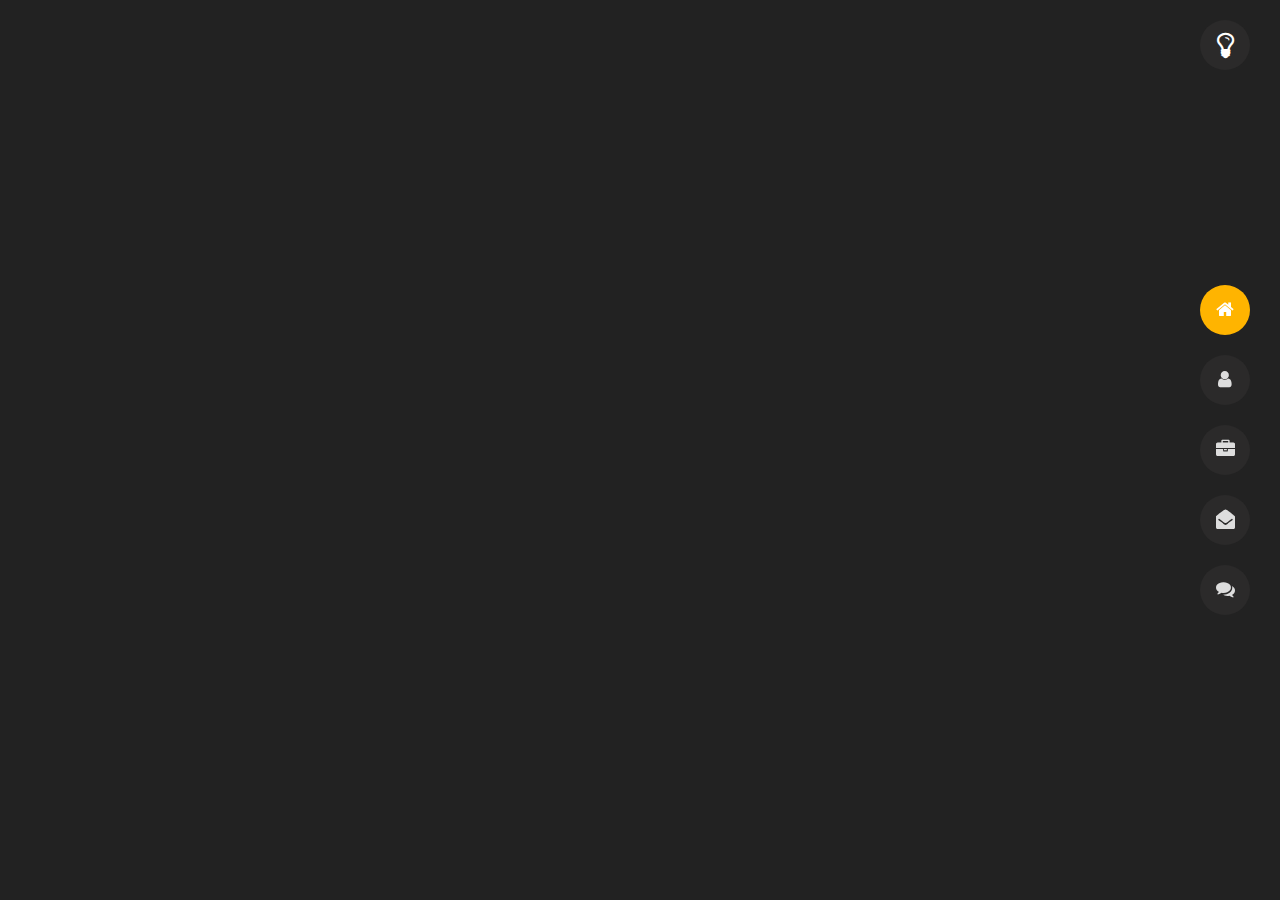
==== main/index.html @ 8f85aff1 "first commit" ====
<head>
    <meta charset="utf-8">
    <link rel="icon" href="/favicon.ico">
    <meta name="viewport" content="width=device-width,initial-scale=1">
    <meta name="theme-color" content="#ffffff">
    <meta name="description" content="React Personal Portfolio">
    <link rel="apple-touch-icon" href="/logo192.png">
    <link rel="preconnect" href="https://fonts.gstatic.com">
    <link rel="preconnect" href="https://fonts.googleapis.com">
    <link rel="preconnect" href="https://fonts.gstatic.com" crossorigin="">
    <link href="https://fonts.googleapis.com/css?family=Poppins:400,400i,500,500i,600,600i,700,700i,800,800i,900,900i" rel="stylesheet">
    <link href="https://fonts.googleapis.com/css?family=Open+Sans:300,400,400i,600,600i,700" rel="stylesheet">
    <link rel="manifest" href="/manifest.json">
    <title>Tunis - Personal Portfolio React Template</title>
    <link href="../css/2.441d864e.chunk.css" rel="stylesheet">
    <link href="../css/main.e9a58ea6.chunk.css" rel="stylesheet">
    <link rel="stylesheet" href="https://pro.fontawesome.com/releases/v5.10.0/css/all.css" integrity="sha384-AYmEC3Yw5cVb3ZcuHtOA93w35dYTsvhLPVnYs9eStHfGJvOvKxVfELGroGkvsg+p" crossorigin="anonymous"/>
     <style >
         .fa{
           display: flex;   
         }
         .about{
           display: flex;   
         }
         .fa-briefcase{
             margin-top: 13px;
             margin-left: 12px;
         }
     </style>
</head>

<body data-aos-easing="ease" data-aos-duration="400" data-aos-delay="0" style="cursor: none;">
    <noscript>You need to enable JavaScript to run this app.</noscript>
    <div id="root">
        <div style="z-index: 999; display: block; position: fixed; border-radius: 50%; pointer-events: none; width: 44px; height: 44px; background-color: rgba(255, 160, 1, 0.3); transition: opacity 0.15s ease-in-out 0s, transform 0.15s ease-in-out 0s; will-change: transform; transform: translate(-50%, -50%) scale(1); opacity: 0; top: 307px; left: 559px;">
            
        </div>
        <div style="z-index: 999; display: block; position: fixed; border-radius: 50%; width: 8px; height: 8px; pointer-events: none; background-color: rgb(255, 160, 1); transition: opacity 0.15s ease-in-out 0s, transform 0.25s ease-in-out 0s; transform: translate(-50%, -50%) scale(1); opacity: 0; top: 307px; left: 559px;">
            
        </div>
        <div class="yellow">
            <div class="demo-sticker">
                <a href="/home-light" style="cursor: none;">
                    <i class="fa fa-lightbulb-o" aria-hidden="true">
                        
                    </i>
                </a>
            </div>
            <div class="react-tabs" data-rttabs="true">
                <div class="header"><ul class=" icon-menu  revealator-slideup revealator-once revealator-delay1" role="tablist">
                    <li class="icon-box react-tabs__tab--selected" role="tab" id="react-tabs-0" aria-selected="true" aria-disabled="false" aria-controls="react-tabs-1" data-rttab="true" tabindex="0">
                        <i class="fas fa-home"></i>
                        <h2>Home</h2>
                    </li>
                    <li class="icon-box" role="tab" id="react-tabs-2" aria-selected="false" aria-disabled="false" aria-controls="react-tabs-3" data-rttab="true">
                        <i class="fas fa-users"></i>
                        <h2>About</h2>
                    </li>
                    <li class="icon-box" role="tab" id="react-tabs-4" aria-selected="false" aria-disabled="false" aria-controls="react-tabs-5" data-rttab="true">
                        <i class="fas fa-briefcase">
                        
                    </i>
                        <h2>Portfolio</h2>
                    </li>
                    <li class="icon-box" role="tab" id="react-tabs-6" aria-selected="false" aria-disabled="false" aria-controls="react-tabs-7" data-rttab="true">
                        <i class="fa fa-envelope-open">
                        
                    </i>
                        <h2>Contact</h2>
                    </li>
                    <li class="icon-box" role="tab" id="react-tabs-8" aria-selected="false" aria-disabled="false" aria-controls="react-tabs-9" data-rttab="true">
                        <i class="fa fa-comments">
                        
                    </i>
                        <h2>Blog</h2>
                    </li>
                </ul>
                </div>
                <div class="tab-panel_list">
                    <div class="home  react-tabs__tab-panel--selected" role="tabpanel" id="react-tabs-1" aria-labelledby="react-tabs-0">
                        <div class="container-fluid main-container container-home p-0 aos-init aos-animate" data-aos="fade-up" data-aos-duration="1200">
                            <div class="color-block d-none d-lg-block">
                                
                            </div>
                            <div class="row home-details-container align-items-center">
                                <div class="col-lg-4 bg position-fixed d-none d-lg-block" style="background-image: url(&quot;img/hero/dark.jpg&quot;);">
                                    
                                </div>
                                <div class="col-12 col-lg-8 offset-lg-4 home-details  text-center text-lg-start">
                                    <div>
                                        <img src="img/hero/img-mobile.jpg" class="img-fluid main-img-mobile d-sm-block d-lg-none" alt="hero man">
                                        <h1 class="text-uppercase poppins-font">I'm sahdev patel.
                                            <span>full-stack developer</span>
                                        </h1>
                                        <p class="open-sans-font">lkjhgfds
                                        </p>
                                        <button class="button" style="cursor: none;">
                                            <span class="button-text">more about me</span>
                                            <span class="button-icon fa fa-arrow-right"></span>
                                        </button>
                                    </div>
                                </div>
                            </div>
                        </div>
                    </div>
                    <div class="about" role="tabpanel" id="react-tabs-3" aria-labelledby="react-tabs-2"></div>
                    <div class="portfolio professional" role="tabpanel" id="react-tabs-5" aria-labelledby="react-tabs-4">
                        
                    </div>
                    <div class="contact" role="tabpanel" id="react-tabs-7" aria-labelledby="react-tabs-6"></div>
                    <div class="blog" role="tabpanel" id="react-tabs-9" aria-labelledby="react-tabs-8"></div>
                </div>
            </div>
        </div>
    </div>
    <script>!function(e){function t(t){for(var n,i,a=t[0],c=t[1],l=t[2],s=0,p=[];s<a.length;s++)i=a[s],Object.prototype.hasOwnProperty.call(o,i)&&o[i]&&p.push(o[i][0]),o[i]=0;
    for(n in c)Object.prototype.hasOwnProperty.call(c,n)&&(e[n]=c[n]);
    for(f&&f(t);p.length;)p.shift()();
    return u.push.apply(u,l||[]),r()}
    function r(){for(var e,t=0;t<u.length;t++)
        {
            for(var r=u[t],n=!0,a=1;a<r.length;a++)
            {
                var c=r[a];0!==o[c]&&(n=!1)}n&&(u.splice(t--,1),e=i(i.s=r[0]))
            }
            return e
        }
        var n={},o={1:0},u=[];
        function i(t)
        {
            if(n[t])return n[t].exports;
            var r=n[t]={i:t,l:!1,exports:{}};
            return e[t].call(r.exports,r,r.exports,i),r.l=!0,r.exports
        }
        i.e=function(e){var t=[],r=o[e];if(0!==r)if(r)t.push(r[2]);
            else
            {
                var n=new Promise((function(t,n){r=o[e]=[t,n]}));
                t.push(r[2]=n);
                var u,a=document.createElement("script");
                a.charset="utf-8",a.timeout=120,i.nc&&a.setAttribute("nonce",i.nc),a.src=function(e)
                {
                    return i.p+"static/js/"+({}[e]||e)+"."+{3:"87fa7256"}[e]+".chunk.js"}(e);
                    var c=new Error;u=function(t){a.onerror=a.onload=null,clearTimeout(l);
                        var r=o[e];
                        if(0!==r)
                        {
                            if(r)
                            {
                                var n=t&&("load"===t.type?"missing":t.type),u=t&&t.target&&t.target.src;
                            c.message="Loading chunk "+e+" failed.\n("+n+": "+u+")",c.name="ChunkLoadError",c.type=n,c.request=u,r[1](c)}o[e]=void 0
                        }
                        };
                        var l=setTimeout((function()
                        {u({type:"timeout",target:a})}),12e4);
                        a.onerror=a.onload=u,document.head.appendChild(a)
                    }
                    return Promise.all(t)
                    },i.m=e,i.c=n,i.d=function(e,t,r){i.o(e,t)||Object.defineProperty(e,t,{enumerable:!0,get:r})},i.r=function(e)
                        {"undefined"!=typeof Symbol&&Symbol.toStringTag&&Object.defineProperty(e,Symbol.toStringTag,{value:"Module"}),Object.defineProperty(e,"__esModule",{value:!0})},i.t=function(e,t){if(1&t&&(e=i(e)),8&t)return e;if(4&t&&"object"==typeof e&&e&&e.__esModule)
                        return e;
                        var r=Object.create(null);
                        if(i.r(r),Object.defineProperty(r,"default",{enumerable:!0,value:e}),2&t&&"string"!=typeof e)for(var n in e)i.d(r,n,function(t){return e[t]}.bind(null,n));
                        return r
                    },i.n=function(e){var t=e&&e.__esModule?function()
                        {return e.default}:function(){return e};return i.d(t,"a",t),t},i.o=function(e,t)
                        {
                            return Object.prototype.hasOwnProperty.call(e,t)},i.p="/",i.oe=function(e)
                            {
                                throw console.error(e),e};var a=this.webpackJsonptunis=this.webpackJsonptunis||[],c=a.push.bind(a);a.push=t,a=a.slice();
                                for(var l=0;l<a.length;l++)t(a[l]);
                                var f=c;r()}([])
    </script>
    <script src="../js/2.ab987286.chunk.js"></script>
    <script src="../js/main.96086233.chunk.js"></script>
    <div class="ReactModalPortal"></div>
</body>
---- css/2.441d864e.chunk.css ----
@charset "UTF-8";.slick-slider{box-sizing:border-box;-webkit-user-select:none;-ms-user-select:none;user-select:none;-webkit-touch-callout:none;-khtml-user-select:none;touch-action:pan-y;-webkit-tap-highlight-color:transparent}.slick-list,.slick-slider{position:relative;display:block}.slick-list{overflow:hidden;margin:0;padding:0}.slick-list:focus{outline:none}.slick-list.dragging{cursor:pointer;cursor:hand}.slick-slider .slick-list,.slick-slider .slick-track{transform:translateZ(0)}.slick-track{position:relative;top:0;left:0;display:block;margin-left:auto;margin-right:auto}.slick-track:after,.slick-track:before{display:table;content:""}.slick-track:after{clear:both}.slick-loading .slick-track{visibility:hidden}.slick-slide{display:none;float:left;height:100%;min-height:1px}[dir=rtl] .slick-slide{float:right}.slick-slide img{display:block}.slick-slide.slick-loading img{display:none}.slick-slide.dragging img{pointer-events:none}.slick-initialized .slick-slide{display:block}.slick-loading .slick-slide{visibility:hidden}.slick-vertical .slick-slide{display:block;height:auto;border:1px solid transparent}.slick-arrow.slick-hidden{display:none}.slick-loading .slick-list{background:#fff url([data-uri]) 50% no-repeat}@font-face{font-family:"slick";font-weight:400;font-style:normal;src:url(/static/media/slick.a4e97f5a.eot);src:url(/static/media/slick.a4e97f5a.eot?#iefix) format("embedded-opentype"),url(/static/media/slick.29518378.woff) format("woff"),url(/static/media/slick.c94f7671.ttf) format("truetype"),url(/static/media/slick.2630a3e3.svg#slick) format("svg")}.slick-next,.slick-prev{font-size:0;line-height:0;position:absolute;top:50%;display:block;width:20px;height:20px;padding:0;transform:translateY(-50%);cursor:pointer;border:none}.slick-next,.slick-next:focus,.slick-next:hover,.slick-prev,.slick-prev:focus,.slick-prev:hover{color:transparent;outline:none;background:transparent}.slick-next:focus:before,.slick-next:hover:before,.slick-prev:focus:before,.slick-prev:hover:before{opacity:1}.slick-next.slick-disabled:before,.slick-prev.slick-disabled:before{opacity:.25}.slick-next:before,.slick-prev:before{font-family:"slick";font-size:20px;line-height:1;opacity:.75;color:#fff;-webkit-font-smoothing:antialiased;-moz-osx-font-smoothing:grayscale}.slick-prev{left:-25px}[dir=rtl] .slick-prev{right:-25px;left:auto}.slick-prev:before{content:"←"}[dir=rtl] .slick-prev:before{content:"→"}.slick-next{right:-25px}[dir=rtl] .slick-next{right:auto;left:-25px}.slick-next:before{content:"→"}[dir=rtl] .slick-next:before{content:"←"}.slick-dotted.slick-slider{margin-bottom:30px}.slick-dots{position:absolute;bottom:-25px;display:block;width:100%;padding:0;margin:0;list-style:none;text-align:center}.slick-dots li{position:relative;display:inline-block;margin:0 5px;padding:0}.slick-dots li,.slick-dots li button{width:20px;height:20px;cursor:pointer}.slick-dots li button{font-size:0;line-height:0;display:block;padding:5px;color:transparent;border:0;outline:none;background:transparent}.slick-dots li button:focus,.slick-dots li button:hover{outline:none}.slick-dots li button:focus:before,.slick-dots li button:hover:before{opacity:1}.slick-dots li button:before{font-family:"slick";font-size:6px;line-height:20px;position:absolute;top:0;left:0;width:20px;height:20px;content:"•";text-align:center;opacity:.25;color:#000;-webkit-font-smoothing:antialiased;-moz-osx-font-smoothing:grayscale}.slick-dots li.slick-active button:before{opacity:.75;color:#000}[data-aos][data-aos][data-aos-duration="50"],body[data-aos-duration="50"] [data-aos]{transition-duration:50ms}[data-aos][data-aos][data-aos-delay="50"],body[data-aos-delay="50"] [data-aos]{transition-delay:0}[data-aos][data-aos][data-aos-delay="50"].aos-animate,body[data-aos-delay="50"] [data-aos].aos-animate{transition-delay:50ms}[data-aos][data-aos][data-aos-duration="100"],body[data-aos-duration="100"] [data-aos]{transition-duration:.1s}[data-aos][data-aos][data-aos-delay="100"],body[data-aos-delay="100"] [data-aos]{transition-delay:0}[data-aos][data-aos][data-aos-delay="100"].aos-animate,body[data-aos-delay="100"] [data-aos].aos-animate{transition-delay:.1s}[data-aos][data-aos][data-aos-duration="150"],body[data-aos-duration="150"] [data-aos]{transition-duration:.15s}[data-aos][data-aos][data-aos-delay="150"],body[data-aos-delay="150"] [data-aos]{transition-delay:0}[data-aos][data-aos][data-aos-delay="150"].aos-animate,body[data-aos-delay="150"] [data-aos].aos-animate{transition-delay:.15s}[data-aos][data-aos][data-aos-duration="200"],body[data-aos-duration="200"] [data-aos]{transition-duration:.2s}[data-aos][data-aos][data-aos-delay="200"],body[data-aos-delay="200"] [data-aos]{transition-delay:0}[data-aos][data-aos][data-aos-delay="200"].aos-animate,body[data-aos-delay="200"] [data-aos].aos-animate{transition-delay:.2s}[data-aos][data-aos][data-aos-duration="250"],body[data-aos-duration="250"] [data-aos]{transition-duration:.25s}[data-aos][data-aos][data-aos-delay="250"],body[data-aos-delay="250"] [data-aos]{transition-delay:0}[data-aos][data-aos][data-aos-delay="250"].aos-animate,body[data-aos-delay="250"] [data-aos].aos-animate{transition-delay:.25s}[data-aos][data-aos][data-aos-duration="300"],body[data-aos-duration="300"] [data-aos]{transition-duration:.3s}[data-aos][data-aos][data-aos-delay="300"],body[data-aos-delay="300"] [data-aos]{transition-delay:0}[data-aos][data-aos][data-aos-delay="300"].aos-animate,body[data-aos-delay="300"] [data-aos].aos-animate{transition-delay:.3s}[data-aos][data-aos][data-aos-duration="350"],body[data-aos-duration="350"] [data-aos]{transition-duration:.35s}[data-aos][data-aos][data-aos-delay="350"],body[data-aos-delay="350"] [data-aos]{transition-delay:0}[data-aos][data-aos][data-aos-delay="350"].aos-animate,body[data-aos-delay="350"] [data-aos].aos-animate{transition-delay:.35s}[data-aos][data-aos][data-aos-duration="400"],body[data-aos-duration="400"] [data-aos]{transition-duration:.4s}[data-aos][data-aos][data-aos-delay="400"],body[data-aos-delay="400"] [data-aos]{transition-delay:0}[data-aos][data-aos][data-aos-delay="400"].aos-animate,body[data-aos-delay="400"] [data-aos].aos-animate{transition-delay:.4s}[data-aos][data-aos][data-aos-duration="450"],body[data-aos-duration="450"] [data-aos]{transition-duration:.45s}[data-aos][data-aos][data-aos-delay="450"],body[data-aos-delay="450"] [data-aos]{transition-delay:0}[data-aos][data-aos][data-aos-delay="450"].aos-animate,body[data-aos-delay="450"] [data-aos].aos-animate{transition-delay:.45s}[data-aos][data-aos][data-aos-duration="500"],body[data-aos-duration="500"] [data-aos]{transition-duration:.5s}[data-aos][data-aos][data-aos-delay="500"],body[data-aos-delay="500"] [data-aos]{transition-delay:0}[data-aos][data-aos][data-aos-delay="500"].aos-animate,body[data-aos-delay="500"] [data-aos].aos-animate{transition-delay:.5s}[data-aos][data-aos][data-aos-duration="550"],body[data-aos-duration="550"] [data-aos]{transition-duration:.55s}[data-aos][data-aos][data-aos-delay="550"],body[data-aos-delay="550"] [data-aos]{transition-delay:0}[data-aos][data-aos][data-aos-delay="550"].aos-animate,body[data-aos-delay="550"] [data-aos].aos-animate{transition-delay:.55s}[data-aos][data-aos][data-aos-duration="600"],body[data-aos-duration="600"] [data-aos]{transition-duration:.6s}[data-aos][data-aos][data-aos-delay="600"],body[data-aos-delay="600"] [data-aos]{transition-delay:0}[data-aos][data-aos][data-aos-delay="600"].aos-animate,body[data-aos-delay="600"] [data-aos].aos-animate{transition-delay:.6s}[data-aos][data-aos][data-aos-duration="650"],body[data-aos-duration="650"] [data-aos]{transition-duration:.65s}[data-aos][data-aos][data-aos-delay="650"],body[data-aos-delay="650"] [data-aos]{transition-delay:0}[data-aos][data-aos][data-aos-delay="650"].aos-animate,body[data-aos-delay="650"] [data-aos].aos-animate{transition-delay:.65s}[data-aos][data-aos][data-aos-duration="700"],body[data-aos-duration="700"] [data-aos]{transition-duration:.7s}[data-aos][data-aos][data-aos-delay="700"],body[data-aos-delay="700"] [data-aos]{transition-delay:0}[data-aos][data-aos][data-aos-delay="700"].aos-animate,body[data-aos-delay="700"] [data-aos].aos-animate{transition-delay:.7s}[data-aos][data-aos][data-aos-duration="750"],body[data-aos-duration="750"] [data-aos]{transition-duration:.75s}[data-aos][data-aos][data-aos-delay="750"],body[data-aos-delay="750"] [data-aos]{transition-delay:0}[data-aos][data-aos][data-aos-delay="750"].aos-animate,body[data-aos-delay="750"] [data-aos].aos-animate{transition-delay:.75s}[data-aos][data-aos][data-aos-duration="800"],body[data-aos-duration="800"] [data-aos]{transition-duration:.8s}[data-aos][data-aos][data-aos-delay="800"],body[data-aos-delay="800"] [data-aos]{transition-delay:0}[data-aos][data-aos][data-aos-delay="800"].aos-animate,body[data-aos-delay="800"] [data-aos].aos-animate{transition-delay:.8s}[data-aos][data-aos][data-aos-duration="850"],body[data-aos-duration="850"] [data-aos]{transition-duration:.85s}[data-aos][data-aos][data-aos-delay="850"],body[data-aos-delay="850"] [data-aos]{transition-delay:0}[data-aos][data-aos][data-aos-delay="850"].aos-animate,body[data-aos-delay="850"] [data-aos].aos-animate{transition-delay:.85s}[data-aos][data-aos][data-aos-duration="900"],body[data-aos-duration="900"] [data-aos]{transition-duration:.9s}[data-aos][data-aos][data-aos-delay="900"],body[data-aos-delay="900"] [data-aos]{transition-delay:0}[data-aos][data-aos][data-aos-delay="900"].aos-animate,body[data-aos-delay="900"] [data-aos].aos-animate{transition-delay:.9s}[data-aos][data-aos][data-aos-duration="950"],body[data-aos-duration="950"] [data-aos]{transition-duration:.95s}[data-aos][data-aos][data-aos-delay="950"],body[data-aos-delay="950"] [data-aos]{transition-delay:0}[data-aos][data-aos][data-aos-delay="950"].aos-animate,body[data-aos-delay="950"] [data-aos].aos-animate{transition-delay:.95s}[data-aos][data-aos][data-aos-duration="1000"],body[data-aos-duration="1000"] [data-aos]{transition-duration:1s}[data-aos][data-aos][data-aos-delay="1000"],body[data-aos-delay="1000"] [data-aos]{transition-delay:0}[data-aos][data-aos][data-aos-delay="1000"].aos-animate,body[data-aos-delay="1000"] [data-aos].aos-animate{transition-delay:1s}[data-aos][data-aos][data-aos-duration="1050"],body[data-aos-duration="1050"] [data-aos]{transition-duration:1.05s}[data-aos][data-aos][data-aos-delay="1050"],body[data-aos-delay="1050"] [data-aos]{transition-delay:0}[data-aos][data-aos][data-aos-delay="1050"].aos-animate,body[data-aos-delay="1050"] [data-aos].aos-animate{transition-delay:1.05s}[data-aos][data-aos][data-aos-duration="1100"],body[data-aos-duration="1100"] [data-aos]{transition-duration:1.1s}[data-aos][data-aos][data-aos-delay="1100"],body[data-aos-delay="1100"] [data-aos]{transition-delay:0}[data-aos][data-aos][data-aos-delay="1100"].aos-animate,body[data-aos-delay="1100"] [data-aos].aos-animate{transition-delay:1.1s}[data-aos][data-aos][data-aos-duration="1150"],body[data-aos-duration="1150"] [data-aos]{transition-duration:1.15s}[data-aos][data-aos][data-aos-delay="1150"],body[data-aos-delay="1150"] [data-aos]{transition-delay:0}[data-aos][data-aos][data-aos-delay="1150"].aos-animate,body[data-aos-delay="1150"] [data-aos].aos-animate{transition-delay:1.15s}[data-aos][data-aos][data-aos-duration="1200"],body[data-aos-duration="1200"] [data-aos]{transition-duration:1.2s}[data-aos][data-aos][data-aos-delay="1200"],body[data-aos-delay="1200"] [data-aos]{transition-delay:0}[data-aos][data-aos][data-aos-delay="1200"].aos-animate,body[data-aos-delay="1200"] [data-aos].aos-animate{transition-delay:1.2s}[data-aos][data-aos][data-aos-duration="1250"],body[data-aos-duration="1250"] [data-aos]{transition-duration:1.25s}[data-aos][data-aos][data-aos-delay="1250"],body[data-aos-delay="1250"] [data-aos]{transition-delay:0}[data-aos][data-aos][data-aos-delay="1250"].aos-animate,body[data-aos-delay="1250"] [data-aos].aos-animate{transition-delay:1.25s}[data-aos][data-aos][data-aos-duration="1300"],body[data-aos-duration="1300"] [data-aos]{transition-duration:1.3s}[data-aos][data-aos][data-aos-delay="1300"],body[data-aos-delay="1300"] [data-aos]{transition-delay:0}[data-aos][data-aos][data-aos-delay="1300"].aos-animate,body[data-aos-delay="1300"] [data-aos].aos-animate{transition-delay:1.3s}[data-aos][data-aos][data-aos-duration="1350"],body[data-aos-duration="1350"] [data-aos]{transition-duration:1.35s}[data-aos][data-aos][data-aos-delay="1350"],body[data-aos-delay="1350"] [data-aos]{transition-delay:0}[data-aos][data-aos][data-aos-delay="1350"].aos-animate,body[data-aos-delay="1350"] [data-aos].aos-animate{transition-delay:1.35s}[data-aos][data-aos][data-aos-duration="1400"],body[data-aos-duration="1400"] [data-aos]{transition-duration:1.4s}[data-aos][data-aos][data-aos-delay="1400"],body[data-aos-delay="1400"] [data-aos]{transition-delay:0}[data-aos][data-aos][data-aos-delay="1400"].aos-animate,body[data-aos-delay="1400"] [data-aos].aos-animate{transition-delay:1.4s}[data-aos][data-aos][data-aos-duration="1450"],body[data-aos-duration="1450"] [data-aos]{transition-duration:1.45s}[data-aos][data-aos][data-aos-delay="1450"],body[data-aos-delay="1450"] [data-aos]{transition-delay:0}[data-aos][data-aos][data-aos-delay="1450"].aos-animate,body[data-aos-delay="1450"] [data-aos].aos-animate{transition-delay:1.45s}[data-aos][data-aos][data-aos-duration="1500"],body[data-aos-duration="1500"] [data-aos]{transition-duration:1.5s}[data-aos][data-aos][data-aos-delay="1500"],body[data-aos-delay="1500"] [data-aos]{transition-delay:0}[data-aos][data-aos][data-aos-delay="1500"].aos-animate,body[data-aos-delay="1500"] [data-aos].aos-animate{transition-delay:1.5s}[data-aos][data-aos][data-aos-duration="1550"],body[data-aos-duration="1550"] [data-aos]{transition-duration:1.55s}[data-aos][data-aos][data-aos-delay="1550"],body[data-aos-delay="1550"] [data-aos]{transition-delay:0}[data-aos][data-aos][data-aos-delay="1550"].aos-animate,body[data-aos-delay="1550"] [data-aos].aos-animate{transition-delay:1.55s}[data-aos][data-aos][data-aos-duration="1600"],body[data-aos-duration="1600"] [data-aos]{transition-duration:1.6s}[data-aos][data-aos][data-aos-delay="1600"],body[data-aos-delay="1600"] [data-aos]{transition-delay:0}[data-aos][data-aos][data-aos-delay="1600"].aos-animate,body[data-aos-delay="1600"] [data-aos].aos-animate{transition-delay:1.6s}[data-aos][data-aos][data-aos-duration="1650"],body[data-aos-duration="1650"] [data-aos]{transition-duration:1.65s}[data-aos][data-aos][data-aos-delay="1650"],body[data-aos-delay="1650"] [data-aos]{transition-delay:0}[data-aos][data-aos][data-aos-delay="1650"].aos-animate,body[data-aos-delay="1650"] [data-aos].aos-animate{transition-delay:1.65s}[data-aos][data-aos][data-aos-duration="1700"],body[data-aos-duration="1700"] [data-aos]{transition-duration:1.7s}[data-aos][data-aos][data-aos-delay="1700"],body[data-aos-delay="1700"] [data-aos]{transition-delay:0}[data-aos][data-aos][data-aos-delay="1700"].aos-animate,body[data-aos-delay="1700"] [data-aos].aos-animate{transition-delay:1.7s}[data-aos][data-aos][data-aos-duration="1750"],body[data-aos-duration="1750"] [data-aos]{transition-duration:1.75s}[data-aos][data-aos][data-aos-delay="1750"],body[data-aos-delay="1750"] [data-aos]{transition-delay:0}[data-aos][data-aos][data-aos-delay="1750"].aos-animate,body[data-aos-delay="1750"] [data-aos].aos-animate{transition-delay:1.75s}[data-aos][data-aos][data-aos-duration="1800"],body[data-aos-duration="1800"] [data-aos]{transition-duration:1.8s}[data-aos][data-aos][data-aos-delay="1800"],body[data-aos-delay="1800"] [data-aos]{transition-delay:0}[data-aos][data-aos][data-aos-delay="1800"].aos-animate,body[data-aos-delay="1800"] [data-aos].aos-animate{transition-delay:1.8s}[data-aos][data-aos][data-aos-duration="1850"],body[data-aos-duration="1850"] [data-aos]{transition-duration:1.85s}[data-aos][data-aos][data-aos-delay="1850"],body[data-aos-delay="1850"] [data-aos]{transition-delay:0}[data-aos][data-aos][data-aos-delay="1850"].aos-animate,body[data-aos-delay="1850"] [data-aos].aos-animate{transition-delay:1.85s}[data-aos][data-aos][data-aos-duration="1900"],body[data-aos-duration="1900"] [data-aos]{transition-duration:1.9s}[data-aos][data-aos][data-aos-delay="1900"],body[data-aos-delay="1900"] [data-aos]{transition-delay:0}[data-aos][data-aos][data-aos-delay="1900"].aos-animate,body[data-aos-delay="1900"] [data-aos].aos-animate{transition-delay:1.9s}[data-aos][data-aos][data-aos-duration="1950"],body[data-aos-duration="1950"] [data-aos]{transition-duration:1.95s}[data-aos][data-aos][data-aos-delay="1950"],body[data-aos-delay="1950"] [data-aos]{transition-delay:0}[data-aos][data-aos][data-aos-delay="1950"].aos-animate,body[data-aos-delay="1950"] [data-aos].aos-animate{transition-delay:1.95s}[data-aos][data-aos][data-aos-duration="2000"],body[data-aos-duration="2000"] [data-aos]{transition-duration:2s}[data-aos][data-aos][data-aos-delay="2000"],body[data-aos-delay="2000"] [data-aos]{transition-delay:0}[data-aos][data-aos][data-aos-delay="2000"].aos-animate,body[data-aos-delay="2000"] [data-aos].aos-animate{transition-delay:2s}[data-aos][data-aos][data-aos-duration="2050"],body[data-aos-duration="2050"] [data-aos]{transition-duration:2.05s}[data-aos][data-aos][data-aos-delay="2050"],body[data-aos-delay="2050"] [data-aos]{transition-delay:0}[data-aos][data-aos][data-aos-delay="2050"].aos-animate,body[data-aos-delay="2050"] [data-aos].aos-animate{transition-delay:2.05s}[data-aos][data-aos][data-aos-duration="2100"],body[data-aos-duration="2100"] [data-aos]{transition-duration:2.1s}[data-aos][data-aos][data-aos-delay="2100"],body[data-aos-delay="2100"] [data-aos]{transition-delay:0}[data-aos][data-aos][data-aos-delay="2100"].aos-animate,body[data-aos-delay="2100"] [data-aos].aos-animate{transition-delay:2.1s}[data-aos][data-aos][data-aos-duration="2150"],body[data-aos-duration="2150"] [data-aos]{transition-duration:2.15s}[data-aos][data-aos][data-aos-delay="2150"],body[data-aos-delay="2150"] [data-aos]{transition-delay:0}[data-aos][data-aos][data-aos-delay="2150"].aos-animate,body[data-aos-delay="2150"] [data-aos].aos-animate{transition-delay:2.15s}[data-aos][data-aos][data-aos-duration="2200"],body[data-aos-duration="2200"] [data-aos]{transition-duration:2.2s}[data-aos][data-aos][data-aos-delay="2200"],body[data-aos-delay="2200"] [data-aos]{transition-delay:0}[data-aos][data-aos][data-aos-delay="2200"].aos-animate,body[data-aos-delay="2200"] [data-aos].aos-animate{transition-delay:2.2s}[data-aos][data-aos][data-aos-duration="2250"],body[data-aos-duration="2250"] [data-aos]{transition-duration:2.25s}[data-aos][data-aos][data-aos-delay="2250"],body[data-aos-delay="2250"] [data-aos]{transition-delay:0}[data-aos][data-aos][data-aos-delay="2250"].aos-animate,body[data-aos-delay="2250"] [data-aos].aos-animate{transition-delay:2.25s}[data-aos][data-aos][data-aos-duration="2300"],body[data-aos-duration="2300"] [data-aos]{transition-duration:2.3s}[data-aos][data-aos][data-aos-delay="2300"],body[data-aos-delay="2300"] [data-aos]{transition-delay:0}[data-aos][data-aos][data-aos-delay="2300"].aos-animate,body[data-aos-delay="2300"] [data-aos].aos-animate{transition-delay:2.3s}[data-aos][data-aos][data-aos-duration="2350"],body[data-aos-duration="2350"] [data-aos]{transition-duration:2.35s}[data-aos][data-aos][data-aos-delay="2350"],body[data-aos-delay="2350"] [data-aos]{transition-delay:0}[data-aos][data-aos][data-aos-delay="2350"].aos-animate,body[data-aos-delay="2350"] [data-aos].aos-animate{transition-delay:2.35s}[data-aos][data-aos][data-aos-duration="2400"],body[data-aos-duration="2400"] [data-aos]{transition-duration:2.4s}[data-aos][data-aos][data-aos-delay="2400"],body[data-aos-delay="2400"] [data-aos]{transition-delay:0}[data-aos][data-aos][data-aos-delay="2400"].aos-animate,body[data-aos-delay="2400"] [data-aos].aos-animate{transition-delay:2.4s}[data-aos][data-aos][data-aos-duration="2450"],body[data-aos-duration="2450"] [data-aos]{transition-duration:2.45s}[data-aos][data-aos][data-aos-delay="2450"],body[data-aos-delay="2450"] [data-aos]{transition-delay:0}[data-aos][data-aos][data-aos-delay="2450"].aos-animate,body[data-aos-delay="2450"] [data-aos].aos-animate{transition-delay:2.45s}[data-aos][data-aos][data-aos-duration="2500"],body[data-aos-duration="2500"] [data-aos]{transition-duration:2.5s}[data-aos][data-aos][data-aos-delay="2500"],body[data-aos-delay="2500"] [data-aos]{transition-delay:0}[data-aos][data-aos][data-aos-delay="2500"].aos-animate,body[data-aos-delay="2500"] [data-aos].aos-animate{transition-delay:2.5s}[data-aos][data-aos][data-aos-duration="2550"],body[data-aos-duration="2550"] [data-aos]{transition-duration:2.55s}[data-aos][data-aos][data-aos-delay="2550"],body[data-aos-delay="2550"] [data-aos]{transition-delay:0}[data-aos][data-aos][data-aos-delay="2550"].aos-animate,body[data-aos-delay="2550"] [data-aos].aos-animate{transition-delay:2.55s}[data-aos][data-aos][data-aos-duration="2600"],body[data-aos-duration="2600"] [data-aos]{transition-duration:2.6s}[data-aos][data-aos][data-aos-delay="2600"],body[data-aos-delay="2600"] [data-aos]{transition-delay:0}[data-aos][data-aos][data-aos-delay="2600"].aos-animate,body[data-aos-delay="2600"] [data-aos].aos-animate{transition-delay:2.6s}[data-aos][data-aos][data-aos-duration="2650"],body[data-aos-duration="2650"] [data-aos]{transition-duration:2.65s}[data-aos][data-aos][data-aos-delay="2650"],body[data-aos-delay="2650"] [data-aos]{transition-delay:0}[data-aos][data-aos][data-aos-delay="2650"].aos-animate,body[data-aos-delay="2650"] [data-aos].aos-animate{transition-delay:2.65s}[data-aos][data-aos][data-aos-duration="2700"],body[data-aos-duration="2700"] [data-aos]{transition-duration:2.7s}[data-aos][data-aos][data-aos-delay="2700"],body[data-aos-delay="2700"] [data-aos]{transition-delay:0}[data-aos][data-aos][data-aos-delay="2700"].aos-animate,body[data-aos-delay="2700"] [data-aos].aos-animate{transition-delay:2.7s}[data-aos][data-aos][data-aos-duration="2750"],body[data-aos-duration="2750"] [data-aos]{transition-duration:2.75s}[data-aos][data-aos][data-aos-delay="2750"],body[data-aos-delay="2750"] [data-aos]{transition-delay:0}[data-aos][data-aos][data-aos-delay="2750"].aos-animate,body[data-aos-delay="2750"] [data-aos].aos-animate{transition-delay:2.75s}[data-aos][data-aos][data-aos-duration="2800"],body[data-aos-duration="2800"] [data-aos]{transition-duration:2.8s}[data-aos][data-aos][data-aos-delay="2800"],body[data-aos-delay="2800"] [data-aos]{transition-delay:0}[data-aos][data-aos][data-aos-delay="2800"].aos-animate,body[data-aos-delay="2800"] [data-aos].aos-animate{transition-delay:2.8s}[data-aos][data-aos][data-aos-duration="2850"],body[data-aos-duration="2850"] [data-aos]{transition-duration:2.85s}[data-aos][data-aos][data-aos-delay="2850"],body[data-aos-delay="2850"] [data-aos]{transition-delay:0}[data-aos][data-aos][data-aos-delay="2850"].aos-animate,body[data-aos-delay="2850"] [data-aos].aos-animate{transition-delay:2.85s}[data-aos][data-aos][data-aos-duration="2900"],body[data-aos-duration="2900"] [data-aos]{transition-duration:2.9s}[data-aos][data-aos][data-aos-delay="2900"],body[data-aos-delay="2900"] [data-aos]{transition-delay:0}[data-aos][data-aos][data-aos-delay="2900"].aos-animate,body[data-aos-delay="2900"] [data-aos].aos-animate{transition-delay:2.9s}[data-aos][data-aos][data-aos-duration="2950"],body[data-aos-duration="2950"] [data-aos]{transition-duration:2.95s}[data-aos][data-aos][data-aos-delay="2950"],body[data-aos-delay="2950"] [data-aos]{transition-delay:0}[data-aos][data-aos][data-aos-delay="2950"].aos-animate,body[data-aos-delay="2950"] [data-aos].aos-animate{transition-delay:2.95s}[data-aos][data-aos][data-aos-duration="3000"],body[data-aos-duration="3000"] [data-aos]{transition-duration:3s}[data-aos][data-aos][data-aos-delay="3000"],body[data-aos-delay="3000"] [data-aos]{transition-delay:0}[data-aos][data-aos][data-aos-delay="3000"].aos-animate,body[data-aos-delay="3000"] [data-aos].aos-animate{transition-delay:3s}[data-aos][data-aos][data-aos-easing=linear],body[data-aos-easing=linear] [data-aos]{transition-timing-function:cubic-bezier(.25,.25,.75,.75)}[data-aos][data-aos][data-aos-easing=ease],body[data-aos-easing=ease] [data-aos]{transition-timing-function:ease}[data-aos][data-aos][data-aos-easing=ease-in],body[data-aos-easing=ease-in] [data-aos]{transition-timing-function:ease-in}[data-aos][data-aos][data-aos-easing=ease-out],body[data-aos-easing=ease-out] [data-aos]{transition-timing-function:ease-out}[data-aos][data-aos][data-aos-easing=ease-in-out],body[data-aos-easing=ease-in-out] [data-aos]{transition-timing-function:ease-in-out}[data-aos][data-aos][data-aos-easing=ease-in-back],body[data-aos-easing=ease-in-back] [data-aos]{transition-timing-function:cubic-bezier(.6,-.28,.735,.045)}[data-aos][data-aos][data-aos-easing=ease-out-back],body[data-aos-easing=ease-out-back] [data-aos]{transition-timing-function:cubic-bezier(.175,.885,.32,1.275)}[data-aos][data-aos][data-aos-easing=ease-in-out-back],body[data-aos-easing=ease-in-out-back] [data-aos]{transition-timing-function:cubic-bezier(.68,-.55,.265,1.55)}[data-aos][data-aos][data-aos-easing=ease-in-sine],body[data-aos-easing=ease-in-sine] [data-aos]{transition-timing-function:cubic-bezier(.47,0,.745,.715)}[data-aos][data-aos][data-aos-easing=ease-out-sine],body[data-aos-easing=ease-out-sine] [data-aos]{transition-timing-function:cubic-bezier(.39,.575,.565,1)}[data-aos][data-aos][data-aos-easing=ease-in-out-sine],body[data-aos-easing=ease-in-out-sine] [data-aos]{transition-timing-function:cubic-bezier(.445,.05,.55,.95)}[data-aos][data-aos][data-aos-easing=ease-in-quad],body[data-aos-easing=ease-in-quad] [data-aos]{transition-timing-function:cubic-bezier(.55,.085,.68,.53)}[data-aos][data-aos][data-aos-easing=ease-out-quad],body[data-aos-easing=ease-out-quad] [data-aos]{transition-timing-function:cubic-bezier(.25,.46,.45,.94)}[data-aos][data-aos][data-aos-easing=ease-in-out-quad],body[data-aos-easing=ease-in-out-quad] [data-aos]{transition-timing-function:cubic-bezier(.455,.03,.515,.955)}[data-aos][data-aos][data-aos-easing=ease-in-cubic],body[data-aos-easing=ease-in-cubic] [data-aos]{transition-timing-function:cubic-bezier(.55,.085,.68,.53)}[data-aos][data-aos][data-aos-easing=ease-out-cubic],body[data-aos-easing=ease-out-cubic] [data-aos]{transition-timing-function:cubic-bezier(.25,.46,.45,.94)}[data-aos][data-aos][data-aos-easing=ease-in-out-cubic],body[data-aos-easing=ease-in-out-cubic] [data-aos]{transition-timing-function:cubic-bezier(.455,.03,.515,.955)}[data-aos][data-aos][data-aos-easing=ease-in-quart],body[data-aos-easing=ease-in-quart] [data-aos]{transition-timing-function:cubic-bezier(.55,.085,.68,.53)}[data-aos][data-aos][data-aos-easing=ease-out-quart],body[data-aos-easing=ease-out-quart] [data-aos]{transition-timing-function:cubic-bezier(.25,.46,.45,.94)}[data-aos][data-aos][data-aos-easing=ease-in-out-quart],body[data-aos-easing=ease-in-out-quart] [data-aos]{transition-timing-function:cubic-bezier(.455,.03,.515,.955)}[data-aos^=fade][data-aos^=fade]{opacity:0;transition-property:opacity,transform}[data-aos^=fade][data-aos^=fade].aos-animate{opacity:1;transform:translateZ(0)}[data-aos=fade-up]{transform:translate3d(0,100px,0)}[data-aos=fade-down]{transform:translate3d(0,-100px,0)}[data-aos=fade-right]{transform:translate3d(-100px,0,0)}[data-aos=fade-left]{transform:translate3d(100px,0,0)}[data-aos=fade-up-right]{transform:translate3d(-100px,100px,0)}[data-aos=fade-up-left]{transform:translate3d(100px,100px,0)}[data-aos=fade-down-right]{transform:translate3d(-100px,-100px,0)}[data-aos=fade-down-left]{transform:translate3d(100px,-100px,0)}[data-aos^=zoom][data-aos^=zoom]{opacity:0;transition-property:opacity,transform}[data-aos^=zoom][data-aos^=zoom].aos-animate{opacity:1;transform:translateZ(0) scale(1)}[data-aos=zoom-in]{transform:scale(.6)}[data-aos=zoom-in-up]{transform:translate3d(0,100px,0) scale(.6)}[data-aos=zoom-in-down]{transform:translate3d(0,-100px,0) scale(.6)}[data-aos=zoom-in-right]{transform:translate3d(-100px,0,0) scale(.6)}[data-aos=zoom-in-left]{transform:translate3d(100px,0,0) scale(.6)}[data-aos=zoom-out]{transform:scale(1.2)}[data-aos=zoom-out-up]{transform:translate3d(0,100px,0) scale(1.2)}[data-aos=zoom-out-down]{transform:translate3d(0,-100px,0) scale(1.2)}[data-aos=zoom-out-right]{transform:translate3d(-100px,0,0) scale(1.2)}[data-aos=zoom-out-left]{transform:translate3d(100px,0,0) scale(1.2)}[data-aos^=slide][data-aos^=slide]{transition-property:transform}[data-aos^=slide][data-aos^=slide].aos-animate{transform:translateZ(0)}[data-aos=slide-up]{transform:translate3d(0,100%,0)}[data-aos=slide-down]{transform:translate3d(0,-100%,0)}[data-aos=slide-right]{transform:translate3d(-100%,0,0)}[data-aos=slide-left]{transform:translate3d(100%,0,0)}[data-aos^=flip][data-aos^=flip]{-webkit-backface-visibility:hidden;backface-visibility:hidden;transition-property:transform}[data-aos=flip-left]{transform:perspective(2500px) rotateY(-100deg)}[data-aos=flip-left].aos-animate{transform:perspective(2500px) rotateY(0)}[data-aos=flip-right]{transform:perspective(2500px) rotateY(100deg)}[data-aos=flip-right].aos-animate{transform:perspective(2500px) rotateY(0)}[data-aos=flip-up]{transform:perspective(2500px) rotateX(-100deg)}[data-aos=flip-up].aos-animate{transform:perspective(2500px) rotateX(0)}[data-aos=flip-down]{transform:perspective(2500px) rotateX(100deg)}[data-aos=flip-down].aos-animate{transform:perspective(2500px) rotateX(0)}
/*!
 * Bootstrap v5.1.3 (https://getbootstrap.com/)
 * Copyright 2011-2021 The Bootstrap Authors
 * Copyright 2011-2021 Twitter, Inc.
 * Licensed under MIT (https://github.com/twbs/bootstrap/blob/main/LICENSE)
 */:root{--bs-blue:#0d6efd;--bs-indigo:#6610f2;--bs-purple:#6f42c1;--bs-pink:#d63384;--bs-red:#dc3545;--bs-orange:#fd7e14;--bs-yellow:#ffc107;--bs-green:#198754;--bs-teal:#20c997;--bs-cyan:#0dcaf0;--bs-white:#fff;--bs-gray:#6c757d;--bs-gray-dark:#343a40;--bs-gray-100:#f8f9fa;--bs-gray-200:#e9ecef;--bs-gray-300:#dee2e6;--bs-gray-400:#ced4da;--bs-gray-500:#adb5bd;--bs-gray-600:#6c757d;--bs-gray-700:#495057;--bs-gray-800:#343a40;--bs-gray-900:#212529;--bs-primary:#0d6efd;--bs-secondary:#6c757d;--bs-success:#198754;--bs-info:#0dcaf0;--bs-warning:#ffc107;--bs-danger:#dc3545;--bs-light:#f8f9fa;--bs-dark:#212529;--bs-primary-rgb:13,110,253;--bs-secondary-rgb:108,117,125;--bs-success-rgb:25,135,84;--bs-info-rgb:13,202,240;--bs-warning-rgb:255,193,7;--bs-danger-rgb:220,53,69;--bs-light-rgb:248,249,250;--bs-dark-rgb:33,37,41;--bs-white-rgb:255,255,255;--bs-black-rgb:0,0,0;--bs-body-color-rgb:33,37,41;--bs-body-bg-rgb:255,255,255;--bs-font-sans-serif:system-ui,-apple-system,"Segoe UI",Roboto,"Helvetica Neue",Arial,"Noto Sans","Liberation Sans",sans-serif,"Apple Color Emoji","Segoe UI Emoji","Segoe UI Symbol","Noto Color Emoji";--bs-font-monospace:SFMono-Regular,Menlo,Monaco,Consolas,"Liberation Mono","Courier New",monospace;--bs-gradient:linear-gradient(180deg,hsla(0,0%,100%,0.15),hsla(0,0%,100%,0));--bs-body-font-family:var(--bs-font-sans-serif);--bs-body-font-size:1rem;--bs-body-font-weight:400;--bs-body-line-height:1.5;--bs-body-color:#212529;--bs-body-bg:#fff}*,:after,:before{box-sizing:border-box}@media (prefers-reduced-motion:no-preference){:root{scroll-behavior:smooth}}body{margin:0;font-family:system-ui,-apple-system,"Segoe UI",Roboto,"Helvetica Neue",Arial,"Noto Sans","Liberation Sans",sans-serif,"Apple Color Emoji","Segoe UI Emoji","Segoe UI Symbol","Noto Color Emoji";font-family:var(--bs-body-font-family);font-size:1rem;font-size:var(--bs-body-font-size);font-weight:400;font-weight:var(--bs-body-font-weight);line-height:1.5;line-height:var(--bs-body-line-height);color:#212529;color:var(--bs-body-color);text-align:var(--bs-body-text-align);background-color:#fff;background-color:var(--bs-body-bg);-webkit-text-size-adjust:100%;-webkit-tap-highlight-color:rgba(0,0,0,0)}hr{margin:1rem 0;color:inherit;background-color:currentColor;border:0;opacity:.25}hr:not([size]){height:1px}.h1,.h2,.h3,.h4,.h5,.h6,h1,h2,h3,h4,h5,h6{margin-top:0;margin-bottom:.5rem;font-weight:500;line-height:1.2}.h1,h1{font-size:calc(1.375rem + 1.5vw)}@media (min-width:1200px){.h1,h1{font-size:2.5rem}}.h2,h2{font-size:calc(1.325rem + .9vw)}@media (min-width:1200px){.h2,h2{font-size:2rem}}.h3,h3{font-size:calc(1.3rem + .6vw)}@media (min-width:1200px){.h3,h3{font-size:1.75rem}}.h4,h4{font-size:calc(1.275rem + .3vw)}@media (min-width:1200px){.h4,h4{font-size:1.5rem}}.h5,h5{font-size:1.25rem}.h6,h6{font-size:1rem}p{margin-top:0;margin-bottom:1rem}abbr[data-bs-original-title],abbr[title]{-webkit-text-decoration:underline dotted;text-decoration:underline dotted;cursor:help;-webkit-text-decoration-skip-ink:none;text-decoration-skip-ink:none}address{margin-bottom:1rem;font-style:normal;line-height:inherit}ol,ul{padding-left:2rem}dl,ol,ul{margin-top:0;margin-bottom:1rem}ol ol,ol ul,ul ol,ul ul{margin-bottom:0}dt{font-weight:700}dd{margin-bottom:.5rem;margin-left:0}blockquote{margin:0 0 1rem}b,strong{font-weight:bolder}.small,small{font-size:.875em}.mark,mark{padding:.2em;background-color:#fcf8e3}sub,sup{position:relative;font-size:.75em;line-height:0;vertical-align:baseline}sub{bottom:-.25em}sup{top:-.5em}a{color:#0d6efd;text-decoration:underline}a:hover{color:#0a58ca}a:not([href]):not([class]),a:not([href]):not([class]):hover{color:inherit;text-decoration:none}code,kbd,pre,samp{font-family:SFMono-Regular,Menlo,Monaco,Consolas,"Liberation Mono","Courier New",monospace;font-family:var(--bs-font-monospace);font-size:1em;direction:ltr;unicode-bidi:bidi-override}pre{display:block;margin-top:0;margin-bottom:1rem;overflow:auto;font-size:.875em}pre code{font-size:inherit;color:inherit;word-break:normal}code{font-size:.875em;color:#d63384;word-wrap:break-word}a>code{color:inherit}kbd{padding:.2rem .4rem;font-size:.875em;color:#fff;background-color:#212529;border-radius:.2rem}kbd kbd{padding:0;font-size:1em;font-weight:700}figure{margin:0 0 1rem}img,svg{vertical-align:middle}table{caption-side:bottom;border-collapse:collapse}caption{padding-top:.5rem;padding-bottom:.5rem;color:#6c757d;text-align:left}th{text-align:inherit;text-align:-webkit-match-parent}tbody,td,tfoot,th,thead,tr{border:0 solid;border-color:inherit}label{display:inline-block}button{border-radius:0}button:focus:not(:focus-visible){outline:0}button,input,optgroup,select,textarea{margin:0;font-family:inherit;font-size:inherit;line-height:inherit}button,select{text-transform:none}[role=button]{cursor:pointer}select{word-wrap:normal}select:disabled{opacity:1}[list]::-webkit-calendar-picker-indicator{display:none}[type=button],[type=reset],[type=submit],button{-webkit-appearance:button}[type=button]:not(:disabled),[type=reset]:not(:disabled),[type=submit]:not(:disabled),button:not(:disabled){cursor:pointer}::-moz-focus-inner{padding:0;border-style:none}textarea{resize:vertical}fieldset{min-width:0;padding:0;margin:0;border:0}legend{float:left;width:100%;padding:0;margin-bottom:.5rem;font-size:calc(1.275rem + .3vw);line-height:inherit}@media (min-width:1200px){legend{font-size:1.5rem}}legend+*{clear:left}::-webkit-datetime-edit-day-field,::-webkit-datetime-edit-fields-wrapper,::-webkit-datetime-edit-hour-field,::-webkit-datetime-edit-minute,::-webkit-datetime-edit-month-field,::-webkit-datetime-edit-text,::-webkit-datetime-edit-year-field{padding:0}::-webkit-inner-spin-button{height:auto}[type=search]{outline-offset:-2px;-webkit-appearance:textfield}::-webkit-search-decoration{-webkit-appearance:none}::-webkit-color-swatch-wrapper{padding:0}::file-selector-button{font:inherit}::-webkit-file-upload-button{font:inherit;-webkit-appearance:button}output{display:inline-block}iframe{border:0}summary{display:list-item;cursor:pointer}progress{vertical-align:baseline}[hidden]{display:none!important}.lead{font-size:1.25rem;font-weight:300}.display-1{font-size:calc(1.625rem + 4.5vw);font-weight:300;line-height:1.2}@media (min-width:1200px){.display-1{font-size:5rem}}.display-2{font-size:calc(1.575rem + 3.9vw);font-weight:300;line-height:1.2}@media (min-width:1200px){.display-2{font-size:4.5rem}}.display-3{font-size:calc(1.525rem + 3.3vw);font-weight:300;line-height:1.2}@media (min-width:1200px){.display-3{font-size:4rem}}.display-4{font-size:calc(1.475rem + 2.7vw);font-weight:300;line-height:1.2}@media (min-width:1200px){.display-4{font-size:3.5rem}}.display-5{font-size:calc(1.425rem + 2.1vw);font-weight:300;line-height:1.2}@media (min-width:1200px){.display-5{font-size:3rem}}.display-6{font-size:calc(1.375rem + 1.5vw);font-weight:300;line-height:1.2}@media (min-width:1200px){.display-6{font-size:2.5rem}}.list-inline,.list-unstyled{padding-left:0;list-style:none}.list-inline-item{display:inline-block}.list-inline-item:not(:last-child){margin-right:.5rem}.initialism{font-size:.875em;text-transform:uppercase}.blockquote{margin-bottom:1rem;font-size:1.25rem}.blockquote>:last-child{margin-bottom:0}.blockquote-footer{margin-top:-1rem;margin-bottom:1rem;font-size:.875em;color:#6c757d}.blockquote-footer:before{content:"— "}.img-fluid,.img-thumbnail{max-width:100%;height:auto}.img-thumbnail{padding:.25rem;background-color:#fff;border:1px solid #dee2e6;border-radius:.25rem}.figure{display:inline-block}.figure-img{margin-bottom:.5rem;line-height:1}.figure-caption{font-size:.875em;color:#6c757d}.container,.container-fluid,.container-lg,.container-md,.container-sm,.container-xl,.container-xxl{width:100%;padding-right:.75rem;padding-right:var(--bs-gutter-x,.75rem);padding-left:.75rem;padding-left:var(--bs-gutter-x,.75rem);margin-right:auto;margin-left:auto}@media (min-width:576px){.container,.container-sm{max-width:540px}}@media (min-width:768px){.container,.container-md,.container-sm{max-width:720px}}@media (min-width:992px){.container,.container-lg,.container-md,.container-sm{max-width:960px}}@media (min-width:1200px){.container,.container-lg,.container-md,.container-sm,.container-xl{max-width:1140px}}@media (min-width:1400px){.container,.container-lg,.container-md,.container-sm,.container-xl,.container-xxl{max-width:1320px}}.row{--bs-gutter-x:1.5rem;--bs-gutter-y:0;display:flex;flex-wrap:wrap;margin-top:calc(var(--bs-gutter-y)*-1);margin-right:calc(var(--bs-gutter-x)*-0.5);margin-left:calc(var(--bs-gutter-x)*-0.5)}.row>*{flex-shrink:0;width:100%;max-width:100%;padding-right:calc(var(--bs-gutter-x)*0.5);padding-left:calc(var(--bs-gutter-x)*0.5);margin-top:var(--bs-gutter-y)}.col{flex:1 0}.row-cols-auto>*{flex:0 0 auto;width:auto}.row-cols-1>*{flex:0 0 auto;width:100%}.row-cols-2>*{flex:0 0 auto;width:50%}.row-cols-3>*{flex:0 0 auto;width:33.3333333333%}.row-cols-4>*{flex:0 0 auto;width:25%}.row-cols-5>*{flex:0 0 auto;width:20%}.row-cols-6>*{flex:0 0 auto;width:16.6666666667%}.col-auto{flex:0 0 auto;width:auto}.col-1{flex:0 0 auto;width:8.33333333%}.col-2{flex:0 0 auto;width:16.66666667%}.col-3{flex:0 0 auto;width:25%}.col-4{flex:0 0 auto;width:33.33333333%}.col-5{flex:0 0 auto;width:41.66666667%}.col-6{flex:0 0 auto;width:50%}.col-7{flex:0 0 auto;width:58.33333333%}.col-8{flex:0 0 auto;width:66.66666667%}.col-9{flex:0 0 auto;width:75%}.col-10{flex:0 0 auto;width:83.33333333%}.col-11{flex:0 0 auto;width:91.66666667%}.col-12{flex:0 0 auto;width:100%}.offset-1{margin-left:8.33333333%}.offset-2{margin-left:16.66666667%}.offset-3{margin-left:25%}.offset-4{margin-left:33.33333333%}.offset-5{margin-left:41.66666667%}.offset-6{margin-left:50%}.offset-7{margin-left:58.33333333%}.offset-8{margin-left:66.66666667%}.offset-9{margin-left:75%}.offset-10{margin-left:83.33333333%}.offset-11{margin-left:91.66666667%}.g-0,.gx-0{--bs-gutter-x:0}.g-0,.gy-0{--bs-gutter-y:0}.g-1,.gx-1{--bs-gutter-x:0.25rem}.g-1,.gy-1{--bs-gutter-y:0.25rem}.g-2,.gx-2{--bs-gutter-x:0.5rem}.g-2,.gy-2{--bs-gutter-y:0.5rem}.g-3,.gx-3{--bs-gutter-x:1rem}.g-3,.gy-3{--bs-gutter-y:1rem}.g-4,.gx-4{--bs-gutter-x:1.5rem}.g-4,.gy-4{--bs-gutter-y:1.5rem}.g-5,.gx-5{--bs-gutter-x:3rem}.g-5,.gy-5{--bs-gutter-y:3rem}@media (min-width:576px){.col-sm{flex:1 0}.row-cols-sm-auto>*{flex:0 0 auto;width:auto}.row-cols-sm-1>*{flex:0 0 auto;width:100%}.row-cols-sm-2>*{flex:0 0 auto;width:50%}.row-cols-sm-3>*{flex:0 0 auto;width:33.3333333333%}.row-cols-sm-4>*{flex:0 0 auto;width:25%}.row-cols-sm-5>*{flex:0 0 auto;width:20%}.row-cols-sm-6>*{flex:0 0 auto;width:16.6666666667%}.col-sm-auto{flex:0 0 auto;width:auto}.col-sm-1{flex:0 0 auto;width:8.33333333%}.col-sm-2{flex:0 0 auto;width:16.66666667%}.col-sm-3{flex:0 0 auto;width:25%}.col-sm-4{flex:0 0 auto;width:33.33333333%}.col-sm-5{flex:0 0 auto;width:41.66666667%}.col-sm-6{flex:0 0 auto;width:50%}.col-sm-7{flex:0 0 auto;width:58.33333333%}.col-sm-8{flex:0 0 auto;width:66.66666667%}.col-sm-9{flex:0 0 auto;width:75%}.col-sm-10{flex:0 0 auto;width:83.33333333%}.col-sm-11{flex:0 0 auto;width:91.66666667%}.col-sm-12{flex:0 0 auto;width:100%}.offset-sm-0{margin-left:0}.offset-sm-1{margin-left:8.33333333%}.offset-sm-2{margin-left:16.66666667%}.offset-sm-3{margin-left:25%}.offset-sm-4{margin-left:33.33333333%}.offset-sm-5{margin-left:41.66666667%}.offset-sm-6{margin-left:50%}.offset-sm-7{margin-left:58.33333333%}.offset-sm-8{margin-left:66.66666667%}.offset-sm-9{margin-left:75%}.offset-sm-10{margin-left:83.33333333%}.offset-sm-11{margin-left:91.66666667%}.g-sm-0,.gx-sm-0{--bs-gutter-x:0}.g-sm-0,.gy-sm-0{--bs-gutter-y:0}.g-sm-1,.gx-sm-1{--bs-gutter-x:0.25rem}.g-sm-1,.gy-sm-1{--bs-gutter-y:0.25rem}.g-sm-2,.gx-sm-2{--bs-gutter-x:0.5rem}.g-sm-2,.gy-sm-2{--bs-gutter-y:0.5rem}.g-sm-3,.gx-sm-3{--bs-gutter-x:1rem}.g-sm-3,.gy-sm-3{--bs-gutter-y:1rem}.g-sm-4,.gx-sm-4{--bs-gutter-x:1.5rem}.g-sm-4,.gy-sm-4{--bs-gutter-y:1.5rem}.g-sm-5,.gx-sm-5{--bs-gutter-x:3rem}.g-sm-5,.gy-sm-5{--bs-gutter-y:3rem}}@media (min-width:768px){.col-md{flex:1 0}.row-cols-md-auto>*{flex:0 0 auto;width:auto}.row-cols-md-1>*{flex:0 0 auto;width:100%}.row-cols-md-2>*{flex:0 0 auto;width:50%}.row-cols-md-3>*{flex:0 0 auto;width:33.3333333333%}.row-cols-md-4>*{flex:0 0 auto;width:25%}.row-cols-md-5>*{flex:0 0 auto;width:20%}.row-cols-md-6>*{flex:0 0 auto;width:16.6666666667%}.col-md-auto{flex:0 0 auto;width:auto}.col-md-1{flex:0 0 auto;width:8.33333333%}.col-md-2{flex:0 0 auto;width:16.66666667%}.col-md-3{flex:0 0 auto;width:25%}.col-md-4{flex:0 0 auto;width:33.33333333%}.col-md-5{flex:0 0 auto;width:41.66666667%}.col-md-6{flex:0 0 auto;width:50%}.col-md-7{flex:0 0 auto;width:58.33333333%}.col-md-8{flex:0 0 auto;width:66.66666667%}.col-md-9{flex:0 0 auto;width:75%}.col-md-10{flex:0 0 auto;width:83.33333333%}.col-md-11{flex:0 0 auto;width:91.66666667%}.col-md-12{flex:0 0 auto;width:100%}.offset-md-0{margin-left:0}.offset-md-1{margin-left:8.33333333%}.offset-md-2{margin-left:16.66666667%}.offset-md-3{margin-left:25%}.offset-md-4{margin-left:33.33333333%}.offset-md-5{margin-left:41.66666667%}.offset-md-6{margin-left:50%}.offset-md-7{margin-left:58.33333333%}.offset-md-8{margin-left:66.66666667%}.offset-md-9{margin-left:75%}.offset-md-10{margin-left:83.33333333%}.offset-md-11{margin-left:91.66666667%}.g-md-0,.gx-md-0{--bs-gutter-x:0}.g-md-0,.gy-md-0{--bs-gutter-y:0}.g-md-1,.gx-md-1{--bs-gutter-x:0.25rem}.g-md-1,.gy-md-1{--bs-gutter-y:0.25rem}.g-md-2,.gx-md-2{--bs-gutter-x:0.5rem}.g-md-2,.gy-md-2{--bs-gutter-y:0.5rem}.g-md-3,.gx-md-3{--bs-gutter-x:1rem}.g-md-3,.gy-md-3{--bs-gutter-y:1rem}.g-md-4,.gx-md-4{--bs-gutter-x:1.5rem}.g-md-4,.gy-md-4{--bs-gutter-y:1.5rem}.g-md-5,.gx-md-5{--bs-gutter-x:3rem}.g-md-5,.gy-md-5{--bs-gutter-y:3rem}}@media (min-width:992px){.col-lg{flex:1 0}.row-cols-lg-auto>*{flex:0 0 auto;width:auto}.row-cols-lg-1>*{flex:0 0 auto;width:100%}.row-cols-lg-2>*{flex:0 0 auto;width:50%}.row-cols-lg-3>*{flex:0 0 auto;width:33.3333333333%}.row-cols-lg-4>*{flex:0 0 auto;width:25%}.row-cols-lg-5>*{flex:0 0 auto;width:20%}.row-cols-lg-6>*{flex:0 0 auto;width:16.6666666667%}.col-lg-auto{flex:0 0 auto;width:auto}.col-lg-1{flex:0 0 auto;width:8.33333333%}.col-lg-2{flex:0 0 auto;width:16.66666667%}.col-lg-3{flex:0 0 auto;width:25%}.col-lg-4{flex:0 0 auto;width:33.33333333%}.col-lg-5{flex:0 0 auto;width:41.66666667%}.col-lg-6{flex:0 0 auto;width:50%}.col-lg-7{flex:0 0 auto;width:58.33333333%}.col-lg-8{flex:0 0 auto;width:66.66666667%}.col-lg-9{flex:0 0 auto;width:75%}.col-lg-10{flex:0 0 auto;width:83.33333333%}.col-lg-11{flex:0 0 auto;width:91.66666667%}.col-lg-12{flex:0 0 auto;width:100%}.offset-lg-0{margin-left:0}.offset-lg-1{margin-left:8.33333333%}.offset-lg-2{margin-left:16.66666667%}.offset-lg-3{margin-left:25%}.offset-lg-4{margin-left:33.33333333%}.offset-lg-5{margin-left:41.66666667%}.offset-lg-6{margin-left:50%}.offset-lg-7{margin-left:58.33333333%}.offset-lg-8{margin-left:66.66666667%}.offset-lg-9{margin-left:75%}.offset-lg-10{margin-left:83.33333333%}.offset-lg-11{margin-left:91.66666667%}.g-lg-0,.gx-lg-0{--bs-gutter-x:0}.g-lg-0,.gy-lg-0{--bs-gutter-y:0}.g-lg-1,.gx-lg-1{--bs-gutter-x:0.25rem}.g-lg-1,.gy-lg-1{--bs-gutter-y:0.25rem}.g-lg-2,.gx-lg-2{--bs-gutter-x:0.5rem}.g-lg-2,.gy-lg-2{--bs-gutter-y:0.5rem}.g-lg-3,.gx-lg-3{--bs-gutter-x:1rem}.g-lg-3,.gy-lg-3{--bs-gutter-y:1rem}.g-lg-4,.gx-lg-4{--bs-gutter-x:1.5rem}.g-lg-4,.gy-lg-4{--bs-gutter-y:1.5rem}.g-lg-5,.gx-lg-5{--bs-gutter-x:3rem}.g-lg-5,.gy-lg-5{--bs-gutter-y:3rem}}@media (min-width:1200px){.col-xl{flex:1 0}.row-cols-xl-auto>*{flex:0 0 auto;width:auto}.row-cols-xl-1>*{flex:0 0 auto;width:100%}.row-cols-xl-2>*{flex:0 0 auto;width:50%}.row-cols-xl-3>*{flex:0 0 auto;width:33.3333333333%}.row-cols-xl-4>*{flex:0 0 auto;width:25%}.row-cols-xl-5>*{flex:0 0 auto;width:20%}.row-cols-xl-6>*{flex:0 0 auto;width:16.6666666667%}.col-xl-auto{flex:0 0 auto;width:auto}.col-xl-1{flex:0 0 auto;width:8.33333333%}.col-xl-2{flex:0 0 auto;width:16.66666667%}.col-xl-3{flex:0 0 auto;width:25%}.col-xl-4{flex:0 0 auto;width:33.33333333%}.col-xl-5{flex:0 0 auto;width:41.66666667%}.col-xl-6{flex:0 0 auto;width:50%}.col-xl-7{flex:0 0 auto;width:58.33333333%}.col-xl-8{flex:0 0 auto;width:66.66666667%}.col-xl-9{flex:0 0 auto;width:75%}.col-xl-10{flex:0 0 auto;width:83.33333333%}.col-xl-11{flex:0 0 auto;width:91.66666667%}.col-xl-12{flex:0 0 auto;width:100%}.offset-xl-0{margin-left:0}.offset-xl-1{margin-left:8.33333333%}.offset-xl-2{margin-left:16.66666667%}.offset-xl-3{margin-left:25%}.offset-xl-4{margin-left:33.33333333%}.offset-xl-5{margin-left:41.66666667%}.offset-xl-6{margin-left:50%}.offset-xl-7{margin-left:58.33333333%}.offset-xl-8{margin-left:66.66666667%}.offset-xl-9{margin-left:75%}.offset-xl-10{margin-left:83.33333333%}.offset-xl-11{margin-left:91.66666667%}.g-xl-0,.gx-xl-0{--bs-gutter-x:0}.g-xl-0,.gy-xl-0{--bs-gutter-y:0}.g-xl-1,.gx-xl-1{--bs-gutter-x:0.25rem}.g-xl-1,.gy-xl-1{--bs-gutter-y:0.25rem}.g-xl-2,.gx-xl-2{--bs-gutter-x:0.5rem}.g-xl-2,.gy-xl-2{--bs-gutter-y:0.5rem}.g-xl-3,.gx-xl-3{--bs-gutter-x:1rem}.g-xl-3,.gy-xl-3{--bs-gutter-y:1rem}.g-xl-4,.gx-xl-4{--bs-gutter-x:1.5rem}.g-xl-4,.gy-xl-4{--bs-gutter-y:1.5rem}.g-xl-5,.gx-xl-5{--bs-gutter-x:3rem}.g-xl-5,.gy-xl-5{--bs-gutter-y:3rem}}@media (min-width:1400px){.col-xxl{flex:1 0}.row-cols-xxl-auto>*{flex:0 0 auto;width:auto}.row-cols-xxl-1>*{flex:0 0 auto;width:100%}.row-cols-xxl-2>*{flex:0 0 auto;width:50%}.row-cols-xxl-3>*{flex:0 0 auto;width:33.3333333333%}.row-cols-xxl-4>*{flex:0 0 auto;width:25%}.row-cols-xxl-5>*{flex:0 0 auto;width:20%}.row-cols-xxl-6>*{flex:0 0 auto;width:16.6666666667%}.col-xxl-auto{flex:0 0 auto;width:auto}.col-xxl-1{flex:0 0 auto;width:8.33333333%}.col-xxl-2{flex:0 0 auto;width:16.66666667%}.col-xxl-3{flex:0 0 auto;width:25%}.col-xxl-4{flex:0 0 auto;width:33.33333333%}.col-xxl-5{flex:0 0 auto;width:41.66666667%}.col-xxl-6{flex:0 0 auto;width:50%}.col-xxl-7{flex:0 0 auto;width:58.33333333%}.col-xxl-8{flex:0 0 auto;width:66.66666667%}.col-xxl-9{flex:0 0 auto;width:75%}.col-xxl-10{flex:0 0 auto;width:83.33333333%}.col-xxl-11{flex:0 0 auto;width:91.66666667%}.col-xxl-12{flex:0 0 auto;width:100%}.offset-xxl-0{margin-left:0}.offset-xxl-1{margin-left:8.33333333%}.offset-xxl-2{margin-left:16.66666667%}.offset-xxl-3{margin-left:25%}.offset-xxl-4{margin-left:33.33333333%}.offset-xxl-5{margin-left:41.66666667%}.offset-xxl-6{margin-left:50%}.offset-xxl-7{margin-left:58.33333333%}.offset-xxl-8{margin-left:66.66666667%}.offset-xxl-9{margin-left:75%}.offset-xxl-10{margin-left:83.33333333%}.offset-xxl-11{margin-left:91.66666667%}.g-xxl-0,.gx-xxl-0{--bs-gutter-x:0}.g-xxl-0,.gy-xxl-0{--bs-gutter-y:0}.g-xxl-1,.gx-xxl-1{--bs-gutter-x:0.25rem}.g-xxl-1,.gy-xxl-1{--bs-gutter-y:0.25rem}.g-xxl-2,.gx-xxl-2{--bs-gutter-x:0.5rem}.g-xxl-2,.gy-xxl-2{--bs-gutter-y:0.5rem}.g-xxl-3,.gx-xxl-3{--bs-gutter-x:1rem}.g-xxl-3,.gy-xxl-3{--bs-gutter-y:1rem}.g-xxl-4,.gx-xxl-4{--bs-gutter-x:1.5rem}.g-xxl-4,.gy-xxl-4{--bs-gutter-y:1.5rem}.g-xxl-5,.gx-xxl-5{--bs-gutter-x:3rem}.g-xxl-5,.gy-xxl-5{--bs-gutter-y:3rem}}.table{--bs-table-bg:transparent;--bs-table-accent-bg:transparent;--bs-table-striped-color:#212529;--bs-table-striped-bg:rgba(0,0,0,0.05);--bs-table-active-color:#212529;--bs-table-active-bg:rgba(0,0,0,0.1);--bs-table-hover-color:#212529;--bs-table-hover-bg:rgba(0,0,0,0.075);width:100%;margin-bottom:1rem;color:#212529;vertical-align:top;border-color:#dee2e6}.table>:not(caption)>*>*{padding:.5rem;background-color:var(--bs-table-bg);border-bottom-width:1px;box-shadow:inset 0 0 0 9999px var(--bs-table-accent-bg)}.table>tbody{vertical-align:inherit}.table>thead{vertical-align:bottom}.table>:not(:first-child){border-top:2px solid}.caption-top{caption-side:top}.table-sm>:not(caption)>*>*{padding:.25rem}.table-bordered>:not(caption)>*{border-width:1px 0}.table-bordered>:not(caption)>*>*{border-width:0 1px}.table-borderless>:not(caption)>*>*{border-bottom-width:0}.table-borderless>:not(:first-child){border-top-width:0}.table-striped>tbody>tr:nth-of-type(odd)>*{--bs-table-accent-bg:var(--bs-table-striped-bg);color:var(--bs-table-striped-color)}.table-active{--bs-table-accent-bg:var(--bs-table-active-bg);color:var(--bs-table-active-color)}.table-hover>tbody>tr:hover>*{--bs-table-accent-bg:var(--bs-table-hover-bg);color:var(--bs-table-hover-color)}.table-primary{--bs-table-bg:#cfe2ff;--bs-table-striped-bg:#c5d7f2;--bs-table-striped-color:#000;--bs-table-active-bg:#bacbe6;--bs-table-active-color:#000;--bs-table-hover-bg:#bfd1ec;--bs-table-hover-color:#000;color:#000;border-color:#bacbe6}.table-secondary{--bs-table-bg:#e2e3e5;--bs-table-striped-bg:#d7d8da;--bs-table-striped-color:#000;--bs-table-active-bg:#cbccce;--bs-table-active-color:#000;--bs-table-hover-bg:#d1d2d4;--bs-table-hover-color:#000;color:#000;border-color:#cbccce}.table-success{--bs-table-bg:#d1e7dd;--bs-table-striped-bg:#c7dbd2;--bs-table-striped-color:#000;--bs-table-active-bg:#bcd0c7;--bs-table-active-color:#000;--bs-table-hover-bg:#c1d6cc;--bs-table-hover-color:#000;color:#000;border-color:#bcd0c7}.table-info{--bs-table-bg:#cff4fc;--bs-table-striped-bg:#c5e8ef;--bs-table-striped-color:#000;--bs-table-active-bg:#badce3;--bs-table-active-color:#000;--bs-table-hover-bg:#bfe2e9;--bs-table-hover-color:#000;color:#000;border-color:#badce3}.table-warning{--bs-table-bg:#fff3cd;--bs-table-striped-bg:#f2e7c3;--bs-table-striped-color:#000;--bs-table-active-bg:#e6dbb9;--bs-table-active-color:#000;--bs-table-hover-bg:#ece1be;--bs-table-hover-color:#000;color:#000;border-color:#e6dbb9}.table-danger{--bs-table-bg:#f8d7da;--bs-table-striped-bg:#eccccf;--bs-table-striped-color:#000;--bs-table-active-bg:#dfc2c4;--bs-table-active-color:#000;--bs-table-hover-bg:#e5c7ca;--bs-table-hover-color:#000;color:#000;border-color:#dfc2c4}.table-light{--bs-table-bg:#f8f9fa;--bs-table-striped-bg:#ecedee;--bs-table-striped-color:#000;--bs-table-active-bg:#dfe0e1;--bs-table-active-color:#000;--bs-table-hover-bg:#e5e6e7;--bs-table-hover-color:#000;color:#000;border-color:#dfe0e1}.table-dark{--bs-table-bg:#212529;--bs-table-striped-bg:#2c3034;--bs-table-striped-color:#fff;--bs-table-active-bg:#373b3e;--bs-table-active-color:#fff;--bs-table-hover-bg:#323539;--bs-table-hover-color:#fff;color:#fff;border-color:#373b3e}.table-responsive{overflow-x:auto;-webkit-overflow-scrolling:touch}@media (max-width:575.98px){.table-responsive-sm{overflow-x:auto;-webkit-overflow-scrolling:touch}}@media (max-width:767.98px){.table-responsive-md{overflow-x:auto;-webkit-overflow-scrolling:touch}}@media (max-width:991.98px){.table-responsive-lg{overflow-x:auto;-webkit-overflow-scrolling:touch}}@media (max-width:1199.98px){.table-responsive-xl{overflow-x:auto;-webkit-overflow-scrolling:touch}}@media (max-width:1399.98px){.table-responsive-xxl{overflow-x:auto;-webkit-overflow-scrolling:touch}}.form-label{margin-bottom:.5rem}.col-form-label{padding-top:calc(.375rem + 1px);padding-bottom:calc(.375rem + 1px);margin-bottom:0;font-size:inherit;line-height:1.5}.col-form-label-lg{padding-top:calc(.5rem + 1px);padding-bottom:calc(.5rem + 1px);font-size:1.25rem}.col-form-label-sm{padding-top:calc(.25rem + 1px);padding-bottom:calc(.25rem + 1px);font-size:.875rem}.form-text{margin-top:.25rem;font-size:.875em;color:#6c757d}.form-control{display:block;width:100%;padding:.375rem .75rem;font-size:1rem;font-weight:400;line-height:1.5;color:#212529;background-color:#fff;background-clip:padding-box;border:1px solid #ced4da;-webkit-appearance:none;appearance:none;border-radius:.25rem;transition:border-color .15s ease-in-out,box-shadow .15s ease-in-out}@media (prefers-reduced-motion:reduce){.form-control{transition:none}}.form-control[type=file]{overflow:hidden}.form-control[type=file]:not(:disabled):not([readonly]){cursor:pointer}.form-control:focus{color:#212529;background-color:#fff;border-color:#86b7fe;outline:0;box-shadow:0 0 0 .25rem rgba(13,110,253,.25)}.form-control::-webkit-date-and-time-value{height:1.5em}.form-control:-ms-input-placeholder{color:#6c757d;opacity:1}.form-control::placeholder{color:#6c757d;opacity:1}.form-control:disabled,.form-control[readonly]{background-color:#e9ecef;opacity:1}.form-control::file-selector-button{padding:.375rem .75rem;margin:-.375rem -.75rem;-webkit-margin-end:.75rem;margin-inline-end:.75rem;color:#212529;background-color:#e9ecef;pointer-events:none;border:0 solid;border-color:inherit;border-inline-end-width:1px;border-radius:0;transition:color .15s ease-in-out,background-color .15s ease-in-out,border-color .15s ease-in-out,box-shadow .15s ease-in-out}@media (prefers-reduced-motion:reduce){.form-control::-webkit-file-upload-button{-webkit-transition:none;transition:none}.form-control::file-selector-button{transition:none}}.form-control:hover:not(:disabled):not([readonly])::file-selector-button{background-color:#dde0e3}.form-control::-webkit-file-upload-button{padding:.375rem .75rem;margin:-.375rem -.75rem;-webkit-margin-end:.75rem;margin-inline-end:.75rem;color:#212529;background-color:#e9ecef;pointer-events:none;border:0 solid;border-color:inherit;border-inline-end-width:1px;border-radius:0;-webkit-transition:color .15s ease-in-out,background-color .15s ease-in-out,border-color .15s ease-in-out,box-shadow .15s ease-in-out;transition:color .15s ease-in-out,background-color .15s ease-in-out,border-color .15s ease-in-out,box-shadow .15s ease-in-out}@media (prefers-reduced-motion:reduce){.form-control::-webkit-file-upload-button{-webkit-transition:none;transition:none}}.form-control:hover:not(:disabled):not([readonly])::-webkit-file-upload-button{background-color:#dde0e3}.form-control-plaintext{display:block;width:100%;padding:.375rem 0;margin-bottom:0;line-height:1.5;color:#212529;background-color:transparent;border:solid transparent;border-width:1px 0}.form-control-plaintext.form-control-lg,.form-control-plaintext.form-control-sm{padding-right:0;padding-left:0}.form-control-sm{min-height:calc(1.5em + .5rem + 2px);padding:.25rem .5rem;font-size:.875rem;border-radius:.2rem}.form-control-sm::file-selector-button{padding:.25rem .5rem;margin:-.25rem -.5rem;-webkit-margin-end:.5rem;margin-inline-end:.5rem}.form-control-sm::-webkit-file-upload-button{padding:.25rem .5rem;margin:-.25rem -.5rem;-webkit-margin-end:.5rem;margin-inline-end:.5rem}.form-control-lg{min-height:calc(1.5em + 1rem + 2px);padding:.5rem 1rem;font-size:1.25rem;border-radius:.3rem}.form-control-lg::file-selector-button{padding:.5rem 1rem;margin:-.5rem -1rem;-webkit-margin-end:1rem;margin-inline-end:1rem}.form-control-lg::-webkit-file-upload-button{padding:.5rem 1rem;margin:-.5rem -1rem;-webkit-margin-end:1rem;margin-inline-end:1rem}textarea.form-control{min-height:calc(1.5em + .75rem + 2px)}textarea.form-control-sm{min-height:calc(1.5em + .5rem + 2px)}textarea.form-control-lg{min-height:calc(1.5em + 1rem + 2px)}.form-control-color{width:3rem;height:auto;padding:.375rem}.form-control-color:not(:disabled):not([readonly]){cursor:pointer}.form-control-color::-moz-color-swatch{height:1.5em;border-radius:.25rem}.form-control-color::-webkit-color-swatch{height:1.5em;border-radius:.25rem}.form-select{display:block;width:100%;padding:.375rem 2.25rem .375rem .75rem;-moz-padding-start:calc(.75rem - 3px);font-size:1rem;font-weight:400;line-height:1.5;color:#212529;background-color:#fff;background-image:url("data:image/svg+xml;charset=utf-8,%3Csvg xmlns='http://www.w3.org/2000/svg' viewBox='0 0 16 16'%3E%3Cpath fill='none' stroke='%23343a40' stroke-linecap='round' stroke-linejoin='round' stroke-width='2' d='M2 5l6 6 6-6'/%3E%3C/svg%3E");background-repeat:no-repeat;background-position:right .75rem center;background-size:16px 12px;border:1px solid #ced4da;border-radius:.25rem;transition:border-color .15s ease-in-out,box-shadow .15s ease-in-out;-webkit-appearance:none;appearance:none}@media (prefers-reduced-motion:reduce){.form-select{transition:none}}.form-select:focus{border-color:#86b7fe;outline:0;box-shadow:0 0 0 .25rem rgba(13,110,253,.25)}.form-select[multiple],.form-select[size]:not([size="1"]){padding-right:.75rem;background-image:none}.form-select:disabled{background-color:#e9ecef}.form-select:-moz-focusring{color:transparent;text-shadow:0 0 0 #212529}.form-select-sm{padding-top:.25rem;padding-bottom:.25rem;padding-left:.5rem;font-size:.875rem;border-radius:.2rem}.form-select-lg{padding-top:.5rem;padding-bottom:.5rem;padding-left:1rem;font-size:1.25rem;border-radius:.3rem}.form-check{display:block;min-height:1.5rem;padding-left:1.5em;margin-bottom:.125rem}.form-check .form-check-input{float:left;margin-left:-1.5em}.form-check-input{width:1em;height:1em;margin-top:.25em;vertical-align:top;background-color:#fff;background-repeat:no-repeat;background-position:50%;background-size:contain;border:1px solid rgba(0,0,0,.25);-webkit-appearance:none;appearance:none;-webkit-print-color-adjust:exact;color-adjust:exact}.form-check-input[type=checkbox]{border-radius:.25em}.form-check-input[type=radio]{border-radius:50%}.form-check-input:active{filter:brightness(90%)}.form-check-input:focus{border-color:#86b7fe;outline:0;box-shadow:0 0 0 .25rem rgba(13,110,253,.25)}.form-check-input:checked{background-color:#0d6efd;border-color:#0d6efd}.form-check-input:checked[type=checkbox]{background-image:url("data:image/svg+xml;charset=utf-8,%3Csvg xmlns='http://www.w3.org/2000/svg' viewBox='0 0 20 20'%3E%3Cpath fill='none' stroke='%23fff' stroke-linecap='round' stroke-linejoin='round' stroke-width='3' d='M6 10l3 3 6-6'/%3E%3C/svg%3E")}.form-check-input:checked[type=radio]{background-image:url("data:image/svg+xml;charset=utf-8,%3Csvg xmlns='http://www.w3.org/2000/svg' viewBox='-4 -4 8 8'%3E%3Ccircle r='2' fill='%23fff'/%3E%3C/svg%3E")}.form-check-input[type=checkbox]:indeterminate{background-color:#0d6efd;border-color:#0d6efd;background-image:url("data:image/svg+xml;charset=utf-8,%3Csvg xmlns='http://www.w3.org/2000/svg' viewBox='0 0 20 20'%3E%3Cpath fill='none' stroke='%23fff' stroke-linecap='round' stroke-linejoin='round' stroke-width='3' d='M6 10h8'/%3E%3C/svg%3E")}.form-check-input:disabled{pointer-events:none;filter:none;opacity:.5}.form-check-input:disabled~.form-check-label,.form-check-input[disabled]~.form-check-label{opacity:.5}.form-switch{padding-left:2.5em}.form-switch .form-check-input{width:2em;margin-left:-2.5em;background-image:url("data:image/svg+xml;charset=utf-8,%3Csvg xmlns='http://www.w3.org/2000/svg' viewBox='-4 -4 8 8'%3E%3Ccircle r='3' fill='rgba(0, 0, 0, 0.25)'/%3E%3C/svg%3E");background-position:0;border-radius:2em;transition:background-position .15s ease-in-out}@media (prefers-reduced-motion:reduce){.form-switch .form-check-input{transition:none}}.form-switch .form-check-input:focus{background-image:url("data:image/svg+xml;charset=utf-8,%3Csvg xmlns='http://www.w3.org/2000/svg' viewBox='-4 -4 8 8'%3E%3Ccircle r='3' fill='%2386b7fe'/%3E%3C/svg%3E")}.form-switch .form-check-input:checked{background-position:100%;background-image:url("data:image/svg+xml;charset=utf-8,%3Csvg xmlns='http://www.w3.org/2000/svg' viewBox='-4 -4 8 8'%3E%3Ccircle r='3' fill='%23fff'/%3E%3C/svg%3E")}.form-check-inline{display:inline-block;margin-right:1rem}.btn-check{position:absolute;clip:rect(0,0,0,0);pointer-events:none}.btn-check:disabled+.btn,.btn-check[disabled]+.btn{pointer-events:none;filter:none;opacity:.65}.form-range{width:100%;height:1.5rem;padding:0;background-color:transparent;-webkit-appearance:none;appearance:none}.form-range:focus{outline:0}.form-range:focus::-webkit-slider-thumb{box-shadow:0 0 0 1px #fff,0 0 0 .25rem rgba(13,110,253,.25)}.form-range:focus::-moz-range-thumb{box-shadow:0 0 0 1px #fff,0 0 0 .25rem rgba(13,110,253,.25)}.form-range::-moz-focus-outer{border:0}.form-range::-webkit-slider-thumb{width:1rem;height:1rem;margin-top:-.25rem;background-color:#0d6efd;border:0;border-radius:1rem;-webkit-transition:background-color .15s ease-in-out,border-color .15s ease-in-out,box-shadow .15s ease-in-out;transition:background-color .15s ease-in-out,border-color .15s ease-in-out,box-shadow .15s ease-in-out;-webkit-appearance:none;appearance:none}@media (prefers-reduced-motion:reduce){.form-range::-webkit-slider-thumb{-webkit-transition:none;transition:none}}.form-range::-webkit-slider-thumb:active{background-color:#b6d4fe}.form-range::-webkit-slider-runnable-track{width:100%;height:.5rem;color:transparent;cursor:pointer;background-color:#dee2e6;border-color:transparent;border-radius:1rem}.form-range::-moz-range-thumb{width:1rem;height:1rem;background-color:#0d6efd;border:0;border-radius:1rem;-moz-transition:background-color .15s ease-in-out,border-color .15s ease-in-out,box-shadow .15s ease-in-out;transition:background-color .15s ease-in-out,border-color .15s ease-in-out,box-shadow .15s ease-in-out;appearance:none}@media (prefers-reduced-motion:reduce){.form-range::-moz-range-thumb{-moz-transition:none;transition:none}}.form-range::-moz-range-thumb:active{background-color:#b6d4fe}.form-range::-moz-range-track{width:100%;height:.5rem;color:transparent;cursor:pointer;background-color:#dee2e6;border-color:transparent;border-radius:1rem}.form-range:disabled{pointer-events:none}.form-range:disabled::-webkit-slider-thumb{background-color:#adb5bd}.form-range:disabled::-moz-range-thumb{background-color:#adb5bd}.form-floating{position:relative}.form-floating>.form-control,.form-floating>.form-select{height:calc(3.5rem + 2px);line-height:1.25}.form-floating>label{position:absolute;top:0;left:0;height:100%;padding:1rem .75rem;pointer-events:none;border:1px solid transparent;transform-origin:0 0;transition:opacity .1s ease-in-out,transform .1s ease-in-out}@media (prefers-reduced-motion:reduce){.form-floating>label{transition:none}}.form-floating>.form-control{padding:1rem .75rem}.form-floating>.form-control:-ms-input-placeholder{color:transparent}.form-floating>.form-control::placeholder{color:transparent}.form-floating>.form-control:not(:-ms-input-placeholder){padding-top:1.625rem;padding-bottom:.625rem}.form-floating>.form-control:focus,.form-floating>.form-control:not(:placeholder-shown){padding-top:1.625rem;padding-bottom:.625rem}.form-floating>.form-control:-webkit-autofill{padding-top:1.625rem;padding-bottom:.625rem}.form-floating>.form-select{padding-top:1.625rem;padding-bottom:.625rem}.form-floating>.form-control:not(:-ms-input-placeholder)~label{opacity:.65;transform:scale(.85) translateY(-.5rem) translateX(.15rem)}.form-floating>.form-control:focus~label,.form-floating>.form-control:not(:placeholder-shown)~label,.form-floating>.form-select~label{opacity:.65;transform:scale(.85) translateY(-.5rem) translateX(.15rem)}.form-floating>.form-control:-webkit-autofill~label{opacity:.65;transform:scale(.85) translateY(-.5rem) translateX(.15rem)}.input-group{position:relative;display:flex;flex-wrap:wrap;align-items:stretch;width:100%}.input-group>.form-control,.input-group>.form-select{position:relative;flex:1 1 auto;width:1%;min-width:0}.input-group>.form-control:focus,.input-group>.form-select:focus{z-index:3}.input-group .btn{position:relative;z-index:2}.input-group .btn:focus{z-index:3}.input-group-text{display:flex;align-items:center;padding:.375rem .75rem;font-size:1rem;font-weight:400;line-height:1.5;color:#212529;text-align:center;white-space:nowrap;background-color:#e9ecef;border:1px solid #ced4da;border-radius:.25rem}.input-group-lg>.btn,.input-group-lg>.form-control,.input-group-lg>.form-select,.input-group-lg>.input-group-text{padding:.5rem 1rem;font-size:1.25rem;border-radius:.3rem}.input-group-sm>.btn,.input-group-sm>.form-control,.input-group-sm>.form-select,.input-group-sm>.input-group-text{padding:.25rem .5rem;font-size:.875rem;border-radius:.2rem}.input-group-lg>.form-select,.input-group-sm>.form-select{padding-right:3rem}.input-group.has-validation>.dropdown-toggle:nth-last-child(n+4),.input-group.has-validation>:nth-last-child(n+3):not(.dropdown-toggle):not(.dropdown-menu),.input-group:not(.has-validation)>.dropdown-toggle:nth-last-child(n+3),.input-group:not(.has-validation)>:not(:last-child):not(.dropdown-toggle):not(.dropdown-menu){border-top-right-radius:0;border-bottom-right-radius:0}.input-group>:not(:first-child):not(.dropdown-menu):not(.valid-tooltip):not(.valid-feedback):not(.invalid-tooltip):not(.invalid-feedback){margin-left:-1px;border-top-left-radius:0;border-bottom-left-radius:0}.valid-feedback{display:none;width:100%;margin-top:.25rem;font-size:.875em;color:#198754}.valid-tooltip{position:absolute;top:100%;z-index:5;display:none;max-width:100%;padding:.25rem .5rem;margin-top:.1rem;font-size:.875rem;color:#fff;background-color:rgba(25,135,84,.9);border-radius:.25rem}.is-valid~.valid-feedback,.is-valid~.valid-tooltip,.was-validated :valid~.valid-feedback,.was-validated :valid~.valid-tooltip{display:block}.form-control.is-valid,.was-validated .form-control:valid{border-color:#198754;padding-right:calc(1.5em + .75rem);background-image:url("data:image/svg+xml;charset=utf-8,%3Csvg xmlns='http://www.w3.org/2000/svg' viewBox='0 0 8 8'%3E%3Cpath fill='%23198754' d='M2.3 6.73L.6 4.53c-.4-1.04.46-1.4 1.1-.8l1.1 1.4 3.4-3.8c.6-.63 1.6-.27 1.2.7l-4 4.6c-.43.5-.8.4-1.1.1z'/%3E%3C/svg%3E");background-repeat:no-repeat;background-position:right calc(.375em + .1875rem) center;background-size:calc(.75em + .375rem) calc(.75em + .375rem)}.form-control.is-valid:focus,.was-validated .form-control:valid:focus{border-color:#198754;box-shadow:0 0 0 .25rem rgba(25,135,84,.25)}.was-validated textarea.form-control:valid,textarea.form-control.is-valid{padding-right:calc(1.5em + .75rem);background-position:top calc(.375em + .1875rem) right calc(.375em + .1875rem)}.form-select.is-valid,.was-validated .form-select:valid{border-color:#198754}.form-select.is-valid:not([multiple]):not([size]),.form-select.is-valid:not([multiple])[size="1"],.was-validated .form-select:valid:not([multiple]):not([size]),.was-validated .form-select:valid:not([multiple])[size="1"]{padding-right:4.125rem;background-image:url("data:image/svg+xml;charset=utf-8,%3Csvg xmlns='http://www.w3.org/2000/svg' viewBox='0 0 16 16'%3E%3Cpath fill='none' stroke='%23343a40' stroke-linecap='round' stroke-linejoin='round' stroke-width='2' d='M2 5l6 6 6-6'/%3E%3C/svg%3E"),url("data:image/svg+xml;charset=utf-8,%3Csvg xmlns='http://www.w3.org/2000/svg' viewBox='0 0 8 8'%3E%3Cpath fill='%23198754' d='M2.3 6.73L.6 4.53c-.4-1.04.46-1.4 1.1-.8l1.1 1.4 3.4-3.8c.6-.63 1.6-.27 1.2.7l-4 4.6c-.43.5-.8.4-1.1.1z'/%3E%3C/svg%3E");background-position:right .75rem center,center right 2.25rem;background-size:16px 12px,calc(.75em + .375rem) calc(.75em + .375rem)}.form-select.is-valid:focus,.was-validated .form-select:valid:focus{border-color:#198754;box-shadow:0 0 0 .25rem rgba(25,135,84,.25)}.form-check-input.is-valid,.was-validated .form-check-input:valid{border-color:#198754}.form-check-input.is-valid:checked,.was-validated .form-check-input:valid:checked{background-color:#198754}.form-check-input.is-valid:focus,.was-validated .form-check-input:valid:focus{box-shadow:0 0 0 .25rem rgba(25,135,84,.25)}.form-check-input.is-valid~.form-check-label,.was-validated .form-check-input:valid~.form-check-label{color:#198754}.form-check-inline .form-check-input~.valid-feedback{margin-left:.5em}.input-group .form-control.is-valid,.input-group .form-select.is-valid,.was-validated .input-group .form-control:valid,.was-validated .input-group .form-select:valid{z-index:1}.input-group .form-control.is-valid:focus,.input-group .form-select.is-valid:focus,.was-validated .input-group .form-control:valid:focus,.was-validated .input-group .form-select:valid:focus{z-index:3}.invalid-feedback{display:none;width:100%;margin-top:.25rem;font-size:.875em;color:#dc3545}.invalid-tooltip{position:absolute;top:100%;z-index:5;display:none;max-width:100%;padding:.25rem .5rem;margin-top:.1rem;font-size:.875rem;color:#fff;background-color:rgba(220,53,69,.9);border-radius:.25rem}.is-invalid~.invalid-feedback,.is-invalid~.invalid-tooltip,.was-validated :invalid~.invalid-feedback,.was-validated :invalid~.invalid-tooltip{display:block}.form-control.is-invalid,.was-validated .form-control:invalid{border-color:#dc3545;padding-right:calc(1.5em + .75rem);background-image:url("data:image/svg+xml;charset=utf-8,%3Csvg xmlns='http://www.w3.org/2000/svg' width='12' height='12' fill='none' stroke='%23dc3545'%3E%3Ccircle cx='6' cy='6' r='4.5'/%3E%3Cpath stroke-linejoin='round' d='M5.8 3.6h.4L6 6.5z'/%3E%3Ccircle cx='6' cy='8.2' r='.6' fill='%23dc3545' stroke='none'/%3E%3C/svg%3E");background-repeat:no-repeat;background-position:right calc(.375em + .1875rem) center;background-size:calc(.75em + .375rem) calc(.75em + .375rem)}.form-control.is-invalid:focus,.was-validated .form-control:invalid:focus{border-color:#dc3545;box-shadow:0 0 0 .25rem rgba(220,53,69,.25)}.was-validated textarea.form-control:invalid,textarea.form-control.is-invalid{padding-right:calc(1.5em + .75rem);background-position:top calc(.375em + .1875rem) right calc(.375em + .1875rem)}.form-select.is-invalid,.was-validated .form-select:invalid{border-color:#dc3545}.form-select.is-invalid:not([multiple]):not([size]),.form-select.is-invalid:not([multiple])[size="1"],.was-validated .form-select:invalid:not([multiple]):not([size]),.was-validated .form-select:invalid:not([multiple])[size="1"]{padding-right:4.125rem;background-image:url("data:image/svg+xml;charset=utf-8,%3Csvg xmlns='http://www.w3.org/2000/svg' viewBox='0 0 16 16'%3E%3Cpath fill='none' stroke='%23343a40' stroke-linecap='round' stroke-linejoin='round' stroke-width='2' d='M2 5l6 6 6-6'/%3E%3C/svg%3E"),url("data:image/svg+xml;charset=utf-8,%3Csvg xmlns='http://www.w3.org/2000/svg' width='12' height='12' fill='none' stroke='%23dc3545'%3E%3Ccircle cx='6' cy='6' r='4.5'/%3E%3Cpath stroke-linejoin='round' d='M5.8 3.6h.4L6 6.5z'/%3E%3Ccircle cx='6' cy='8.2' r='.6' fill='%23dc3545' stroke='none'/%3E%3C/svg%3E");background-position:right .75rem center,center right 2.25rem;background-size:16px 12px,calc(.75em + .375rem) calc(.75em + .375rem)}.form-select.is-invalid:focus,.was-validated .form-select:invalid:focus{border-color:#dc3545;box-shadow:0 0 0 .25rem rgba(220,53,69,.25)}.form-check-input.is-invalid,.was-validated .form-check-input:invalid{border-color:#dc3545}.form-check-input.is-invalid:checked,.was-validated .form-check-input:invalid:checked{background-color:#dc3545}.form-check-input.is-invalid:focus,.was-validated .form-check-input:invalid:focus{box-shadow:0 0 0 .25rem rgba(220,53,69,.25)}.form-check-input.is-invalid~.form-check-label,.was-validated .form-check-input:invalid~.form-check-label{color:#dc3545}.form-check-inline .form-check-input~.invalid-feedback{margin-left:.5em}.input-group .form-control.is-invalid,.input-group .form-select.is-invalid,.was-validated .input-group .form-control:invalid,.was-validated .input-group .form-select:invalid{z-index:2}.input-group .form-control.is-invalid:focus,.input-group .form-select.is-invalid:focus,.was-validated .input-group .form-control:invalid:focus,.was-validated .input-group .form-select:invalid:focus{z-index:3}.btn{display:inline-block;font-weight:400;line-height:1.5;color:#212529;text-align:center;text-decoration:none;vertical-align:middle;cursor:pointer;-webkit-user-select:none;-ms-user-select:none;user-select:none;background-color:transparent;border:1px solid transparent;padding:.375rem .75rem;font-size:1rem;border-radius:.25rem;transition:color .15s ease-in-out,background-color .15s ease-in-out,border-color .15s ease-in-out,box-shadow .15s ease-in-out}@media (prefers-reduced-motion:reduce){.btn{transition:none}}.btn:hover{color:#212529}.btn-check:focus+.btn,.btn:focus{outline:0;box-shadow:0 0 0 .25rem rgba(13,110,253,.25)}.btn.disabled,.btn:disabled,fieldset:disabled .btn{pointer-events:none;opacity:.65}.btn-primary{color:#fff;background-color:#0d6efd;border-color:#0d6efd}.btn-check:focus+.btn-primary,.btn-primary:focus,.btn-primary:hover{color:#fff;background-color:#0b5ed7;border-color:#0a58ca}.btn-check:focus+.btn-primary,.btn-primary:focus{box-shadow:0 0 0 .25rem rgba(49,132,253,.5)}.btn-check:active+.btn-primary,.btn-check:checked+.btn-primary,.btn-primary.active,.btn-primary:active,.show>.btn-primary.dropdown-toggle{color:#fff;background-color:#0a58ca;border-color:#0a53be}.btn-check:active+.btn-primary:focus,.btn-check:checked+.btn-primary:focus,.btn-primary.active:focus,.btn-primary:active:focus,.show>.btn-primary.dropdown-toggle:focus{box-shadow:0 0 0 .25rem rgba(49,132,253,.5)}.btn-primary.disabled,.btn-primary:disabled{color:#fff;background-color:#0d6efd;border-color:#0d6efd}.btn-secondary{color:#fff;background-color:#6c757d;border-color:#6c757d}.btn-check:focus+.btn-secondary,.btn-secondary:focus,.btn-secondary:hover{color:#fff;background-color:#5c636a;border-color:#565e64}.btn-check:focus+.btn-secondary,.btn-secondary:focus{box-shadow:0 0 0 .25rem rgba(130,138,145,.5)}.btn-check:active+.btn-secondary,.btn-check:checked+.btn-secondary,.btn-secondary.active,.btn-secondary:active,.show>.btn-secondary.dropdown-toggle{color:#fff;background-color:#565e64;border-color:#51585e}.btn-check:active+.btn-secondary:focus,.btn-check:checked+.btn-secondary:focus,.btn-secondary.active:focus,.btn-secondary:active:focus,.show>.btn-secondary.dropdown-toggle:focus{box-shadow:0 0 0 .25rem rgba(130,138,145,.5)}.btn-secondary.disabled,.btn-secondary:disabled{color:#fff;background-color:#6c757d;border-color:#6c757d}.btn-success{color:#fff;background-color:#198754;border-color:#198754}.btn-check:focus+.btn-success,.btn-success:focus,.btn-success:hover{color:#fff;background-color:#157347;border-color:#146c43}.btn-check:focus+.btn-success,.btn-success:focus{box-shadow:0 0 0 .25rem rgba(60,153,110,.5)}.btn-check:active+.btn-success,.btn-check:checked+.btn-success,.btn-success.active,.btn-success:active,.show>.btn-success.dropdown-toggle{color:#fff;background-color:#146c43;border-color:#13653f}.btn-check:active+.btn-success:focus,.btn-check:checked+.btn-success:focus,.btn-success.active:focus,.btn-success:active:focus,.show>.btn-success.dropdown-toggle:focus{box-shadow:0 0 0 .25rem rgba(60,153,110,.5)}.btn-success.disabled,.btn-success:disabled{color:#fff;background-color:#198754;border-color:#198754}.btn-info{color:#000;background-color:#0dcaf0;border-color:#0dcaf0}.btn-check:focus+.btn-info,.btn-info:focus,.btn-info:hover{color:#000;background-color:#31d2f2;border-color:#25cff2}.btn-check:focus+.btn-info,.btn-info:focus{box-shadow:0 0 0 .25rem rgba(11,172,204,.5)}.btn-check:active+.btn-info,.btn-check:checked+.btn-info,.btn-info.active,.btn-info:active,.show>.btn-info.dropdown-toggle{color:#000;background-color:#3dd5f3;border-color:#25cff2}.btn-check:active+.btn-info:focus,.btn-check:checked+.btn-info:focus,.btn-info.active:focus,.btn-info:active:focus,.show>.btn-info.dropdown-toggle:focus{box-shadow:0 0 0 .25rem rgba(11,172,204,.5)}.btn-info.disabled,.btn-info:disabled{color:#000;background-color:#0dcaf0;border-color:#0dcaf0}.btn-warning{color:#000;background-color:#ffc107;border-color:#ffc107}.btn-check:focus+.btn-warning,.btn-warning:focus,.btn-warning:hover{color:#000;background-color:#ffca2c;border-color:#ffc720}.btn-check:focus+.btn-warning,.btn-warning:focus{box-shadow:0 0 0 .25rem rgba(217,164,6,.5)}.btn-check:active+.btn-warning,.btn-check:checked+.btn-warning,.btn-warning.active,.btn-warning:active,.show>.btn-warning.dropdown-toggle{color:#000;background-color:#ffcd39;border-color:#ffc720}.btn-check:active+.btn-warning:focus,.btn-check:checked+.btn-warning:focus,.btn-warning.active:focus,.btn-warning:active:focus,.show>.btn-warning.dropdown-toggle:focus{box-shadow:0 0 0 .25rem rgba(217,164,6,.5)}.btn-warning.disabled,.btn-warning:disabled{color:#000;background-color:#ffc107;border-color:#ffc107}.btn-danger{color:#fff;background-color:#dc3545;border-color:#dc3545}.btn-check:focus+.btn-danger,.btn-danger:focus,.btn-danger:hover{color:#fff;background-color:#bb2d3b;border-color:#b02a37}.btn-check:focus+.btn-danger,.btn-danger:focus{box-shadow:0 0 0 .25rem rgba(225,83,97,.5)}.btn-check:active+.btn-danger,.btn-check:checked+.btn-danger,.btn-danger.active,.btn-danger:active,.show>.btn-danger.dropdown-toggle{color:#fff;background-color:#b02a37;border-color:#a52834}.btn-check:active+.btn-danger:focus,.btn-check:checked+.btn-danger:focus,.btn-danger.active:focus,.btn-danger:active:focus,.show>.btn-danger.dropdown-toggle:focus{box-shadow:0 0 0 .25rem rgba(225,83,97,.5)}.btn-danger.disabled,.btn-danger:disabled{color:#fff;background-color:#dc3545;border-color:#dc3545}.btn-light{color:#000;background-color:#f8f9fa;border-color:#f8f9fa}.btn-check:focus+.btn-light,.btn-light:focus,.btn-light:hover{color:#000;background-color:#f9fafb;border-color:#f9fafb}.btn-check:focus+.btn-light,.btn-light:focus{box-shadow:0 0 0 .25rem rgba(211,212,213,.5)}.btn-check:active+.btn-light,.btn-check:checked+.btn-light,.btn-light.active,.btn-light:active,.show>.btn-light.dropdown-toggle{color:#000;background-color:#f9fafb;border-color:#f9fafb}.btn-check:active+.btn-light:focus,.btn-check:checked+.btn-light:focus,.btn-light.active:focus,.btn-light:active:focus,.show>.btn-light.dropdown-toggle:focus{box-shadow:0 0 0 .25rem rgba(211,212,213,.5)}.btn-light.disabled,.btn-light:disabled{color:#000;background-color:#f8f9fa;border-color:#f8f9fa}.btn-dark{color:#fff;background-color:#212529;border-color:#212529}.btn-check:focus+.btn-dark,.btn-dark:focus,.btn-dark:hover{color:#fff;background-color:#1c1f23;border-color:#1a1e21}.btn-check:focus+.btn-dark,.btn-dark:focus{box-shadow:0 0 0 .25rem rgba(66,70,73,.5)}.btn-check:active+.btn-dark,.btn-check:checked+.btn-dark,.btn-dark.active,.btn-dark:active,.show>.btn-dark.dropdown-toggle{color:#fff;background-color:#1a1e21;border-color:#191c1f}.btn-check:active+.btn-dark:focus,.btn-check:checked+.btn-dark:focus,.btn-dark.active:focus,.btn-dark:active:focus,.show>.btn-dark.dropdown-toggle:focus{box-shadow:0 0 0 .25rem rgba(66,70,73,.5)}.btn-dark.disabled,.btn-dark:disabled{color:#fff;background-color:#212529;border-color:#212529}.btn-outline-primary{color:#0d6efd;border-color:#0d6efd}.btn-outline-primary:hover{color:#fff;background-color:#0d6efd;border-color:#0d6efd}.btn-check:focus+.btn-outline-primary,.btn-outline-primary:focus{box-shadow:0 0 0 .25rem rgba(13,110,253,.5)}.btn-check:active+.btn-outline-primary,.btn-check:checked+.btn-outline-primary,.btn-outline-primary.active,.btn-outline-primary.dropdown-toggle.show,.btn-outline-primary:active{color:#fff;background-color:#0d6efd;border-color:#0d6efd}.btn-check:active+.btn-outline-primary:focus,.btn-check:checked+.btn-outline-primary:focus,.btn-outline-primary.active:focus,.btn-outline-primary.dropdown-toggle.show:focus,.btn-outline-primary:active:focus{box-shadow:0 0 0 .25rem rgba(13,110,253,.5)}.btn-outline-primary.disabled,.btn-outline-primary:disabled{color:#0d6efd;background-color:transparent}.btn-outline-secondary{color:#6c757d;border-color:#6c757d}.btn-outline-secondary:hover{color:#fff;background-color:#6c757d;border-color:#6c757d}.btn-check:focus+.btn-outline-secondary,.btn-outline-secondary:focus{box-shadow:0 0 0 .25rem rgba(108,117,125,.5)}.btn-check:active+.btn-outline-secondary,.btn-check:checked+.btn-outline-secondary,.btn-outline-secondary.active,.btn-outline-secondary.dropdown-toggle.show,.btn-outline-secondary:active{color:#fff;background-color:#6c757d;border-color:#6c757d}.btn-check:active+.btn-outline-secondary:focus,.btn-check:checked+.btn-outline-secondary:focus,.btn-outline-secondary.active:focus,.btn-outline-secondary.dropdown-toggle.show:focus,.btn-outline-secondary:active:focus{box-shadow:0 0 0 .25rem rgba(108,117,125,.5)}.btn-outline-secondary.disabled,.btn-outline-secondary:disabled{color:#6c757d;background-color:transparent}.btn-outline-success{color:#198754;border-color:#198754}.btn-outline-success:hover{color:#fff;background-color:#198754;border-color:#198754}.btn-check:focus+.btn-outline-success,.btn-outline-success:focus{box-shadow:0 0 0 .25rem rgba(25,135,84,.5)}.btn-check:active+.btn-outline-success,.btn-check:checked+.btn-outline-success,.btn-outline-success.active,.btn-outline-success.dropdown-toggle.show,.btn-outline-success:active{color:#fff;background-color:#198754;border-color:#198754}.btn-check:active+.btn-outline-success:focus,.btn-check:checked+.btn-outline-success:focus,.btn-outline-success.active:focus,.btn-outline-success.dropdown-toggle.show:focus,.btn-outline-success:active:focus{box-shadow:0 0 0 .25rem rgba(25,135,84,.5)}.btn-outline-success.disabled,.btn-outline-success:disabled{color:#198754;background-color:transparent}.btn-outline-info{color:#0dcaf0;border-color:#0dcaf0}.btn-outline-info:hover{color:#000;background-color:#0dcaf0;border-color:#0dcaf0}.btn-check:focus+.btn-outline-info,.btn-outline-info:focus{box-shadow:0 0 0 .25rem rgba(13,202,240,.5)}.btn-check:active+.btn-outline-info,.btn-check:checked+.btn-outline-info,.btn-outline-info.active,.btn-outline-info.dropdown-toggle.show,.btn-outline-info:active{color:#000;background-color:#0dcaf0;border-color:#0dcaf0}.btn-check:active+.btn-outline-info:focus,.btn-check:checked+.btn-outline-info:focus,.btn-outline-info.active:focus,.btn-outline-info.dropdown-toggle.show:focus,.btn-outline-info:active:focus{box-shadow:0 0 0 .25rem rgba(13,202,240,.5)}.btn-outline-info.disabled,.btn-outline-info:disabled{color:#0dcaf0;background-color:transparent}.btn-outline-warning{color:#ffc107;border-color:#ffc107}.btn-outline-warning:hover{color:#000;background-color:#ffc107;border-color:#ffc107}.btn-check:focus+.btn-outline-warning,.btn-outline-warning:focus{box-shadow:0 0 0 .25rem rgba(255,193,7,.5)}.btn-check:active+.btn-outline-warning,.btn-check:checked+.btn-outline-warning,.btn-outline-warning.active,.btn-outline-warning.dropdown-toggle.show,.btn-outline-warning:active{color:#000;background-color:#ffc107;border-color:#ffc107}.btn-check:active+.btn-outline-warning:focus,.btn-check:checked+.btn-outline-warning:focus,.btn-outline-warning.active:focus,.btn-outline-warning.dropdown-toggle.show:focus,.btn-outline-warning:active:focus{box-shadow:0 0 0 .25rem rgba(255,193,7,.5)}.btn-outline-warning.disabled,.btn-outline-warning:disabled{color:#ffc107;background-color:transparent}.btn-outline-danger{color:#dc3545;border-color:#dc3545}.btn-outline-danger:hover{color:#fff;background-color:#dc3545;border-color:#dc3545}.btn-check:focus+.btn-outline-danger,.btn-outline-danger:focus{box-shadow:0 0 0 .25rem rgba(220,53,69,.5)}.btn-check:active+.btn-outline-danger,.btn-check:checked+.btn-outline-danger,.btn-outline-danger.active,.btn-outline-danger.dropdown-toggle.show,.btn-outline-danger:active{color:#fff;background-color:#dc3545;border-color:#dc3545}.btn-check:active+.btn-outline-danger:focus,.btn-check:checked+.btn-outline-danger:focus,.btn-outline-danger.active:focus,.btn-outline-danger.dropdown-toggle.show:focus,.btn-outline-danger:active:focus{box-shadow:0 0 0 .25rem rgba(220,53,69,.5)}.btn-outline-danger.disabled,.btn-outline-danger:disabled{color:#dc3545;background-color:transparent}.btn-outline-light{color:#f8f9fa;border-color:#f8f9fa}.btn-outline-light:hover{color:#000;background-color:#f8f9fa;border-color:#f8f9fa}.btn-check:focus+.btn-outline-light,.btn-outline-light:focus{box-shadow:0 0 0 .25rem rgba(248,249,250,.5)}.btn-check:active+.btn-outline-light,.btn-check:checked+.btn-outline-light,.btn-outline-light.active,.btn-outline-light.dropdown-toggle.show,.btn-outline-light:active{color:#000;background-color:#f8f9fa;border-color:#f8f9fa}.btn-check:active+.btn-outline-light:focus,.btn-check:checked+.btn-outline-light:focus,.btn-outline-light.active:focus,.btn-outline-light.dropdown-toggle.show:focus,.btn-outline-light:active:focus{box-shadow:0 0 0 .25rem rgba(248,249,250,.5)}.btn-outline-light.disabled,.btn-outline-light:disabled{color:#f8f9fa;background-color:transparent}.btn-outline-dark{color:#212529;border-color:#212529}.btn-outline-dark:hover{color:#fff;background-color:#212529;border-color:#212529}.btn-check:focus+.btn-outline-dark,.btn-outline-dark:focus{box-shadow:0 0 0 .25rem rgba(33,37,41,.5)}.btn-check:active+.btn-outline-dark,.btn-check:checked+.btn-outline-dark,.btn-outline-dark.active,.btn-outline-dark.dropdown-toggle.show,.btn-outline-dark:active{color:#fff;background-color:#212529;border-color:#212529}.btn-check:active+.btn-outline-dark:focus,.btn-check:checked+.btn-outline-dark:focus,.btn-outline-dark.active:focus,.btn-outline-dark.dropdown-toggle.show:focus,.btn-outline-dark:active:focus{box-shadow:0 0 0 .25rem rgba(33,37,41,.5)}.btn-outline-dark.disabled,.btn-outline-dark:disabled{color:#212529;background-color:transparent}.btn-link{font-weight:400;color:#0d6efd;text-decoration:underline}.btn-link:hover{color:#0a58ca}.btn-link.disabled,.btn-link:disabled{color:#6c757d}.btn-group-lg>.btn,.btn-lg{padding:.5rem 1rem;font-size:1.25rem;border-radius:.3rem}.btn-group-sm>.btn,.btn-sm{padding:.25rem .5rem;font-size:.875rem;border-radius:.2rem}.fade{transition:opacity .15s linear}@media (prefers-reduced-motion:reduce){.fade{transition:none}}.fade:not(.show){opacity:0}.collapse:not(.show){display:none}.collapsing{height:0;overflow:hidden;transition:height .35s ease}@media (prefers-reduced-motion:reduce){.collapsing{transition:none}}.collapsing.collapse-horizontal{width:0;height:auto;transition:width .35s ease}@media (prefers-reduced-motion:reduce){.collapsing.collapse-horizontal{transition:none}}.dropdown,.dropend,.dropstart,.dropup{position:relative}.dropdown-toggle{white-space:nowrap}.dropdown-toggle:after{display:inline-block;margin-left:.255em;vertical-align:.255em;content:"";border-top:.3em solid;border-right:.3em solid transparent;border-bottom:0;border-left:.3em solid transparent}.dropdown-toggle:empty:after{margin-left:0}.dropdown-menu{position:absolute;z-index:1000;display:none;min-width:10rem;padding:.5rem 0;margin:0;font-size:1rem;color:#212529;text-align:left;list-style:none;background-color:#fff;background-clip:padding-box;border:1px solid rgba(0,0,0,.15);border-radius:.25rem}.dropdown-menu[data-bs-popper]{top:100%;left:0;margin-top:.125rem}.dropdown-menu-start{--bs-position:start}.dropdown-menu-start[data-bs-popper]{right:auto;left:0}.dropdown-menu-end{--bs-position:end}.dropdown-menu-end[data-bs-popper]{right:0;left:auto}@media (min-width:576px){.dropdown-menu-sm-start{--bs-position:start}.dropdown-menu-sm-start[data-bs-popper]{right:auto;left:0}.dropdown-menu-sm-end{--bs-position:end}.dropdown-menu-sm-end[data-bs-popper]{right:0;left:auto}}@media (min-width:768px){.dropdown-menu-md-start{--bs-position:start}.dropdown-menu-md-start[data-bs-popper]{right:auto;left:0}.dropdown-menu-md-end{--bs-position:end}.dropdown-menu-md-end[data-bs-popper]{right:0;left:auto}}@media (min-width:992px){.dropdown-menu-lg-start{--bs-position:start}.dropdown-menu-lg-start[data-bs-popper]{right:auto;left:0}.dropdown-menu-lg-end{--bs-position:end}.dropdown-menu-lg-end[data-bs-popper]{right:0;left:auto}}@media (min-width:1200px){.dropdown-menu-xl-start{--bs-position:start}.dropdown-menu-xl-start[data-bs-popper]{right:auto;left:0}.dropdown-menu-xl-end{--bs-position:end}.dropdown-menu-xl-end[data-bs-popper]{right:0;left:auto}}@media (min-width:1400px){.dropdown-menu-xxl-start{--bs-position:start}.dropdown-menu-xxl-start[data-bs-popper]{right:auto;left:0}.dropdown-menu-xxl-end{--bs-position:end}.dropdown-menu-xxl-end[data-bs-popper]{right:0;left:auto}}.dropup .dropdown-menu[data-bs-popper]{top:auto;bottom:100%;margin-top:0;margin-bottom:.125rem}.dropup .dropdown-toggle:after{display:inline-block;margin-left:.255em;vertical-align:.255em;content:"";border-top:0;border-right:.3em solid transparent;border-bottom:.3em solid;border-left:.3em solid transparent}.dropup .dropdown-toggle:empty:after{margin-left:0}.dropend .dropdown-menu[data-bs-popper]{top:0;right:auto;left:100%;margin-top:0;margin-left:.125rem}.dropend .dropdown-toggle:after{display:inline-block;margin-left:.255em;vertical-align:.255em;content:"";border-top:.3em solid transparent;border-right:0;border-bottom:.3em solid transparent;border-left:.3em solid}.dropend .dropdown-toggle:empty:after{margin-left:0}.dropend .dropdown-toggle:after{vertical-align:0}.dropstart .dropdown-menu[data-bs-popper]{top:0;right:100%;left:auto;margin-top:0;margin-right:.125rem}.dropstart .dropdown-toggle:after{display:inline-block;margin-left:.255em;vertical-align:.255em;content:"";display:none}.dropstart .dropdown-toggle:before{display:inline-block;margin-right:.255em;vertical-align:.255em;content:"";border-top:.3em solid transparent;border-right:.3em solid;border-bottom:.3em solid transparent}.dropstart .dropdown-toggle:empty:after{margin-left:0}.dropstart .dropdown-toggle:before{vertical-align:0}.dropdown-divider{height:0;margin:.5rem 0;overflow:hidden;border-top:1px solid rgba(0,0,0,.15)}.dropdown-item{display:block;width:100%;padding:.25rem 1rem;clear:both;font-weight:400;color:#212529;text-align:inherit;text-decoration:none;white-space:nowrap;background-color:transparent;border:0}.dropdown-item:focus,.dropdown-item:hover{color:#1e2125;background-color:#e9ecef}.dropdown-item.active,.dropdown-item:active{color:#fff;text-decoration:none;background-color:#0d6efd}.dropdown-item.disabled,.dropdown-item:disabled{color:#adb5bd;pointer-events:none;background-color:transparent}.dropdown-menu.show{display:block}.dropdown-header{display:block;padding:.5rem 1rem;margin-bottom:0;font-size:.875rem;color:#6c757d;white-space:nowrap}.dropdown-item-text{display:block;padding:.25rem 1rem;color:#212529}.dropdown-menu-dark{color:#dee2e6;background-color:#343a40;border-color:rgba(0,0,0,.15)}.dropdown-menu-dark .dropdown-item{color:#dee2e6}.dropdown-menu-dark .dropdown-item:focus,.dropdown-menu-dark .dropdown-item:hover{color:#fff;background-color:hsla(0,0%,100%,.15)}.dropdown-menu-dark .dropdown-item.active,.dropdown-menu-dark .dropdown-item:active{color:#fff;background-color:#0d6efd}.dropdown-menu-dark .dropdown-item.disabled,.dropdown-menu-dark .dropdown-item:disabled{color:#adb5bd}.dropdown-menu-dark .dropdown-divider{border-color:rgba(0,0,0,.15)}.dropdown-menu-dark .dropdown-item-text{color:#dee2e6}.dropdown-menu-dark .dropdown-header{color:#adb5bd}.btn-group,.btn-group-vertical{position:relative;display:inline-flex;vertical-align:middle}.btn-group-vertical>.btn,.btn-group>.btn{position:relative;flex:1 1 auto}.btn-group-vertical>.btn-check:checked+.btn,.btn-group-vertical>.btn-check:focus+.btn,.btn-group-vertical>.btn.active,.btn-group-vertical>.btn:active,.btn-group-vertical>.btn:focus,.btn-group-vertical>.btn:hover,.btn-group>.btn-check:checked+.btn,.btn-group>.btn-check:focus+.btn,.btn-group>.btn.active,.btn-group>.btn:active,.btn-group>.btn:focus,.btn-group>.btn:hover{z-index:1}.btn-toolbar{display:flex;flex-wrap:wrap;justify-content:flex-start}.btn-toolbar .input-group{width:auto}.btn-group>.btn-group:not(:first-child),.btn-group>.btn:not(:first-child){margin-left:-1px}.btn-group>.btn-group:not(:last-child)>.btn,.btn-group>.btn:not(:last-child):not(.dropdown-toggle){border-top-right-radius:0;border-bottom-right-radius:0}.btn-group>.btn-group:not(:first-child)>.btn,.btn-group>.btn:nth-child(n+3),.btn-group>:not(.btn-check)+.btn{border-top-left-radius:0;border-bottom-left-radius:0}.dropdown-toggle-split{padding-right:.5625rem;padding-left:.5625rem}.dropdown-toggle-split:after,.dropend .dropdown-toggle-split:after,.dropup .dropdown-toggle-split:after{margin-left:0}.dropstart .dropdown-toggle-split:before{margin-right:0}.btn-group-sm>.btn+.dropdown-toggle-split,.btn-sm+.dropdown-toggle-split{padding-right:.375rem;padding-left:.375rem}.btn-group-lg>.btn+.dropdown-toggle-split,.btn-lg+.dropdown-toggle-split{padding-right:.75rem;padding-left:.75rem}.btn-group-vertical{flex-direction:column;align-items:flex-start;justify-content:center}.btn-group-vertical>.btn,.btn-group-vertical>.btn-group{width:100%}.btn-group-vertical>.btn-group:not(:first-child),.btn-group-vertical>.btn:not(:first-child){margin-top:-1px}.btn-group-vertical>.btn-group:not(:last-child)>.btn,.btn-group-vertical>.btn:not(:last-child):not(.dropdown-toggle){border-bottom-right-radius:0;border-bottom-left-radius:0}.btn-group-vertical>.btn-group:not(:first-child)>.btn,.btn-group-vertical>.btn~.btn{border-top-left-radius:0;border-top-right-radius:0}.nav{display:flex;flex-wrap:wrap;padding-left:0;margin-bottom:0;list-style:none}.nav-link{display:block;padding:.5rem 1rem;color:#0d6efd;text-decoration:none;transition:color .15s ease-in-out,background-color .15s ease-in-out,border-color .15s ease-in-out}@media (prefers-reduced-motion:reduce){.nav-link{transition:none}}.nav-link:focus,.nav-link:hover{color:#0a58ca}.nav-link.disabled{color:#6c757d;pointer-events:none;cursor:default}.nav-tabs{border-bottom:1px solid #dee2e6}.nav-tabs .nav-link{margin-bottom:-1px;background:none;border:1px solid transparent;border-top-left-radius:.25rem;border-top-right-radius:.25rem}.nav-tabs .nav-link:focus,.nav-tabs .nav-link:hover{border-color:#e9ecef #e9ecef #dee2e6;isolation:isolate}.nav-tabs .nav-link.disabled{color:#6c757d;background-color:transparent;border-color:transparent}.nav-tabs .nav-item.show .nav-link,.nav-tabs .nav-link.active{color:#495057;background-color:#fff;border-color:#dee2e6 #dee2e6 #fff}.nav-tabs .dropdown-menu{margin-top:-1px;border-top-left-radius:0;border-top-right-radius:0}.nav-pills .nav-link{background:none;border:0;border-radius:.25rem}.nav-pills .nav-link.active,.nav-pills .show>.nav-link{color:#fff;background-color:#0d6efd}.nav-fill .nav-item,.nav-fill>.nav-link{flex:1 1 auto;text-align:center}.nav-justified .nav-item,.nav-justified>.nav-link{flex-basis:0;flex-grow:1;text-align:center}.nav-fill .nav-item .nav-link,.nav-justified .nav-item .nav-link{width:100%}.tab-content>.tab-pane{display:none}.tab-content>.active{display:block}.navbar{position:relative;display:flex;flex-wrap:wrap;align-items:center;justify-content:space-between;padding-top:.5rem;padding-bottom:.5rem}.navbar>.container,.navbar>.container-fluid,.navbar>.container-lg,.navbar>.container-md,.navbar>.container-sm,.navbar>.container-xl,.navbar>.container-xxl{display:flex;flex-wrap:inherit;align-items:center;justify-content:space-between}.navbar-brand{padding-top:.3125rem;padding-bottom:.3125rem;margin-right:1rem;font-size:1.25rem;text-decoration:none;white-space:nowrap}.navbar-nav{display:flex;flex-direction:column;padding-left:0;margin-bottom:0;list-style:none}.navbar-nav .nav-link{padding-right:0;padding-left:0}.navbar-nav .dropdown-menu{position:static}.navbar-text{padding-top:.5rem;padding-bottom:.5rem}.navbar-collapse{flex-basis:100%;flex-grow:1;align-items:center}.navbar-toggler{padding:.25rem .75rem;font-size:1.25rem;line-height:1;background-color:transparent;border:1px solid transparent;border-radius:.25rem;transition:box-shadow .15s ease-in-out}@media (prefers-reduced-motion:reduce){.navbar-toggler{transition:none}}.navbar-toggler:hover{text-decoration:none}.navbar-toggler:focus{text-decoration:none;outline:0;box-shadow:0 0 0 .25rem}.navbar-toggler-icon{display:inline-block;width:1.5em;height:1.5em;vertical-align:middle;background-repeat:no-repeat;background-position:50%;background-size:100%}.navbar-nav-scroll{max-height:75vh;max-height:var(--bs-scroll-height,75vh);overflow-y:auto}@media (min-width:576px){.navbar-expand-sm{flex-wrap:nowrap;justify-content:flex-start}.navbar-expand-sm .navbar-nav{flex-direction:row}.navbar-expand-sm .navbar-nav .dropdown-menu{position:absolute}.navbar-expand-sm .navbar-nav .nav-link{padding-right:.5rem;padding-left:.5rem}.navbar-expand-sm .navbar-nav-scroll{overflow:visible}.navbar-expand-sm .navbar-collapse{display:flex!important;flex-basis:auto}.navbar-expand-sm .navbar-toggler,.navbar-expand-sm .offcanvas-header{display:none}.navbar-expand-sm .offcanvas{position:inherit;bottom:0;z-index:1000;flex-grow:1;visibility:visible!important;background-color:transparent;border-right:0;border-left:0;transition:none;transform:none}.navbar-expand-sm .offcanvas-bottom,.navbar-expand-sm .offcanvas-top{height:auto;border-top:0;border-bottom:0}.navbar-expand-sm .offcanvas-body{display:flex;flex-grow:0;padding:0;overflow-y:visible}}@media (min-width:768px){.navbar-expand-md{flex-wrap:nowrap;justify-content:flex-start}.navbar-expand-md .navbar-nav{flex-direction:row}.navbar-expand-md .navbar-nav .dropdown-menu{position:absolute}.navbar-expand-md .navbar-nav .nav-link{padding-right:.5rem;padding-left:.5rem}.navbar-expand-md .navbar-nav-scroll{overflow:visible}.navbar-expand-md .navbar-collapse{display:flex!important;flex-basis:auto}.navbar-expand-md .navbar-toggler,.navbar-expand-md .offcanvas-header{display:none}.navbar-expand-md .offcanvas{position:inherit;bottom:0;z-index:1000;flex-grow:1;visibility:visible!important;background-color:transparent;border-right:0;border-left:0;transition:none;transform:none}.navbar-expand-md .offcanvas-bottom,.navbar-expand-md .offcanvas-top{height:auto;border-top:0;border-bottom:0}.navbar-expand-md .offcanvas-body{display:flex;flex-grow:0;padding:0;overflow-y:visible}}@media (min-width:992px){.navbar-expand-lg{flex-wrap:nowrap;justify-content:flex-start}.navbar-expand-lg .navbar-nav{flex-direction:row}.navbar-expand-lg .navbar-nav .dropdown-menu{position:absolute}.navbar-expand-lg .navbar-nav .nav-link{padding-right:.5rem;padding-left:.5rem}.navbar-expand-lg .navbar-nav-scroll{overflow:visible}.navbar-expand-lg .navbar-collapse{display:flex!important;flex-basis:auto}.navbar-expand-lg .navbar-toggler,.navbar-expand-lg .offcanvas-header{display:none}.navbar-expand-lg .offcanvas{position:inherit;bottom:0;z-index:1000;flex-grow:1;visibility:visible!important;background-color:transparent;border-right:0;border-left:0;transition:none;transform:none}.navbar-expand-lg .offcanvas-bottom,.navbar-expand-lg .offcanvas-top{height:auto;border-top:0;border-bottom:0}.navbar-expand-lg .offcanvas-body{display:flex;flex-grow:0;padding:0;overflow-y:visible}}@media (min-width:1200px){.navbar-expand-xl{flex-wrap:nowrap;justify-content:flex-start}.navbar-expand-xl .navbar-nav{flex-direction:row}.navbar-expand-xl .navbar-nav .dropdown-menu{position:absolute}.navbar-expand-xl .navbar-nav .nav-link{padding-right:.5rem;padding-left:.5rem}.navbar-expand-xl .navbar-nav-scroll{overflow:visible}.navbar-expand-xl .navbar-collapse{display:flex!important;flex-basis:auto}.navbar-expand-xl .navbar-toggler,.navbar-expand-xl .offcanvas-header{display:none}.navbar-expand-xl .offcanvas{position:inherit;bottom:0;z-index:1000;flex-grow:1;visibility:visible!important;background-color:transparent;border-right:0;border-left:0;transition:none;transform:none}.navbar-expand-xl .offcanvas-bottom,.navbar-expand-xl .offcanvas-top{height:auto;border-top:0;border-bottom:0}.navbar-expand-xl .offcanvas-body{display:flex;flex-grow:0;padding:0;overflow-y:visible}}@media (min-width:1400px){.navbar-expand-xxl{flex-wrap:nowrap;justify-content:flex-start}.navbar-expand-xxl .navbar-nav{flex-direction:row}.navbar-expand-xxl .navbar-nav .dropdown-menu{position:absolute}.navbar-expand-xxl .navbar-nav .nav-link{padding-right:.5rem;padding-left:.5rem}.navbar-expand-xxl .navbar-nav-scroll{overflow:visible}.navbar-expand-xxl .navbar-collapse{display:flex!important;flex-basis:auto}.navbar-expand-xxl .navbar-toggler,.navbar-expand-xxl .offcanvas-header{display:none}.navbar-expand-xxl .offcanvas{position:inherit;bottom:0;z-index:1000;flex-grow:1;visibility:visible!important;background-color:transparent;border-right:0;border-left:0;transition:none;transform:none}.navbar-expand-xxl .offcanvas-bottom,.navbar-expand-xxl .offcanvas-top{height:auto;border-top:0;border-bottom:0}.navbar-expand-xxl .offcanvas-body{display:flex;flex-grow:0;padding:0;overflow-y:visible}}.navbar-expand{flex-wrap:nowrap;justify-content:flex-start}.navbar-expand .navbar-nav{flex-direction:row}.navbar-expand .navbar-nav .dropdown-menu{position:absolute}.navbar-expand .navbar-nav .nav-link{padding-right:.5rem;padding-left:.5rem}.navbar-expand .navbar-nav-scroll{overflow:visible}.navbar-expand .navbar-collapse{display:flex!important;flex-basis:auto}.navbar-expand .navbar-toggler,.navbar-expand .offcanvas-header{display:none}.navbar-expand .offcanvas{position:inherit;bottom:0;z-index:1000;flex-grow:1;visibility:visible!important;background-color:transparent;border-right:0;border-left:0;transition:none;transform:none}.navbar-expand .offcanvas-bottom,.navbar-expand .offcanvas-top{height:auto;border-top:0;border-bottom:0}.navbar-expand .offcanvas-body{display:flex;flex-grow:0;padding:0;overflow-y:visible}.navbar-light .navbar-brand,.navbar-light .navbar-brand:focus,.navbar-light .navbar-brand:hover{color:rgba(0,0,0,.9)}.navbar-light .navbar-nav .nav-link{color:rgba(0,0,0,.55)}.navbar-light .navbar-nav .nav-link:focus,.navbar-light .navbar-nav .nav-link:hover{color:rgba(0,0,0,.7)}.navbar-light .navbar-nav .nav-link.disabled{color:rgba(0,0,0,.3)}.navbar-light .navbar-nav .nav-link.active,.navbar-light .navbar-nav .show>.nav-link{color:rgba(0,0,0,.9)}.navbar-light .navbar-toggler{color:rgba(0,0,0,.55);border-color:rgba(0,0,0,.1)}.navbar-light .navbar-toggler-icon{background-image:url("data:image/svg+xml;charset=utf-8,%3Csvg xmlns='http://www.w3.org/2000/svg' viewBox='0 0 30 30'%3E%3Cpath stroke='rgba(0, 0, 0, 0.55)' stroke-linecap='round' stroke-miterlimit='10' stroke-width='2' d='M4 7h22M4 15h22M4 23h22'/%3E%3C/svg%3E")}.navbar-light .navbar-text{color:rgba(0,0,0,.55)}.navbar-light .navbar-text a,.navbar-light .navbar-text a:focus,.navbar-light .navbar-text a:hover{color:rgba(0,0,0,.9)}.navbar-dark .navbar-brand,.navbar-dark .navbar-brand:focus,.navbar-dark .navbar-brand:hover{color:#fff}.navbar-dark .navbar-nav .nav-link{color:hsla(0,0%,100%,.55)}.navbar-dark .navbar-nav .nav-link:focus,.navbar-dark .navbar-nav .nav-link:hover{color:hsla(0,0%,100%,.75)}.navbar-dark .navbar-nav .nav-link.disabled{color:hsla(0,0%,100%,.25)}.navbar-dark .navbar-nav .nav-link.active,.navbar-dark .navbar-nav .show>.nav-link{color:#fff}.navbar-dark .navbar-toggler{color:hsla(0,0%,100%,.55);border-color:hsla(0,0%,100%,.1)}.navbar-dark .navbar-toggler-icon{background-image:url("data:image/svg+xml;charset=utf-8,%3Csvg xmlns='http://www.w3.org/2000/svg' viewBox='0 0 30 30'%3E%3Cpath stroke='rgba(255, 255, 255, 0.55)' stroke-linecap='round' stroke-miterlimit='10' stroke-width='2' d='M4 7h22M4 15h22M4 23h22'/%3E%3C/svg%3E")}.navbar-dark .navbar-text{color:hsla(0,0%,100%,.55)}.navbar-dark .navbar-text a,.navbar-dark .navbar-text a:focus,.navbar-dark .navbar-text a:hover{color:#fff}.card{position:relative;display:flex;flex-direction:column;min-width:0;word-wrap:break-word;background-color:#fff;background-clip:border-box;border:1px solid rgba(0,0,0,.125);border-radius:.25rem}.card>hr{margin-right:0;margin-left:0}.card>.list-group{border-top:inherit;border-bottom:inherit}.card>.list-group:first-child{border-top-width:0;border-top-left-radius:calc(.25rem - 1px);border-top-right-radius:calc(.25rem - 1px)}.card>.list-group:last-child{border-bottom-width:0;border-bottom-right-radius:calc(.25rem - 1px);border-bottom-left-radius:calc(.25rem - 1px)}.card>.card-header+.list-group,.card>.list-group+.card-footer{border-top:0}.card-body{flex:1 1 auto;padding:1rem}.card-title{margin-bottom:.5rem}.card-subtitle{margin-top:-.25rem}.card-subtitle,.card-text:last-child{margin-bottom:0}.card-link+.card-link{margin-left:1rem}.card-header{padding:.5rem 1rem;margin-bottom:0;background-color:rgba(0,0,0,.03);border-bottom:1px solid rgba(0,0,0,.125)}.card-header:first-child{border-radius:calc(.25rem - 1px) calc(.25rem - 1px) 0 0}.card-footer{padding:.5rem 1rem;background-color:rgba(0,0,0,.03);border-top:1px solid rgba(0,0,0,.125)}.card-footer:last-child{border-radius:0 0 calc(.25rem - 1px) calc(.25rem - 1px)}.card-header-tabs{margin-bottom:-.5rem;border-bottom:0}.card-header-pills,.card-header-tabs{margin-right:-.5rem;margin-left:-.5rem}.card-img-overlay{position:absolute;top:0;right:0;bottom:0;left:0;padding:1rem;border-radius:calc(.25rem - 1px)}.card-img,.card-img-bottom,.card-img-top{width:100%}.card-img,.card-img-top{border-top-left-radius:calc(.25rem - 1px);border-top-right-radius:calc(.25rem - 1px)}.card-img,.card-img-bottom{border-bottom-right-radius:calc(.25rem - 1px);border-bottom-left-radius:calc(.25rem - 1px)}.card-group>.card{margin-bottom:.75rem}@media (min-width:576px){.card-group{display:flex;flex-flow:row wrap}.card-group>.card{flex:1 0;margin-bottom:0}.card-group>.card+.card{margin-left:0;border-left:0}.card-group>.card:not(:last-child){border-top-right-radius:0;border-bottom-right-radius:0}.card-group>.card:not(:last-child) .card-header,.card-group>.card:not(:last-child) .card-img-top{border-top-right-radius:0}.card-group>.card:not(:last-child) .card-footer,.card-group>.card:not(:last-child) .card-img-bottom{border-bottom-right-radius:0}.card-group>.card:not(:first-child){border-top-left-radius:0;border-bottom-left-radius:0}.card-group>.card:not(:first-child) .card-header,.card-group>.card:not(:first-child) .card-img-top{border-top-left-radius:0}.card-group>.card:not(:first-child) .card-footer,.card-group>.card:not(:first-child) .card-img-bottom{border-bottom-left-radius:0}}.accordion-button{position:relative;display:flex;align-items:center;width:100%;padding:1rem 1.25rem;font-size:1rem;color:#212529;text-align:left;background-color:#fff;border:0;border-radius:0;overflow-anchor:none;transition:color .15s ease-in-out,background-color .15s ease-in-out,border-color .15s ease-in-out,box-shadow .15s ease-in-out,border-radius .15s ease}@media (prefers-reduced-motion:reduce){.accordion-button{transition:none}}.accordion-button:not(.collapsed){color:#0c63e4;background-color:#e7f1ff;box-shadow:inset 0 -1px 0 rgba(0,0,0,.125)}.accordion-button:not(.collapsed):after{background-image:url("data:image/svg+xml;charset=utf-8,%3Csvg xmlns='http://www.w3.org/2000/svg' viewBox='0 0 16 16' fill='%230c63e4'%3E%3Cpath fill-rule='evenodd' d='M1.646 4.646a.5.5 0 01.708 0L8 10.293l5.646-5.647a.5.5 0 01.708.708l-6 6a.5.5 0 01-.708 0l-6-6a.5.5 0 010-.708z'/%3E%3C/svg%3E");transform:rotate(-180deg)}.accordion-button:after{flex-shrink:0;width:1.25rem;height:1.25rem;margin-left:auto;content:"";background-image:url("data:image/svg+xml;charset=utf-8,%3Csvg xmlns='http://www.w3.org/2000/svg' viewBox='0 0 16 16' fill='%23212529'%3E%3Cpath fill-rule='evenodd' d='M1.646 4.646a.5.5 0 01.708 0L8 10.293l5.646-5.647a.5.5 0 01.708.708l-6 6a.5.5 0 01-.708 0l-6-6a.5.5 0 010-.708z'/%3E%3C/svg%3E");background-repeat:no-repeat;background-size:1.25rem;transition:transform .2s ease-in-out}@media (prefers-reduced-motion:reduce){.accordion-button:after{transition:none}}.accordion-button:hover{z-index:2}.accordion-button:focus{z-index:3;border-color:#86b7fe;outline:0;box-shadow:0 0 0 .25rem rgba(13,110,253,.25)}.accordion-header{margin-bottom:0}.accordion-item{background-color:#fff;border:1px solid rgba(0,0,0,.125)}.accordion-item:first-of-type{border-top-left-radius:.25rem;border-top-right-radius:.25rem}.accordion-item:first-of-type .accordion-button{border-top-left-radius:calc(.25rem - 1px);border-top-right-radius:calc(.25rem - 1px)}.accordion-item:not(:first-of-type){border-top:0}.accordion-item:last-of-type{border-bottom-right-radius:.25rem;border-bottom-left-radius:.25rem}.accordion-item:last-of-type .accordion-button.collapsed{border-bottom-right-radius:calc(.25rem - 1px);border-bottom-left-radius:calc(.25rem - 1px)}.accordion-item:last-of-type .accordion-collapse{border-bottom-right-radius:.25rem;border-bottom-left-radius:.25rem}.accordion-body{padding:1rem 1.25rem}.accordion-flush .accordion-collapse{border-width:0}.accordion-flush .accordion-item{border-right:0;border-left:0;border-radius:0}.accordion-flush .accordion-item:first-child{border-top:0}.accordion-flush .accordion-item:last-child{border-bottom:0}.accordion-flush .accordion-item .accordion-button{border-radius:0}.breadcrumb{display:flex;flex-wrap:wrap;padding:0;margin-bottom:1rem;list-style:none}.breadcrumb-item+.breadcrumb-item{padding-left:.5rem}.breadcrumb-item+.breadcrumb-item:before{float:left;padding-right:.5rem;color:#6c757d;content:"/";content:var(--bs-breadcrumb-divider,"/")}.breadcrumb-item.active{color:#6c757d}.pagination{display:flex;padding-left:0;list-style:none}.page-link{position:relative;display:block;color:#0d6efd;text-decoration:none;background-color:#fff;border:1px solid #dee2e6;transition:color .15s ease-in-out,background-color .15s ease-in-out,border-color .15s ease-in-out,box-shadow .15s ease-in-out}@media (prefers-reduced-motion:reduce){.page-link{transition:none}}.page-link:hover{z-index:2;border-color:#dee2e6}.page-link:focus,.page-link:hover{color:#0a58ca;background-color:#e9ecef}.page-link:focus{z-index:3;outline:0;box-shadow:0 0 0 .25rem rgba(13,110,253,.25)}.page-item:not(:first-child) .page-link{margin-left:-1px}.page-item.active .page-link{z-index:3;color:#fff;background-color:#0d6efd;border-color:#0d6efd}.page-item.disabled .page-link{color:#6c757d;pointer-events:none;background-color:#fff;border-color:#dee2e6}.page-link{padding:.375rem .75rem}.page-item:first-child .page-link{border-top-left-radius:.25rem;border-bottom-left-radius:.25rem}.page-item:last-child .page-link{border-top-right-radius:.25rem;border-bottom-right-radius:.25rem}.pagination-lg .page-link{padding:.75rem 1.5rem;font-size:1.25rem}.pagination-lg .page-item:first-child .page-link{border-top-left-radius:.3rem;border-bottom-left-radius:.3rem}.pagination-lg .page-item:last-child .page-link{border-top-right-radius:.3rem;border-bottom-right-radius:.3rem}.pagination-sm .page-link{padding:.25rem .5rem;font-size:.875rem}.pagination-sm .page-item:first-child .page-link{border-top-left-radius:.2rem;border-bottom-left-radius:.2rem}.pagination-sm .page-item:last-child .page-link{border-top-right-radius:.2rem;border-bottom-right-radius:.2rem}.badge{display:inline-block;padding:.35em .65em;font-size:.75em;font-weight:700;line-height:1;color:#fff;text-align:center;white-space:nowrap;vertical-align:baseline;border-radius:.25rem}.badge:empty{display:none}.btn .badge{position:relative;top:-1px}.alert{position:relative;padding:1rem;margin-bottom:1rem;border:1px solid transparent;border-radius:.25rem}.alert-heading{color:inherit}.alert-link{font-weight:700}.alert-dismissible{padding-right:3rem}.alert-dismissible .btn-close{position:absolute;top:0;right:0;z-index:2;padding:1.25rem 1rem}.alert-primary{color:#084298;background-color:#cfe2ff;border-color:#b6d4fe}.alert-primary .alert-link{color:#06357a}.alert-secondary{color:#41464b;background-color:#e2e3e5;border-color:#d3d6d8}.alert-secondary .alert-link{color:#34383c}.alert-success{color:#0f5132;background-color:#d1e7dd;border-color:#badbcc}.alert-success .alert-link{color:#0c4128}.alert-info{color:#055160;background-color:#cff4fc;border-color:#b6effb}.alert-info .alert-link{color:#04414d}.alert-warning{color:#664d03;background-color:#fff3cd;border-color:#ffecb5}.alert-warning .alert-link{color:#523e02}.alert-danger{color:#842029;background-color:#f8d7da;border-color:#f5c2c7}.alert-danger .alert-link{color:#6a1a21}.alert-light{color:#636464;background-color:#fefefe;border-color:#fdfdfe}.alert-light .alert-link{color:#4f5050}.alert-dark{color:#141619;background-color:#d3d3d4;border-color:#bcbebf}.alert-dark .alert-link{color:#101214}@keyframes progress-bar-stripes{0%{background-position-x:1rem}}.progress{height:1rem;font-size:.75rem;background-color:#e9ecef;border-radius:.25rem}.progress,.progress-bar{display:flex;overflow:hidden}.progress-bar{flex-direction:column;justify-content:center;color:#fff;text-align:center;white-space:nowrap;background-color:#0d6efd;transition:width .6s ease}@media (prefers-reduced-motion:reduce){.progress-bar{transition:none}}.progress-bar-striped{background-image:linear-gradient(45deg,hsla(0,0%,100%,.15) 25%,transparent 0,transparent 50%,hsla(0,0%,100%,.15) 0,hsla(0,0%,100%,.15) 75%,transparent 0,transparent);background-size:1rem 1rem}.progress-bar-animated{animation:progress-bar-stripes 1s linear infinite}@media (prefers-reduced-motion:reduce){.progress-bar-animated{animation:none}}.list-group{display:flex;flex-direction:column;padding-left:0;margin-bottom:0;border-radius:.25rem}.list-group-numbered{list-style-type:none;counter-reset:section}.list-group-numbered>li:before{content:counters(section,".") ". ";counter-increment:section}.list-group-item-action{width:100%;color:#495057;text-align:inherit}.list-group-item-action:focus,.list-group-item-action:hover{z-index:1;color:#495057;text-decoration:none;background-color:#f8f9fa}.list-group-item-action:active{color:#212529;background-color:#e9ecef}.list-group-item{position:relative;display:block;padding:.5rem 1rem;color:#212529;text-decoration:none;background-color:#fff;border:1px solid rgba(0,0,0,.125)}.list-group-item:first-child{border-top-left-radius:inherit;border-top-right-radius:inherit}.list-group-item:last-child{border-bottom-right-radius:inherit;border-bottom-left-radius:inherit}.list-group-item.disabled,.list-group-item:disabled{color:#6c757d;pointer-events:none;background-color:#fff}.list-group-item.active{z-index:2;color:#fff;background-color:#0d6efd;border-color:#0d6efd}.list-group-item+.list-group-item{border-top-width:0}.list-group-item+.list-group-item.active{margin-top:-1px;border-top-width:1px}.list-group-horizontal{flex-direction:row}.list-group-horizontal>.list-group-item:first-child{border-bottom-left-radius:.25rem;border-top-right-radius:0}.list-group-horizontal>.list-group-item:last-child{border-top-right-radius:.25rem;border-bottom-left-radius:0}.list-group-horizontal>.list-group-item.active{margin-top:0}.list-group-horizontal>.list-group-item+.list-group-item{border-top-width:1px;border-left-width:0}.list-group-horizontal>.list-group-item+.list-group-item.active{margin-left:-1px;border-left-width:1px}@media (min-width:576px){.list-group-horizontal-sm{flex-direction:row}.list-group-horizontal-sm>.list-group-item:first-child{border-bottom-left-radius:.25rem;border-top-right-radius:0}.list-group-horizontal-sm>.list-group-item:last-child{border-top-right-radius:.25rem;border-bottom-left-radius:0}.list-group-horizontal-sm>.list-group-item.active{margin-top:0}.list-group-horizontal-sm>.list-group-item+.list-group-item{border-top-width:1px;border-left-width:0}.list-group-horizontal-sm>.list-group-item+.list-group-item.active{margin-left:-1px;border-left-width:1px}}@media (min-width:768px){.list-group-horizontal-md{flex-direction:row}.list-group-horizontal-md>.list-group-item:first-child{border-bottom-left-radius:.25rem;border-top-right-radius:0}.list-group-horizontal-md>.list-group-item:last-child{border-top-right-radius:.25rem;border-bottom-left-radius:0}.list-group-horizontal-md>.list-group-item.active{margin-top:0}.list-group-horizontal-md>.list-group-item+.list-group-item{border-top-width:1px;border-left-width:0}.list-group-horizontal-md>.list-group-item+.list-group-item.active{margin-left:-1px;border-left-width:1px}}@media (min-width:992px){.list-group-horizontal-lg{flex-direction:row}.list-group-horizontal-lg>.list-group-item:first-child{border-bottom-left-radius:.25rem;border-top-right-radius:0}.list-group-horizontal-lg>.list-group-item:last-child{border-top-right-radius:.25rem;border-bottom-left-radius:0}.list-group-horizontal-lg>.list-group-item.active{margin-top:0}.list-group-horizontal-lg>.list-group-item+.list-group-item{border-top-width:1px;border-left-width:0}.list-group-horizontal-lg>.list-group-item+.list-group-item.active{margin-left:-1px;border-left-width:1px}}@media (min-width:1200px){.list-group-horizontal-xl{flex-direction:row}.list-group-horizontal-xl>.list-group-item:first-child{border-bottom-left-radius:.25rem;border-top-right-radius:0}.list-group-horizontal-xl>.list-group-item:last-child{border-top-right-radius:.25rem;border-bottom-left-radius:0}.list-group-horizontal-xl>.list-group-item.active{margin-top:0}.list-group-horizontal-xl>.list-group-item+.list-group-item{border-top-width:1px;border-left-width:0}.list-group-horizontal-xl>.list-group-item+.list-group-item.active{margin-left:-1px;border-left-width:1px}}@media (min-width:1400px){.list-group-horizontal-xxl{flex-direction:row}.list-group-horizontal-xxl>.list-group-item:first-child{border-bottom-left-radius:.25rem;border-top-right-radius:0}.list-group-horizontal-xxl>.list-group-item:last-child{border-top-right-radius:.25rem;border-bottom-left-radius:0}.list-group-horizontal-xxl>.list-group-item.active{margin-top:0}.list-group-horizontal-xxl>.list-group-item+.list-group-item{border-top-width:1px;border-left-width:0}.list-group-horizontal-xxl>.list-group-item+.list-group-item.active{margin-left:-1px;border-left-width:1px}}.list-group-flush{border-radius:0}.list-group-flush>.list-group-item{border-width:0 0 1px}.list-group-flush>.list-group-item:last-child{border-bottom-width:0}.list-group-item-primary{color:#084298;background-color:#cfe2ff}.list-group-item-primary.list-group-item-action:focus,.list-group-item-primary.list-group-item-action:hover{color:#084298;background-color:#bacbe6}.list-group-item-primary.list-group-item-action.active{color:#fff;background-color:#084298;border-color:#084298}.list-group-item-secondary{color:#41464b;background-color:#e2e3e5}.list-group-item-secondary.list-group-item-action:focus,.list-group-item-secondary.list-group-item-action:hover{color:#41464b;background-color:#cbccce}.list-group-item-secondary.list-group-item-action.active{color:#fff;background-color:#41464b;border-color:#41464b}.list-group-item-success{color:#0f5132;background-color:#d1e7dd}.list-group-item-success.list-group-item-action:focus,.list-group-item-success.list-group-item-action:hover{color:#0f5132;background-color:#bcd0c7}.list-group-item-success.list-group-item-action.active{color:#fff;background-color:#0f5132;border-color:#0f5132}.list-group-item-info{color:#055160;background-color:#cff4fc}.list-group-item-info.list-group-item-action:focus,.list-group-item-info.list-group-item-action:hover{color:#055160;background-color:#badce3}.list-group-item-info.list-group-item-action.active{color:#fff;background-color:#055160;border-color:#055160}.list-group-item-warning{color:#664d03;background-color:#fff3cd}.list-group-item-warning.list-group-item-action:focus,.list-group-item-warning.list-group-item-action:hover{color:#664d03;background-color:#e6dbb9}.list-group-item-warning.list-group-item-action.active{color:#fff;background-color:#664d03;border-color:#664d03}.list-group-item-danger{color:#842029;background-color:#f8d7da}.list-group-item-danger.list-group-item-action:focus,.list-group-item-danger.list-group-item-action:hover{color:#842029;background-color:#dfc2c4}.list-group-item-danger.list-group-item-action.active{color:#fff;background-color:#842029;border-color:#842029}.list-group-item-light{color:#636464;background-color:#fefefe}.list-group-item-light.list-group-item-action:focus,.list-group-item-light.list-group-item-action:hover{color:#636464;background-color:#e5e5e5}.list-group-item-light.list-group-item-action.active{color:#fff;background-color:#636464;border-color:#636464}.list-group-item-dark{color:#141619;background-color:#d3d3d4}.list-group-item-dark.list-group-item-action:focus,.list-group-item-dark.list-group-item-action:hover{color:#141619;background-color:#bebebf}.list-group-item-dark.list-group-item-action.active{color:#fff;background-color:#141619;border-color:#141619}.btn-close{box-sizing:content-box;width:1em;height:1em;padding:.25em;color:#000;background:transparent url("data:image/svg+xml;charset=utf-8,%3Csvg xmlns='http://www.w3.org/2000/svg' viewBox='0 0 16 16'%3E%3Cpath d='M.293.293a1 1 0 011.414 0L8 6.586 14.293.293a1 1 0 111.414 1.414L9.414 8l6.293 6.293a1 1 0 01-1.414 1.414L8 9.414l-6.293 6.293a1 1 0 01-1.414-1.414L6.586 8 .293 1.707a1 1 0 010-1.414z'/%3E%3C/svg%3E") 50%/1em auto no-repeat;border:0;border-radius:.25rem;opacity:.5}.btn-close:hover{color:#000;text-decoration:none;opacity:.75}.btn-close:focus{outline:0;box-shadow:0 0 0 .25rem rgba(13,110,253,.25);opacity:1}.btn-close.disabled,.btn-close:disabled{pointer-events:none;-webkit-user-select:none;-ms-user-select:none;user-select:none;opacity:.25}.btn-close-white{filter:invert(1) grayscale(100%) brightness(200%)}.toast{width:350px;max-width:100%;font-size:.875rem;pointer-events:auto;background-color:hsla(0,0%,100%,.85);background-clip:padding-box;border:1px solid rgba(0,0,0,.1);box-shadow:0 .5rem 1rem rgba(0,0,0,.15);border-radius:.25rem}.toast.showing{opacity:0}.toast:not(.show){display:none}.toast-container{width:-webkit-max-content;width:max-content;max-width:100%;pointer-events:none}.toast-container>:not(:last-child){margin-bottom:.75rem}.toast-header{display:flex;align-items:center;padding:.5rem .75rem;color:#6c757d;background-color:hsla(0,0%,100%,.85);background-clip:padding-box;border-bottom:1px solid rgba(0,0,0,.05);border-top-left-radius:calc(.25rem - 1px);border-top-right-radius:calc(.25rem - 1px)}.toast-header .btn-close{margin-right:-.375rem;margin-left:.75rem}.toast-body{padding:.75rem;word-wrap:break-word}.modal{position:fixed;top:0;left:0;z-index:1055;display:none;width:100%;height:100%;overflow-x:hidden;overflow-y:auto;outline:0}.modal-dialog{position:relative;width:auto;margin:.5rem;pointer-events:none}.modal.fade .modal-dialog{transition:transform .3s ease-out;transform:translateY(-50px)}@media (prefers-reduced-motion:reduce){.modal.fade .modal-dialog{transition:none}}.modal.show .modal-dialog{transform:none}.modal.modal-static .modal-dialog{transform:scale(1.02)}.modal-dialog-scrollable{height:calc(100% - 1rem)}.modal-dialog-scrollable .modal-content{max-height:100%;overflow:hidden}.modal-dialog-scrollable .modal-body{overflow-y:auto}.modal-dialog-centered{display:flex;align-items:center;min-height:calc(100% - 1rem)}.modal-content{position:relative;display:flex;flex-direction:column;width:100%;pointer-events:auto;background-color:#fff;background-clip:padding-box;border:1px solid rgba(0,0,0,.2);border-radius:.3rem;outline:0}.modal-backdrop{position:fixed;top:0;left:0;z-index:1050;width:100vw;height:100vh;background-color:#000}.modal-backdrop.fade{opacity:0}.modal-backdrop.show{opacity:.5}.modal-header{display:flex;flex-shrink:0;align-items:center;justify-content:space-between;padding:1rem;border-bottom:1px solid #dee2e6;border-top-left-radius:calc(.3rem - 1px);border-top-right-radius:calc(.3rem - 1px)}.modal-header .btn-close{padding:.5rem;margin:-.5rem -.5rem -.5rem auto}.modal-title{margin-bottom:0;line-height:1.5}.modal-body{position:relative;flex:1 1 auto;padding:1rem}.modal-footer{display:flex;flex-wrap:wrap;flex-shrink:0;align-items:center;justify-content:flex-end;padding:.75rem;border-top:1px solid #dee2e6;border-bottom-right-radius:calc(.3rem - 1px);border-bottom-left-radius:calc(.3rem - 1px)}.modal-footer>*{margin:.25rem}@media (min-width:576px){.modal-dialog{max-width:500px;margin:1.75rem auto}.modal-dialog-scrollable{height:calc(100% - 3.5rem)}.modal-dialog-centered{min-height:calc(100% - 3.5rem)}.modal-sm{max-width:300px}}@media (min-width:992px){.modal-lg,.modal-xl{max-width:800px}}@media (min-width:1200px){.modal-xl{max-width:1140px}}.modal-fullscreen{width:100vw;max-width:none;height:100%;margin:0}.modal-fullscreen .modal-content{height:100%;border:0;border-radius:0}.modal-fullscreen .modal-header{border-radius:0}.modal-fullscreen .modal-body{overflow-y:auto}.modal-fullscreen .modal-footer{border-radius:0}@media (max-width:575.98px){.modal-fullscreen-sm-down{width:100vw;max-width:none;height:100%;margin:0}.modal-fullscreen-sm-down .modal-content{height:100%;border:0;border-radius:0}.modal-fullscreen-sm-down .modal-header{border-radius:0}.modal-fullscreen-sm-down .modal-body{overflow-y:auto}.modal-fullscreen-sm-down .modal-footer{border-radius:0}}@media (max-width:767.98px){.modal-fullscreen-md-down{width:100vw;max-width:none;height:100%;margin:0}.modal-fullscreen-md-down .modal-content{height:100%;border:0;border-radius:0}.modal-fullscreen-md-down .modal-header{border-radius:0}.modal-fullscreen-md-down .modal-body{overflow-y:auto}.modal-fullscreen-md-down .modal-footer{border-radius:0}}@media (max-width:991.98px){.modal-fullscreen-lg-down{width:100vw;max-width:none;height:100%;margin:0}.modal-fullscreen-lg-down .modal-content{height:100%;border:0;border-radius:0}.modal-fullscreen-lg-down .modal-header{border-radius:0}.modal-fullscreen-lg-down .modal-body{overflow-y:auto}.modal-fullscreen-lg-down .modal-footer{border-radius:0}}@media (max-width:1199.98px){.modal-fullscreen-xl-down{width:100vw;max-width:none;height:100%;margin:0}.modal-fullscreen-xl-down .modal-content{height:100%;border:0;border-radius:0}.modal-fullscreen-xl-down .modal-header{border-radius:0}.modal-fullscreen-xl-down .modal-body{overflow-y:auto}.modal-fullscreen-xl-down .modal-footer{border-radius:0}}@media (max-width:1399.98px){.modal-fullscreen-xxl-down{width:100vw;max-width:none;height:100%;margin:0}.modal-fullscreen-xxl-down .modal-content{height:100%;border:0;border-radius:0}.modal-fullscreen-xxl-down .modal-header{border-radius:0}.modal-fullscreen-xxl-down .modal-body{overflow-y:auto}.modal-fullscreen-xxl-down .modal-footer{border-radius:0}}.tooltip{position:absolute;z-index:1080;display:block;margin:0;font-family:system-ui,-apple-system,"Segoe UI",Roboto,"Helvetica Neue",Arial,"Noto Sans","Liberation Sans",sans-serif,"Apple Color Emoji","Segoe UI Emoji","Segoe UI Symbol","Noto Color Emoji";font-family:var(--bs-font-sans-serif);font-style:normal;font-weight:400;line-height:1.5;text-align:left;text-align:start;text-decoration:none;text-shadow:none;text-transform:none;letter-spacing:normal;word-break:normal;word-spacing:normal;white-space:normal;line-break:auto;font-size:.875rem;word-wrap:break-word;opacity:0}.tooltip.show{opacity:.9}.tooltip .tooltip-arrow{position:absolute;display:block;width:.8rem;height:.4rem}.tooltip .tooltip-arrow:before{position:absolute;content:"";border-color:transparent;border-style:solid}.bs-tooltip-auto[data-popper-placement^=top],.bs-tooltip-top{padding:.4rem 0}.bs-tooltip-auto[data-popper-placement^=top] .tooltip-arrow,.bs-tooltip-top .tooltip-arrow{bottom:0}.bs-tooltip-auto[data-popper-placement^=top] .tooltip-arrow:before,.bs-tooltip-top .tooltip-arrow:before{top:-1px;border-width:.4rem .4rem 0;border-top-color:#000}.bs-tooltip-auto[data-popper-placement^=right],.bs-tooltip-end{padding:0 .4rem}.bs-tooltip-auto[data-popper-placement^=right] .tooltip-arrow,.bs-tooltip-end .tooltip-arrow{left:0;width:.4rem;height:.8rem}.bs-tooltip-auto[data-popper-placement^=right] .tooltip-arrow:before,.bs-tooltip-end .tooltip-arrow:before{right:-1px;border-width:.4rem .4rem .4rem 0;border-right-color:#000}.bs-tooltip-auto[data-popper-placement^=bottom],.bs-tooltip-bottom{padding:.4rem 0}.bs-tooltip-auto[data-popper-placement^=bottom] .tooltip-arrow,.bs-tooltip-bottom .tooltip-arrow{top:0}.bs-tooltip-auto[data-popper-placement^=bottom] .tooltip-arrow:before,.bs-tooltip-bottom .tooltip-arrow:before{bottom:-1px;border-width:0 .4rem .4rem;border-bottom-color:#000}.bs-tooltip-auto[data-popper-placement^=left],.bs-tooltip-start{padding:0 .4rem}.bs-tooltip-auto[data-popper-placement^=left] .tooltip-arrow,.bs-tooltip-start .tooltip-arrow{right:0;width:.4rem;height:.8rem}.bs-tooltip-auto[data-popper-placement^=left] .tooltip-arrow:before,.bs-tooltip-start .tooltip-arrow:before{left:-1px;border-width:.4rem 0 .4rem .4rem;border-left-color:#000}.tooltip-inner{max-width:200px;padding:.25rem .5rem;color:#fff;text-align:center;background-color:#000;border-radius:.25rem}.popover{position:absolute;top:0;left:0;z-index:1070;display:block;max-width:276px;font-family:system-ui,-apple-system,"Segoe UI",Roboto,"Helvetica Neue",Arial,"Noto Sans","Liberation Sans",sans-serif,"Apple Color Emoji","Segoe UI Emoji","Segoe UI Symbol","Noto Color Emoji";font-family:var(--bs-font-sans-serif);font-style:normal;font-weight:400;line-height:1.5;text-align:left;text-align:start;text-decoration:none;text-shadow:none;text-transform:none;letter-spacing:normal;word-break:normal;word-spacing:normal;white-space:normal;line-break:auto;font-size:.875rem;word-wrap:break-word;background-color:#fff;background-clip:padding-box;border:1px solid rgba(0,0,0,.2);border-radius:.3rem}.popover .popover-arrow{position:absolute;display:block;width:1rem;height:.5rem}.popover .popover-arrow:after,.popover .popover-arrow:before{position:absolute;display:block;content:"";border-color:transparent;border-style:solid}.bs-popover-auto[data-popper-placement^=top]>.popover-arrow,.bs-popover-top>.popover-arrow{bottom:calc(-.5rem - 1px)}.bs-popover-auto[data-popper-placement^=top]>.popover-arrow:before,.bs-popover-top>.popover-arrow:before{bottom:0;border-width:.5rem .5rem 0;border-top-color:rgba(0,0,0,.25)}.bs-popover-auto[data-popper-placement^=top]>.popover-arrow:after,.bs-popover-top>.popover-arrow:after{bottom:1px;border-width:.5rem .5rem 0;border-top-color:#fff}.bs-popover-auto[data-popper-placement^=right]>.popover-arrow,.bs-popover-end>.popover-arrow{left:calc(-.5rem - 1px);width:.5rem;height:1rem}.bs-popover-auto[data-popper-placement^=right]>.popover-arrow:before,.bs-popover-end>.popover-arrow:before{left:0;border-width:.5rem .5rem .5rem 0;border-right-color:rgba(0,0,0,.25)}.bs-popover-auto[data-popper-placement^=right]>.popover-arrow:after,.bs-popover-end>.popover-arrow:after{left:1px;border-width:.5rem .5rem .5rem 0;border-right-color:#fff}.bs-popover-auto[data-popper-placement^=bottom]>.popover-arrow,.bs-popover-bottom>.popover-arrow{top:calc(-.5rem - 1px)}.bs-popover-auto[data-popper-placement^=bottom]>.popover-arrow:before,.bs-popover-bottom>.popover-arrow:before{top:0;border-width:0 .5rem .5rem;border-bottom-color:rgba(0,0,0,.25)}.bs-popover-auto[data-popper-placement^=bottom]>.popover-arrow:after,.bs-popover-bottom>.popover-arrow:after{top:1px;border-width:0 .5rem .5rem;border-bottom-color:#fff}.bs-popover-auto[data-popper-placement^=bottom] .popover-header:before,.bs-popover-bottom .popover-header:before{position:absolute;top:0;left:50%;display:block;width:1rem;margin-left:-.5rem;content:"";border-bottom:1px solid #f0f0f0}.bs-popover-auto[data-popper-placement^=left]>.popover-arrow,.bs-popover-start>.popover-arrow{right:calc(-.5rem - 1px);width:.5rem;height:1rem}.bs-popover-auto[data-popper-placement^=left]>.popover-arrow:before,.bs-popover-start>.popover-arrow:before{right:0;border-width:.5rem 0 .5rem .5rem;border-left-color:rgba(0,0,0,.25)}.bs-popover-auto[data-popper-placement^=left]>.popover-arrow:after,.bs-popover-start>.popover-arrow:after{right:1px;border-width:.5rem 0 .5rem .5rem;border-left-color:#fff}.popover-header{padding:.5rem 1rem;margin-bottom:0;font-size:1rem;background-color:#f0f0f0;border-bottom:1px solid rgba(0,0,0,.2);border-top-left-radius:calc(.3rem - 1px);border-top-right-radius:calc(.3rem - 1px)}.popover-header:empty{display:none}.popover-body{padding:1rem;color:#212529}.carousel{position:relative}.carousel.pointer-event{touch-action:pan-y}.carousel-inner{position:relative;width:100%;overflow:hidden}.carousel-inner:after{display:block;clear:both;content:""}.carousel-item{position:relative;display:none;float:left;width:100%;margin-right:-100%;-webkit-backface-visibility:hidden;backface-visibility:hidden;transition:transform .6s ease-in-out}@media (prefers-reduced-motion:reduce){.carousel-item{transition:none}}.carousel-item-next,.carousel-item-prev,.carousel-item.active{display:block}.active.carousel-item-end,.carousel-item-next:not(.carousel-item-start){transform:translateX(100%)}.active.carousel-item-start,.carousel-item-prev:not(.carousel-item-end){transform:translateX(-100%)}.carousel-fade .carousel-item{opacity:0;transition-property:opacity;transform:none}.carousel-fade .carousel-item-next.carousel-item-start,.carousel-fade .carousel-item-prev.carousel-item-end,.carousel-fade .carousel-item.active{z-index:1;opacity:1}.carousel-fade .active.carousel-item-end,.carousel-fade .active.carousel-item-start{z-index:0;opacity:0;transition:opacity 0s .6s}@media (prefers-reduced-motion:reduce){.carousel-fade .active.carousel-item-end,.carousel-fade .active.carousel-item-start{transition:none}}.carousel-control-next,.carousel-control-prev{position:absolute;top:0;bottom:0;z-index:1;display:flex;align-items:center;justify-content:center;width:15%;padding:0;color:#fff;text-align:center;background:none;border:0;opacity:.5;transition:opacity .15s ease}@media (prefers-reduced-motion:reduce){.carousel-control-next,.carousel-control-prev{transition:none}}.carousel-control-next:focus,.carousel-control-next:hover,.carousel-control-prev:focus,.carousel-control-prev:hover{color:#fff;text-decoration:none;outline:0;opacity:.9}.carousel-control-prev{left:0}.carousel-control-next{right:0}.carousel-control-next-icon,.carousel-control-prev-icon{display:inline-block;width:2rem;height:2rem;background-repeat:no-repeat;background-position:50%;background-size:100% 100%}.carousel-control-prev-icon{background-image:url("data:image/svg+xml;charset=utf-8,%3Csvg xmlns='http://www.w3.org/2000/svg' viewBox='0 0 16 16' fill='%23fff'%3E%3Cpath d='M11.354 1.646a.5.5 0 010 .708L5.707 8l5.647 5.646a.5.5 0 01-.708.708l-6-6a.5.5 0 010-.708l6-6a.5.5 0 01.708 0z'/%3E%3C/svg%3E")}.carousel-control-next-icon{background-image:url("data:image/svg+xml;charset=utf-8,%3Csvg xmlns='http://www.w3.org/2000/svg' viewBox='0 0 16 16' fill='%23fff'%3E%3Cpath d='M4.646 1.646a.5.5 0 01.708 0l6 6a.5.5 0 010 .708l-6 6a.5.5 0 01-.708-.708L10.293 8 4.646 2.354a.5.5 0 010-.708z'/%3E%3C/svg%3E")}.carousel-indicators{position:absolute;right:0;bottom:0;left:0;z-index:2;display:flex;justify-content:center;padding:0;margin-right:15%;margin-bottom:1rem;margin-left:15%;list-style:none}.carousel-indicators [data-bs-target]{box-sizing:content-box;flex:0 1 auto;width:30px;height:3px;padding:0;margin-right:3px;margin-left:3px;text-indent:-999px;cursor:pointer;background-color:#fff;background-clip:padding-box;border:0;border-top:10px solid transparent;border-bottom:10px solid transparent;opacity:.5;transition:opacity .6s ease}@media (prefers-reduced-motion:reduce){.carousel-indicators [data-bs-target]{transition:none}}.carousel-indicators .active{opacity:1}.carousel-caption{position:absolute;right:15%;bottom:1.25rem;left:15%;padding-top:1.25rem;padding-bottom:1.25rem;color:#fff;text-align:center}.carousel-dark .carousel-control-next-icon,.carousel-dark .carousel-control-prev-icon{filter:invert(1) grayscale(100)}.carousel-dark .carousel-indicators [data-bs-target]{background-color:#000}.carousel-dark .carousel-caption{color:#000}@keyframes spinner-border{to{transform:rotate(1turn)}}.spinner-border{display:inline-block;width:2rem;height:2rem;vertical-align:-.125em;border:.25em solid;border-right:.25em solid transparent;border-radius:50%;animation:spinner-border .75s linear infinite}.spinner-border-sm{width:1rem;height:1rem;border-width:.2em}@keyframes spinner-grow{0%{transform:scale(0)}50%{opacity:1;transform:none}}.spinner-grow{display:inline-block;width:2rem;height:2rem;vertical-align:-.125em;background-color:currentColor;border-radius:50%;opacity:0;animation:spinner-grow .75s linear infinite}.spinner-grow-sm{width:1rem;height:1rem}@media (prefers-reduced-motion:reduce){.spinner-border,.spinner-grow{animation-duration:1.5s}}.offcanvas{position:fixed;bottom:0;z-index:1045;display:flex;flex-direction:column;max-width:100%;visibility:hidden;background-color:#fff;background-clip:padding-box;outline:0;transition:transform .3s ease-in-out}@media (prefers-reduced-motion:reduce){.offcanvas{transition:none}}.offcanvas-backdrop{position:fixed;top:0;left:0;z-index:1040;width:100vw;height:100vh;background-color:#000}.offcanvas-backdrop.fade{opacity:0}.offcanvas-backdrop.show{opacity:.5}.offcanvas-header{display:flex;align-items:center;justify-content:space-between;padding:1rem}.offcanvas-header .btn-close{padding:.5rem;margin-top:-.5rem;margin-right:-.5rem;margin-bottom:-.5rem}.offcanvas-title{margin-bottom:0;line-height:1.5}.offcanvas-body{flex-grow:1;padding:1rem;overflow-y:auto}.offcanvas-start{top:0;left:0;width:400px;border-right:1px solid rgba(0,0,0,.2);transform:translateX(-100%)}.offcanvas-end{top:0;right:0;width:400px;border-left:1px solid rgba(0,0,0,.2);transform:translateX(100%)}.offcanvas-top{top:0;border-bottom:1px solid rgba(0,0,0,.2);transform:translateY(-100%)}.offcanvas-bottom,.offcanvas-top{right:0;left:0;height:30vh;max-height:100%}.offcanvas-bottom{border-top:1px solid rgba(0,0,0,.2);transform:translateY(100%)}.offcanvas.show{transform:none}.placeholder{display:inline-block;min-height:1em;vertical-align:middle;cursor:wait;background-color:currentColor;opacity:.5}.placeholder.btn:before{display:inline-block;content:""}.placeholder-xs{min-height:.6em}.placeholder-sm{min-height:.8em}.placeholder-lg{min-height:1.2em}.placeholder-glow .placeholder{animation:placeholder-glow 2s ease-in-out infinite}@keyframes placeholder-glow{50%{opacity:.2}}.placeholder-wave{-webkit-mask-image:linear-gradient(130deg,#000 55%,rgba(0,0,0,.8) 75%,#000 95%);mask-image:linear-gradient(130deg,#000 55%,rgba(0,0,0,.8) 75%,#000 95%);-webkit-mask-size:200% 100%;mask-size:200% 100%;animation:placeholder-wave 2s linear infinite}@keyframes placeholder-wave{to{-webkit-mask-position:-200% 0;mask-position:-200% 0}}.clearfix:after{display:block;clear:both;content:""}.link-primary{color:#0d6efd}.link-primary:focus,.link-primary:hover{color:#0a58ca}.link-secondary{color:#6c757d}.link-secondary:focus,.link-secondary:hover{color:#565e64}.link-success{color:#198754}.link-success:focus,.link-success:hover{color:#146c43}.link-info{color:#0dcaf0}.link-info:focus,.link-info:hover{color:#3dd5f3}.link-warning{color:#ffc107}.link-warning:focus,.link-warning:hover{color:#ffcd39}.link-danger{color:#dc3545}.link-danger:focus,.link-danger:hover{color:#b02a37}.link-light{color:#f8f9fa}.link-light:focus,.link-light:hover{color:#f9fafb}.link-dark{color:#212529}.link-dark:focus,.link-dark:hover{color:#1a1e21}.ratio{position:relative;width:100%}.ratio:before{display:block;padding-top:var(--bs-aspect-ratio);content:""}.ratio>*{position:absolute;top:0;left:0;width:100%;height:100%}.ratio-1x1{--bs-aspect-ratio:100%}.ratio-4x3{--bs-aspect-ratio:75%}.ratio-16x9{--bs-aspect-ratio:56.25%}.ratio-21x9{--bs-aspect-ratio:42.8571428571%}.fixed-top{top:0}.fixed-bottom,.fixed-top{position:fixed;right:0;left:0;z-index:1030}.fixed-bottom{bottom:0}.sticky-top{position:-webkit-sticky;position:sticky;top:0;z-index:1020}@media (min-width:576px){.sticky-sm-top{position:-webkit-sticky;position:sticky;top:0;z-index:1020}}@media (min-width:768px){.sticky-md-top{position:-webkit-sticky;position:sticky;top:0;z-index:1020}}@media (min-width:992px){.sticky-lg-top{position:-webkit-sticky;position:sticky;top:0;z-index:1020}}@media (min-width:1200px){.sticky-xl-top{position:-webkit-sticky;position:sticky;top:0;z-index:1020}}@media (min-width:1400px){.sticky-xxl-top{position:-webkit-sticky;position:sticky;top:0;z-index:1020}}.hstack{flex-direction:row;align-items:center}.hstack,.vstack{display:flex;align-self:stretch}.vstack{flex:1 1 auto;flex-direction:column}.visually-hidden,.visually-hidden-focusable:not(:focus):not(:focus-within){position:absolute!important;width:1px!important;height:1px!important;padding:0!important;margin:-1px!important;overflow:hidden!important;clip:rect(0,0,0,0)!important;white-space:nowrap!important;border:0!important}.stretched-link:after{position:absolute;top:0;right:0;bottom:0;left:0;z-index:1;content:""}.text-truncate{overflow:hidden;text-overflow:ellipsis;white-space:nowrap}.vr{display:inline-block;align-self:stretch;width:1px;min-height:1em;background-color:currentColor;opacity:.25}.align-baseline{vertical-align:baseline!important}.align-top{vertical-align:top!important}.align-middle{vertical-align:middle!important}.align-bottom{vertical-align:bottom!important}.align-text-bottom{vertical-align:text-bottom!important}.align-text-top{vertical-align:text-top!important}.float-start{float:left!important}.float-end{float:right!important}.float-none{float:none!important}.opacity-0{opacity:0!important}.opacity-25{opacity:.25!important}.opacity-50{opacity:.5!important}.opacity-75{opacity:.75!important}.opacity-100{opacity:1!important}.overflow-auto{overflow:auto!important}.overflow-hidden{overflow:hidden!important}.overflow-visible{overflow:visible!important}.overflow-scroll{overflow:scroll!important}.d-inline{display:inline!important}.d-inline-block{display:inline-block!important}.d-block{display:block!important}.d-grid{display:grid!important}.d-table{display:table!important}.d-table-row{display:table-row!important}.d-table-cell{display:table-cell!important}.d-flex{display:flex!important}.d-inline-flex{display:inline-flex!important}.d-none{display:none!important}.shadow{box-shadow:0 .5rem 1rem rgba(0,0,0,.15)!important}.shadow-sm{box-shadow:0 .125rem .25rem rgba(0,0,0,.075)!important}.shadow-lg{box-shadow:0 1rem 3rem rgba(0,0,0,.175)!important}.shadow-none{box-shadow:none!important}.position-static{position:static!important}.position-relative{position:relative!important}.position-absolute{position:absolute!important}.position-fixed{position:fixed!important}.position-sticky{position:-webkit-sticky!important;position:sticky!important}.top-0{top:0!important}.top-50{top:50%!important}.top-100{top:100%!important}.bottom-0{bottom:0!important}.bottom-50{bottom:50%!important}.bottom-100{bottom:100%!important}.start-0{left:0!important}.start-50{left:50%!important}.start-100{left:100%!important}.end-0{right:0!important}.end-50{right:50%!important}.end-100{right:100%!important}.translate-middle{transform:translate(-50%,-50%)!important}.translate-middle-x{transform:translateX(-50%)!important}.translate-middle-y{transform:translateY(-50%)!important}.border{border:1px solid #dee2e6!important}.border-0{border:0!important}.border-top{border-top:1px solid #dee2e6!important}.border-top-0{border-top:0!important}.border-end{border-right:1px solid #dee2e6!important}.border-end-0{border-right:0!important}.border-bottom{border-bottom:1px solid #dee2e6!important}.border-bottom-0{border-bottom:0!important}.border-start{border-left:1px solid #dee2e6!important}.border-start-0{border-left:0!important}.border-primary{border-color:#0d6efd!important}.border-secondary{border-color:#6c757d!important}.border-success{border-color:#198754!important}.border-info{border-color:#0dcaf0!important}.border-warning{border-color:#ffc107!important}.border-danger{border-color:#dc3545!important}.border-light{border-color:#f8f9fa!important}.border-dark{border-color:#212529!important}.border-white{border-color:#fff!important}.border-1{border-width:1px!important}.border-2{border-width:2px!important}.border-3{border-width:3px!important}.border-4{border-width:4px!important}.border-5{border-width:5px!important}.w-25{width:25%!important}.w-50{width:50%!important}.w-75{width:75%!important}.w-100{width:100%!important}.w-auto{width:auto!important}.mw-100{max-width:100%!important}.vw-100{width:100vw!important}.min-vw-100{min-width:100vw!important}.h-25{height:25%!important}.h-50{height:50%!important}.h-75{height:75%!important}.h-100{height:100%!important}.h-auto{height:auto!important}.mh-100{max-height:100%!important}.vh-100{height:100vh!important}.min-vh-100{min-height:100vh!important}.flex-fill{flex:1 1 auto!important}.flex-row{flex-direction:row!important}.flex-column{flex-direction:column!important}.flex-row-reverse{flex-direction:row-reverse!important}.flex-column-reverse{flex-direction:column-reverse!important}.flex-grow-0{flex-grow:0!important}.flex-grow-1{flex-grow:1!important}.flex-shrink-0{flex-shrink:0!important}.flex-shrink-1{flex-shrink:1!important}.flex-wrap{flex-wrap:wrap!important}.flex-nowrap{flex-wrap:nowrap!important}.flex-wrap-reverse{flex-wrap:wrap-reverse!important}.gap-0{grid-gap:0!important;gap:0!important}.gap-1{grid-gap:.25rem!important;gap:.25rem!important}.gap-2{grid-gap:.5rem!important;gap:.5rem!important}.gap-3{grid-gap:1rem!important;gap:1rem!important}.gap-4{grid-gap:1.5rem!important;gap:1.5rem!important}.gap-5{grid-gap:3rem!important;gap:3rem!important}.justify-content-start{justify-content:flex-start!important}.justify-content-end{justify-content:flex-end!important}.justify-content-center{justify-content:center!important}.justify-content-between{justify-content:space-between!important}.justify-content-around{justify-content:space-around!important}.justify-content-evenly{justify-content:space-evenly!important}.align-items-start{align-items:flex-start!important}.align-items-end{align-items:flex-end!important}.align-items-center{align-items:center!important}.align-items-baseline{align-items:baseline!important}.align-items-stretch{align-items:stretch!important}.align-content-start{align-content:flex-start!important}.align-content-end{align-content:flex-end!important}.align-content-center{align-content:center!important}.align-content-between{align-content:space-between!important}.align-content-around{align-content:space-around!important}.align-content-stretch{align-content:stretch!important}.align-self-auto{align-self:auto!important}.align-self-start{align-self:flex-start!important}.align-self-end{align-self:flex-end!important}.align-self-center{align-self:center!important}.align-self-baseline{align-self:baseline!important}.align-self-stretch{align-self:stretch!important}.order-first{order:-1!important}.order-0{order:0!important}.order-1{order:1!important}.order-2{order:2!important}.order-3{order:3!important}.order-4{order:4!important}.order-5{order:5!important}.order-last{order:6!important}.m-0{margin:0!important}.m-1{margin:.25rem!important}.m-2{margin:.5rem!important}.m-3{margin:1rem!important}.m-4{margin:1.5rem!important}.m-5{margin:3rem!important}.m-auto{margin:auto!important}.mx-0{margin-right:0!important;margin-left:0!important}.mx-1{margin-right:.25rem!important;margin-left:.25rem!important}.mx-2{margin-right:.5rem!important;margin-left:.5rem!important}.mx-3{margin-right:1rem!important;margin-left:1rem!important}.mx-4{margin-right:1.5rem!important;margin-left:1.5rem!important}.mx-5{margin-right:3rem!important;margin-left:3rem!important}.mx-auto{margin-right:auto!important;margin-left:auto!important}.my-0{margin-top:0!important;margin-bottom:0!important}.my-1{margin-top:.25rem!important;margin-bottom:.25rem!important}.my-2{margin-top:.5rem!important;margin-bottom:.5rem!important}.my-3{margin-top:1rem!important;margin-bottom:1rem!important}.my-4{margin-top:1.5rem!important;margin-bottom:1.5rem!important}.my-5{margin-top:3rem!important;margin-bottom:3rem!important}.my-auto{margin-top:auto!important;margin-bottom:auto!important}.mt-0{margin-top:0!important}.mt-1{margin-top:.25rem!important}.mt-2{margin-top:.5rem!important}.mt-3{margin-top:1rem!important}.mt-4{margin-top:1.5rem!important}.mt-5{margin-top:3rem!important}.mt-auto{margin-top:auto!important}.me-0{margin-right:0!important}.me-1{margin-right:.25rem!important}.me-2{margin-right:.5rem!important}.me-3{margin-right:1rem!important}.me-4{margin-right:1.5rem!important}.me-5{margin-right:3rem!important}.me-auto{margin-right:auto!important}.mb-0{margin-bottom:0!important}.mb-1{margin-bottom:.25rem!important}.mb-2{margin-bottom:.5rem!important}.mb-3{margin-bottom:1rem!important}.mb-4{margin-bottom:1.5rem!important}.mb-5{margin-bottom:3rem!important}.mb-auto{margin-bottom:auto!important}.ms-0{margin-left:0!important}.ms-1{margin-left:.25rem!important}.ms-2{margin-left:.5rem!important}.ms-3{margin-left:1rem!important}.ms-4{margin-left:1.5rem!important}.ms-5{margin-left:3rem!important}.ms-auto{margin-left:auto!important}.p-0{padding:0!important}.p-1{padding:.25rem!important}.p-2{padding:.5rem!important}.p-3{padding:1rem!important}.p-4{padding:1.5rem!important}.p-5{padding:3rem!important}.px-0{padding-right:0!important;padding-left:0!important}.px-1{padding-right:.25rem!important;padding-left:.25rem!important}.px-2{padding-right:.5rem!important;padding-left:.5rem!important}.px-3{padding-right:1rem!important;padding-left:1rem!important}.px-4{padding-right:1.5rem!important;padding-left:1.5rem!important}.px-5{padding-right:3rem!important;padding-left:3rem!important}.py-0{padding-top:0!important;padding-bottom:0!important}.py-1{padding-top:.25rem!important;padding-bottom:.25rem!important}.py-2{padding-top:.5rem!important;padding-bottom:.5rem!important}.py-3{padding-top:1rem!important;padding-bottom:1rem!important}.py-4{padding-top:1.5rem!important;padding-bottom:1.5rem!important}.py-5{padding-top:3rem!important;padding-bottom:3rem!important}.pt-0{padding-top:0!important}.pt-1{padding-top:.25rem!important}.pt-2{padding-top:.5rem!important}.pt-3{padding-top:1rem!important}.pt-4{padding-top:1.5rem!important}.pt-5{padding-top:3rem!important}.pe-0{padding-right:0!important}.pe-1{padding-right:.25rem!important}.pe-2{padding-right:.5rem!important}.pe-3{padding-right:1rem!important}.pe-4{padding-right:1.5rem!important}.pe-5{padding-right:3rem!important}.pb-0{padding-bottom:0!important}.pb-1{padding-bottom:.25rem!important}.pb-2{padding-bottom:.5rem!important}.pb-3{padding-bottom:1rem!important}.pb-4{padding-bottom:1.5rem!important}.pb-5{padding-bottom:3rem!important}.ps-0{padding-left:0!important}.ps-1{padding-left:.25rem!important}.ps-2{padding-left:.5rem!important}.ps-3{padding-left:1rem!important}.ps-4{padding-left:1.5rem!important}.ps-5{padding-left:3rem!important}.font-monospace{font-family:SFMono-Regular,Menlo,Monaco,Consolas,"Liberation Mono","Courier New",monospace!important;font-family:var(--bs-font-monospace)!important}.fs-1{font-size:calc(1.375rem + 1.5vw)!important}.fs-2{font-size:calc(1.325rem + .9vw)!important}.fs-3{font-size:calc(1.3rem + .6vw)!important}.fs-4{font-size:calc(1.275rem + .3vw)!important}.fs-5{font-size:1.25rem!important}.fs-6{font-size:1rem!important}.fst-italic{font-style:italic!important}.fst-normal{font-style:normal!important}.fw-light{font-weight:300!important}.fw-lighter{font-weight:lighter!important}.fw-normal{font-weight:400!important}.fw-bold{font-weight:700!important}.fw-bolder{font-weight:bolder!important}.lh-1{line-height:1!important}.lh-sm{line-height:1.25!important}.lh-base{line-height:1.5!important}.lh-lg{line-height:2!important}.text-start{text-align:left!important}.text-end{text-align:right!important}.text-center{text-align:center!important}.text-decoration-none{text-decoration:none!important}.text-decoration-underline{text-decoration:underline!important}.text-decoration-line-through{text-decoration:line-through!important}.text-lowercase{text-transform:lowercase!important}.text-uppercase{text-transform:uppercase!important}.text-capitalize{text-transform:capitalize!important}.text-wrap{white-space:normal!important}.text-nowrap{white-space:nowrap!important}.text-break{word-wrap:break-word!important;word-break:break-word!important}.text-primary{--bs-text-opacity:1;color:rgba(13,110,253,var(--bs-text-opacity))!important;color:rgba(var(--bs-primary-rgb),var(--bs-text-opacity))!important}.text-secondary{--bs-text-opacity:1;color:rgba(108,117,125,var(--bs-text-opacity))!important;color:rgba(var(--bs-secondary-rgb),var(--bs-text-opacity))!important}.text-success{--bs-text-opacity:1;color:rgba(25,135,84,var(--bs-text-opacity))!important;color:rgba(var(--bs-success-rgb),var(--bs-text-opacity))!important}.text-info{--bs-text-opacity:1;color:rgba(13,202,240,var(--bs-text-opacity))!important;color:rgba(var(--bs-info-rgb),var(--bs-text-opacity))!important}.text-warning{--bs-text-opacity:1;color:rgba(255,193,7,var(--bs-text-opacity))!important;color:rgba(var(--bs-warning-rgb),var(--bs-text-opacity))!important}.text-danger{--bs-text-opacity:1;color:rgba(220,53,69,var(--bs-text-opacity))!important;color:rgba(var(--bs-danger-rgb),var(--bs-text-opacity))!important}.text-light{--bs-text-opacity:1;color:rgba(248,249,250,var(--bs-text-opacity))!important;color:rgba(var(--bs-light-rgb),var(--bs-text-opacity))!important}.text-dark{--bs-text-opacity:1;color:rgba(33,37,41,var(--bs-text-opacity))!important;color:rgba(var(--bs-dark-rgb),var(--bs-text-opacity))!important}.text-black{--bs-text-opacity:1;color:rgba(0,0,0,var(--bs-text-opacity))!important;color:rgba(var(--bs-black-rgb),var(--bs-text-opacity))!important}.text-white{--bs-text-opacity:1;color:rgba(255,255,255,var(--bs-text-opacity))!important;color:rgba(var(--bs-white-rgb),var(--bs-text-opacity))!important}.text-body{--bs-text-opacity:1;color:rgba(33,37,41,var(--bs-text-opacity))!important;color:rgba(var(--bs-body-color-rgb),var(--bs-text-opacity))!important}.text-muted{--bs-text-opacity:1;color:#6c757d!important}.text-black-50{--bs-text-opacity:1;color:rgba(0,0,0,.5)!important}.text-white-50{--bs-text-opacity:1;color:hsla(0,0%,100%,.5)!important}.text-reset{--bs-text-opacity:1;color:inherit!important}.text-opacity-25{--bs-text-opacity:0.25}.text-opacity-50{--bs-text-opacity:0.5}.text-opacity-75{--bs-text-opacity:0.75}.text-opacity-100{--bs-text-opacity:1}.bg-primary{--bs-bg-opacity:1;background-color:rgba(13,110,253,var(--bs-bg-opacity))!important;background-color:rgba(var(--bs-primary-rgb),var(--bs-bg-opacity))!important}.bg-secondary{--bs-bg-opacity:1;background-color:rgba(108,117,125,var(--bs-bg-opacity))!important;background-color:rgba(var(--bs-secondary-rgb),var(--bs-bg-opacity))!important}.bg-success{--bs-bg-opacity:1;background-color:rgba(25,135,84,var(--bs-bg-opacity))!important;background-color:rgba(var(--bs-success-rgb),var(--bs-bg-opacity))!important}.bg-info{--bs-bg-opacity:1;background-color:rgba(13,202,240,var(--bs-bg-opacity))!important;background-color:rgba(var(--bs-info-rgb),var(--bs-bg-opacity))!important}.bg-warning{--bs-bg-opacity:1;background-color:rgba(255,193,7,var(--bs-bg-opacity))!important;background-color:rgba(var(--bs-warning-rgb),var(--bs-bg-opacity))!important}.bg-danger{--bs-bg-opacity:1;background-color:rgba(220,53,69,var(--bs-bg-opacity))!important;background-color:rgba(var(--bs-danger-rgb),var(--bs-bg-opacity))!important}.bg-light{--bs-bg-opacity:1;background-color:rgba(248,249,250,var(--bs-bg-opacity))!important;background-color:rgba(var(--bs-light-rgb),var(--bs-bg-opacity))!important}.bg-dark{--bs-bg-opacity:1;background-color:rgba(33,37,41,var(--bs-bg-opacity))!important;background-color:rgba(var(--bs-dark-rgb),var(--bs-bg-opacity))!important}.bg-black{--bs-bg-opacity:1;background-color:rgba(0,0,0,var(--bs-bg-opacity))!important;background-color:rgba(var(--bs-black-rgb),var(--bs-bg-opacity))!important}.bg-white{--bs-bg-opacity:1;background-color:rgba(255,255,255,var(--bs-bg-opacity))!important;background-color:rgba(var(--bs-white-rgb),var(--bs-bg-opacity))!important}.bg-body{--bs-bg-opacity:1;background-color:rgba(255,255,255,var(--bs-bg-opacity))!important;background-color:rgba(var(--bs-body-bg-rgb),var(--bs-bg-opacity))!important}.bg-transparent{--bs-bg-opacity:1;background-color:transparent!important}.bg-opacity-10{--bs-bg-opacity:0.1}.bg-opacity-25{--bs-bg-opacity:0.25}.bg-opacity-50{--bs-bg-opacity:0.5}.bg-opacity-75{--bs-bg-opacity:0.75}.bg-opacity-100{--bs-bg-opacity:1}.bg-gradient{background-image:linear-gradient(180deg,hsla(0,0%,100%,.15),hsla(0,0%,100%,0))!important;background-image:var(--bs-gradient)!important}.user-select-all{-webkit-user-select:all!important;-ms-user-select:all!important;user-select:all!important}.user-select-auto{-webkit-user-select:auto!important;-ms-user-select:auto!important;user-select:auto!important}.user-select-none{-webkit-user-select:none!important;-ms-user-select:none!important;user-select:none!important}.pe-none{pointer-events:none!important}.pe-auto{pointer-events:auto!important}.rounded{border-radius:.25rem!important}.rounded-0{border-radius:0!important}.rounded-1{border-radius:.2rem!important}.rounded-2{border-radius:.25rem!important}.rounded-3{border-radius:.3rem!important}.rounded-circle{border-radius:50%!important}.rounded-pill{border-radius:50rem!important}.rounded-top{border-top-left-radius:.25rem!important}.rounded-end,.rounded-top{border-top-right-radius:.25rem!important}.rounded-bottom,.rounded-end{border-bottom-right-radius:.25rem!important}.rounded-bottom,.rounded-start{border-bottom-left-radius:.25rem!important}.rounded-start{border-top-left-radius:.25rem!important}.visible{visibility:visible!important}.invisible{visibility:hidden!important}@media (min-width:576px){.float-sm-start{float:left!important}.float-sm-end{float:right!important}.float-sm-none{float:none!important}.d-sm-inline{display:inline!important}.d-sm-inline-block{display:inline-block!important}.d-sm-block{display:block!important}.d-sm-grid{display:grid!important}.d-sm-table{display:table!important}.d-sm-table-row{display:table-row!important}.d-sm-table-cell{display:table-cell!important}.d-sm-flex{display:flex!important}.d-sm-inline-flex{display:inline-flex!important}.d-sm-none{display:none!important}.flex-sm-fill{flex:1 1 auto!important}.flex-sm-row{flex-direction:row!important}.flex-sm-column{flex-direction:column!important}.flex-sm-row-reverse{flex-direction:row-reverse!important}.flex-sm-column-reverse{flex-direction:column-reverse!important}.flex-sm-grow-0{flex-grow:0!important}.flex-sm-grow-1{flex-grow:1!important}.flex-sm-shrink-0{flex-shrink:0!important}.flex-sm-shrink-1{flex-shrink:1!important}.flex-sm-wrap{flex-wrap:wrap!important}.flex-sm-nowrap{flex-wrap:nowrap!important}.flex-sm-wrap-reverse{flex-wrap:wrap-reverse!important}.gap-sm-0{grid-gap:0!important;gap:0!important}.gap-sm-1{grid-gap:.25rem!important;gap:.25rem!important}.gap-sm-2{grid-gap:.5rem!important;gap:.5rem!important}.gap-sm-3{grid-gap:1rem!important;gap:1rem!important}.gap-sm-4{grid-gap:1.5rem!important;gap:1.5rem!important}.gap-sm-5{grid-gap:3rem!important;gap:3rem!important}.justify-content-sm-start{justify-content:flex-start!important}.justify-content-sm-end{justify-content:flex-end!important}.justify-content-sm-center{justify-content:center!important}.justify-content-sm-between{justify-content:space-between!important}.justify-content-sm-around{justify-content:space-around!important}.justify-content-sm-evenly{justify-content:space-evenly!important}.align-items-sm-start{align-items:flex-start!important}.align-items-sm-end{align-items:flex-end!important}.align-items-sm-center{align-items:center!important}.align-items-sm-baseline{align-items:baseline!important}.align-items-sm-stretch{align-items:stretch!important}.align-content-sm-start{align-content:flex-start!important}.align-content-sm-end{align-content:flex-end!important}.align-content-sm-center{align-content:center!important}.align-content-sm-between{align-content:space-between!important}.align-content-sm-around{align-content:space-around!important}.align-content-sm-stretch{align-content:stretch!important}.align-self-sm-auto{align-self:auto!important}.align-self-sm-start{align-self:flex-start!important}.align-self-sm-end{align-self:flex-end!important}.align-self-sm-center{align-self:center!important}.align-self-sm-baseline{align-self:baseline!important}.align-self-sm-stretch{align-self:stretch!important}.order-sm-first{order:-1!important}.order-sm-0{order:0!important}.order-sm-1{order:1!important}.order-sm-2{order:2!important}.order-sm-3{order:3!important}.order-sm-4{order:4!important}.order-sm-5{order:5!important}.order-sm-last{order:6!important}.m-sm-0{margin:0!important}.m-sm-1{margin:.25rem!important}.m-sm-2{margin:.5rem!important}.m-sm-3{margin:1rem!important}.m-sm-4{margin:1.5rem!important}.m-sm-5{margin:3rem!important}.m-sm-auto{margin:auto!important}.mx-sm-0{margin-right:0!important;margin-left:0!important}.mx-sm-1{margin-right:.25rem!important;margin-left:.25rem!important}.mx-sm-2{margin-right:.5rem!important;margin-left:.5rem!important}.mx-sm-3{margin-right:1rem!important;margin-left:1rem!important}.mx-sm-4{margin-right:1.5rem!important;margin-left:1.5rem!important}.mx-sm-5{margin-right:3rem!important;margin-left:3rem!important}.mx-sm-auto{margin-right:auto!important;margin-left:auto!important}.my-sm-0{margin-top:0!important;margin-bottom:0!important}.my-sm-1{margin-top:.25rem!important;margin-bottom:.25rem!important}.my-sm-2{margin-top:.5rem!important;margin-bottom:.5rem!important}.my-sm-3{margin-top:1rem!important;margin-bottom:1rem!important}.my-sm-4{margin-top:1.5rem!important;margin-bottom:1.5rem!important}.my-sm-5{margin-top:3rem!important;margin-bottom:3rem!important}.my-sm-auto{margin-top:auto!important;margin-bottom:auto!important}.mt-sm-0{margin-top:0!important}.mt-sm-1{margin-top:.25rem!important}.mt-sm-2{margin-top:.5rem!important}.mt-sm-3{margin-top:1rem!important}.mt-sm-4{margin-top:1.5rem!important}.mt-sm-5{margin-top:3rem!important}.mt-sm-auto{margin-top:auto!important}.me-sm-0{margin-right:0!important}.me-sm-1{margin-right:.25rem!important}.me-sm-2{margin-right:.5rem!important}.me-sm-3{margin-right:1rem!important}.me-sm-4{margin-right:1.5rem!important}.me-sm-5{margin-right:3rem!important}.me-sm-auto{margin-right:auto!important}.mb-sm-0{margin-bottom:0!important}.mb-sm-1{margin-bottom:.25rem!important}.mb-sm-2{margin-bottom:.5rem!important}.mb-sm-3{margin-bottom:1rem!important}.mb-sm-4{margin-bottom:1.5rem!important}.mb-sm-5{margin-bottom:3rem!important}.mb-sm-auto{margin-bottom:auto!important}.ms-sm-0{margin-left:0!important}.ms-sm-1{margin-left:.25rem!important}.ms-sm-2{margin-left:.5rem!important}.ms-sm-3{margin-left:1rem!important}.ms-sm-4{margin-left:1.5rem!important}.ms-sm-5{margin-left:3rem!important}.ms-sm-auto{margin-left:auto!important}.p-sm-0{padding:0!important}.p-sm-1{padding:.25rem!important}.p-sm-2{padding:.5rem!important}.p-sm-3{padding:1rem!important}.p-sm-4{padding:1.5rem!important}.p-sm-5{padding:3rem!important}.px-sm-0{padding-right:0!important;padding-left:0!important}.px-sm-1{padding-right:.25rem!important;padding-left:.25rem!important}.px-sm-2{padding-right:.5rem!important;padding-left:.5rem!important}.px-sm-3{padding-right:1rem!important;padding-left:1rem!important}.px-sm-4{padding-right:1.5rem!important;padding-left:1.5rem!important}.px-sm-5{padding-right:3rem!important;padding-left:3rem!important}.py-sm-0{padding-top:0!important;padding-bottom:0!important}.py-sm-1{padding-top:.25rem!important;padding-bottom:.25rem!important}.py-sm-2{padding-top:.5rem!important;padding-bottom:.5rem!important}.py-sm-3{padding-top:1rem!important;padding-bottom:1rem!important}.py-sm-4{padding-top:1.5rem!important;padding-bottom:1.5rem!important}.py-sm-5{padding-top:3rem!important;padding-bottom:3rem!important}.pt-sm-0{padding-top:0!important}.pt-sm-1{padding-top:.25rem!important}.pt-sm-2{padding-top:.5rem!important}.pt-sm-3{padding-top:1rem!important}.pt-sm-4{padding-top:1.5rem!important}.pt-sm-5{padding-top:3rem!important}.pe-sm-0{padding-right:0!important}.pe-sm-1{padding-right:.25rem!important}.pe-sm-2{padding-right:.5rem!important}.pe-sm-3{padding-right:1rem!important}.pe-sm-4{padding-right:1.5rem!important}.pe-sm-5{padding-right:3rem!important}.pb-sm-0{padding-bottom:0!important}.pb-sm-1{padding-bottom:.25rem!important}.pb-sm-2{padding-bottom:.5rem!important}.pb-sm-3{padding-bottom:1rem!important}.pb-sm-4{padding-bottom:1.5rem!important}.pb-sm-5{padding-bottom:3rem!important}.ps-sm-0{padding-left:0!important}.ps-sm-1{padding-left:.25rem!important}.ps-sm-2{padding-left:.5rem!important}.ps-sm-3{padding-left:1rem!important}.ps-sm-4{padding-left:1.5rem!important}.ps-sm-5{padding-left:3rem!important}.text-sm-start{text-align:left!important}.text-sm-end{text-align:right!important}.text-sm-center{text-align:center!important}}@media (min-width:768px){.float-md-start{float:left!important}.float-md-end{float:right!important}.float-md-none{float:none!important}.d-md-inline{display:inline!important}.d-md-inline-block{display:inline-block!important}.d-md-block{display:block!important}.d-md-grid{display:grid!important}.d-md-table{display:table!important}.d-md-table-row{display:table-row!important}.d-md-table-cell{display:table-cell!important}.d-md-flex{display:flex!important}.d-md-inline-flex{display:inline-flex!important}.d-md-none{display:none!important}.flex-md-fill{flex:1 1 auto!important}.flex-md-row{flex-direction:row!important}.flex-md-column{flex-direction:column!important}.flex-md-row-reverse{flex-direction:row-reverse!important}.flex-md-column-reverse{flex-direction:column-reverse!important}.flex-md-grow-0{flex-grow:0!important}.flex-md-grow-1{flex-grow:1!important}.flex-md-shrink-0{flex-shrink:0!important}.flex-md-shrink-1{flex-shrink:1!important}.flex-md-wrap{flex-wrap:wrap!important}.flex-md-nowrap{flex-wrap:nowrap!important}.flex-md-wrap-reverse{flex-wrap:wrap-reverse!important}.gap-md-0{grid-gap:0!important;gap:0!important}.gap-md-1{grid-gap:.25rem!important;gap:.25rem!important}.gap-md-2{grid-gap:.5rem!important;gap:.5rem!important}.gap-md-3{grid-gap:1rem!important;gap:1rem!important}.gap-md-4{grid-gap:1.5rem!important;gap:1.5rem!important}.gap-md-5{grid-gap:3rem!important;gap:3rem!important}.justify-content-md-start{justify-content:flex-start!important}.justify-content-md-end{justify-content:flex-end!important}.justify-content-md-center{justify-content:center!important}.justify-content-md-between{justify-content:space-between!important}.justify-content-md-around{justify-content:space-around!important}.justify-content-md-evenly{justify-content:space-evenly!important}.align-items-md-start{align-items:flex-start!important}.align-items-md-end{align-items:flex-end!important}.align-items-md-center{align-items:center!important}.align-items-md-baseline{align-items:baseline!important}.align-items-md-stretch{align-items:stretch!important}.align-content-md-start{align-content:flex-start!important}.align-content-md-end{align-content:flex-end!important}.align-content-md-center{align-content:center!important}.align-content-md-between{align-content:space-between!important}.align-content-md-around{align-content:space-around!important}.align-content-md-stretch{align-content:stretch!important}.align-self-md-auto{align-self:auto!important}.align-self-md-start{align-self:flex-start!important}.align-self-md-end{align-self:flex-end!important}.align-self-md-center{align-self:center!important}.align-self-md-baseline{align-self:baseline!important}.align-self-md-stretch{align-self:stretch!important}.order-md-first{order:-1!important}.order-md-0{order:0!important}.order-md-1{order:1!important}.order-md-2{order:2!important}.order-md-3{order:3!important}.order-md-4{order:4!important}.order-md-5{order:5!important}.order-md-last{order:6!important}.m-md-0{margin:0!important}.m-md-1{margin:.25rem!important}.m-md-2{margin:.5rem!important}.m-md-3{margin:1rem!important}.m-md-4{margin:1.5rem!important}.m-md-5{margin:3rem!important}.m-md-auto{margin:auto!important}.mx-md-0{margin-right:0!important;margin-left:0!important}.mx-md-1{margin-right:.25rem!important;margin-left:.25rem!important}.mx-md-2{margin-right:.5rem!important;margin-left:.5rem!important}.mx-md-3{margin-right:1rem!important;margin-left:1rem!important}.mx-md-4{margin-right:1.5rem!important;margin-left:1.5rem!important}.mx-md-5{margin-right:3rem!important;margin-left:3rem!important}.mx-md-auto{margin-right:auto!important;margin-left:auto!important}.my-md-0{margin-top:0!important;margin-bottom:0!important}.my-md-1{margin-top:.25rem!important;margin-bottom:.25rem!important}.my-md-2{margin-top:.5rem!important;margin-bottom:.5rem!important}.my-md-3{margin-top:1rem!important;margin-bottom:1rem!important}.my-md-4{margin-top:1.5rem!important;margin-bottom:1.5rem!important}.my-md-5{margin-top:3rem!important;margin-bottom:3rem!important}.my-md-auto{margin-top:auto!important;margin-bottom:auto!important}.mt-md-0{margin-top:0!important}.mt-md-1{margin-top:.25rem!important}.mt-md-2{margin-top:.5rem!important}.mt-md-3{margin-top:1rem!important}.mt-md-4{margin-top:1.5rem!important}.mt-md-5{margin-top:3rem!important}.mt-md-auto{margin-top:auto!important}.me-md-0{margin-right:0!important}.me-md-1{margin-right:.25rem!important}.me-md-2{margin-right:.5rem!important}.me-md-3{margin-right:1rem!important}.me-md-4{margin-right:1.5rem!important}.me-md-5{margin-right:3rem!important}.me-md-auto{margin-right:auto!important}.mb-md-0{margin-bottom:0!important}.mb-md-1{margin-bottom:.25rem!important}.mb-md-2{margin-bottom:.5rem!important}.mb-md-3{margin-bottom:1rem!important}.mb-md-4{margin-bottom:1.5rem!important}.mb-md-5{margin-bottom:3rem!important}.mb-md-auto{margin-bottom:auto!important}.ms-md-0{margin-left:0!important}.ms-md-1{margin-left:.25rem!important}.ms-md-2{margin-left:.5rem!important}.ms-md-3{margin-left:1rem!important}.ms-md-4{margin-left:1.5rem!important}.ms-md-5{margin-left:3rem!important}.ms-md-auto{margin-left:auto!important}.p-md-0{padding:0!important}.p-md-1{padding:.25rem!important}.p-md-2{padding:.5rem!important}.p-md-3{padding:1rem!important}.p-md-4{padding:1.5rem!important}.p-md-5{padding:3rem!important}.px-md-0{padding-right:0!important;padding-left:0!important}.px-md-1{padding-right:.25rem!important;padding-left:.25rem!important}.px-md-2{padding-right:.5rem!important;padding-left:.5rem!important}.px-md-3{padding-right:1rem!important;padding-left:1rem!important}.px-md-4{padding-right:1.5rem!important;padding-left:1.5rem!important}.px-md-5{padding-right:3rem!important;padding-left:3rem!important}.py-md-0{padding-top:0!important;padding-bottom:0!important}.py-md-1{padding-top:.25rem!important;padding-bottom:.25rem!important}.py-md-2{padding-top:.5rem!important;padding-bottom:.5rem!important}.py-md-3{padding-top:1rem!important;padding-bottom:1rem!important}.py-md-4{padding-top:1.5rem!important;padding-bottom:1.5rem!important}.py-md-5{padding-top:3rem!important;padding-bottom:3rem!important}.pt-md-0{padding-top:0!important}.pt-md-1{padding-top:.25rem!important}.pt-md-2{padding-top:.5rem!important}.pt-md-3{padding-top:1rem!important}.pt-md-4{padding-top:1.5rem!important}.pt-md-5{padding-top:3rem!important}.pe-md-0{padding-right:0!important}.pe-md-1{padding-right:.25rem!important}.pe-md-2{padding-right:.5rem!important}.pe-md-3{padding-right:1rem!important}.pe-md-4{padding-right:1.5rem!important}.pe-md-5{padding-right:3rem!important}.pb-md-0{padding-bottom:0!important}.pb-md-1{padding-bottom:.25rem!important}.pb-md-2{padding-bottom:.5rem!important}.pb-md-3{padding-bottom:1rem!important}.pb-md-4{padding-bottom:1.5rem!important}.pb-md-5{padding-bottom:3rem!important}.ps-md-0{padding-left:0!important}.ps-md-1{padding-left:.25rem!important}.ps-md-2{padding-left:.5rem!important}.ps-md-3{padding-left:1rem!important}.ps-md-4{padding-left:1.5rem!important}.ps-md-5{padding-left:3rem!important}.text-md-start{text-align:left!important}.text-md-end{text-align:right!important}.text-md-center{text-align:center!important}}@media (min-width:992px){.float-lg-start{float:left!important}.float-lg-end{float:right!important}.float-lg-none{float:none!important}.d-lg-inline{display:inline!important}.d-lg-inline-block{display:inline-block!important}.d-lg-block{display:block!important}.d-lg-grid{display:grid!important}.d-lg-table{display:table!important}.d-lg-table-row{display:table-row!important}.d-lg-table-cell{display:table-cell!important}.d-lg-flex{display:flex!important}.d-lg-inline-flex{display:inline-flex!important}.d-lg-none{display:none!important}.flex-lg-fill{flex:1 1 auto!important}.flex-lg-row{flex-direction:row!important}.flex-lg-column{flex-direction:column!important}.flex-lg-row-reverse{flex-direction:row-reverse!important}.flex-lg-column-reverse{flex-direction:column-reverse!important}.flex-lg-grow-0{flex-grow:0!important}.flex-lg-grow-1{flex-grow:1!important}.flex-lg-shrink-0{flex-shrink:0!important}.flex-lg-shrink-1{flex-shrink:1!important}.flex-lg-wrap{flex-wrap:wrap!important}.flex-lg-nowrap{flex-wrap:nowrap!important}.flex-lg-wrap-reverse{flex-wrap:wrap-reverse!important}.gap-lg-0{grid-gap:0!important;gap:0!important}.gap-lg-1{grid-gap:.25rem!important;gap:.25rem!important}.gap-lg-2{grid-gap:.5rem!important;gap:.5rem!important}.gap-lg-3{grid-gap:1rem!important;gap:1rem!important}.gap-lg-4{grid-gap:1.5rem!important;gap:1.5rem!important}.gap-lg-5{grid-gap:3rem!important;gap:3rem!important}.justify-content-lg-start{justify-content:flex-start!important}.justify-content-lg-end{justify-content:flex-end!important}.justify-content-lg-center{justify-content:center!important}.justify-content-lg-between{justify-content:space-between!important}.justify-content-lg-around{justify-content:space-around!important}.justify-content-lg-evenly{justify-content:space-evenly!important}.align-items-lg-start{align-items:flex-start!important}.align-items-lg-end{align-items:flex-end!important}.align-items-lg-center{align-items:center!important}.align-items-lg-baseline{align-items:baseline!important}.align-items-lg-stretch{align-items:stretch!important}.align-content-lg-start{align-content:flex-start!important}.align-content-lg-end{align-content:flex-end!important}.align-content-lg-center{align-content:center!important}.align-content-lg-between{align-content:space-between!important}.align-content-lg-around{align-content:space-around!important}.align-content-lg-stretch{align-content:stretch!important}.align-self-lg-auto{align-self:auto!important}.align-self-lg-start{align-self:flex-start!important}.align-self-lg-end{align-self:flex-end!important}.align-self-lg-center{align-self:center!important}.align-self-lg-baseline{align-self:baseline!important}.align-self-lg-stretch{align-self:stretch!important}.order-lg-first{order:-1!important}.order-lg-0{order:0!important}.order-lg-1{order:1!important}.order-lg-2{order:2!important}.order-lg-3{order:3!important}.order-lg-4{order:4!important}.order-lg-5{order:5!important}.order-lg-last{order:6!important}.m-lg-0{margin:0!important}.m-lg-1{margin:.25rem!important}.m-lg-2{margin:.5rem!important}.m-lg-3{margin:1rem!important}.m-lg-4{margin:1.5rem!important}.m-lg-5{margin:3rem!important}.m-lg-auto{margin:auto!important}.mx-lg-0{margin-right:0!important;margin-left:0!important}.mx-lg-1{margin-right:.25rem!important;margin-left:.25rem!important}.mx-lg-2{margin-right:.5rem!important;margin-left:.5rem!important}.mx-lg-3{margin-right:1rem!important;margin-left:1rem!important}.mx-lg-4{margin-right:1.5rem!important;margin-left:1.5rem!important}.mx-lg-5{margin-right:3rem!important;margin-left:3rem!important}.mx-lg-auto{margin-right:auto!important;margin-left:auto!important}.my-lg-0{margin-top:0!important;margin-bottom:0!important}.my-lg-1{margin-top:.25rem!important;margin-bottom:.25rem!important}.my-lg-2{margin-top:.5rem!important;margin-bottom:.5rem!important}.my-lg-3{margin-top:1rem!important;margin-bottom:1rem!important}.my-lg-4{margin-top:1.5rem!important;margin-bottom:1.5rem!important}.my-lg-5{margin-top:3rem!important;margin-bottom:3rem!important}.my-lg-auto{margin-top:auto!important;margin-bottom:auto!important}.mt-lg-0{margin-top:0!important}.mt-lg-1{margin-top:.25rem!important}.mt-lg-2{margin-top:.5rem!important}.mt-lg-3{margin-top:1rem!important}.mt-lg-4{margin-top:1.5rem!important}.mt-lg-5{margin-top:3rem!important}.mt-lg-auto{margin-top:auto!important}.me-lg-0{margin-right:0!important}.me-lg-1{margin-right:.25rem!important}.me-lg-2{margin-right:.5rem!important}.me-lg-3{margin-right:1rem!important}.me-lg-4{margin-right:1.5rem!important}.me-lg-5{margin-right:3rem!important}.me-lg-auto{margin-right:auto!important}.mb-lg-0{margin-bottom:0!important}.mb-lg-1{margin-bottom:.25rem!important}.mb-lg-2{margin-bottom:.5rem!important}.mb-lg-3{margin-bottom:1rem!important}.mb-lg-4{margin-bottom:1.5rem!important}.mb-lg-5{margin-bottom:3rem!important}.mb-lg-auto{margin-bottom:auto!important}.ms-lg-0{margin-left:0!important}.ms-lg-1{margin-left:.25rem!important}.ms-lg-2{margin-left:.5rem!important}.ms-lg-3{margin-left:1rem!important}.ms-lg-4{margin-left:1.5rem!important}.ms-lg-5{margin-left:3rem!important}.ms-lg-auto{margin-left:auto!important}.p-lg-0{padding:0!important}.p-lg-1{padding:.25rem!important}.p-lg-2{padding:.5rem!important}.p-lg-3{padding:1rem!important}.p-lg-4{padding:1.5rem!important}.p-lg-5{padding:3rem!important}.px-lg-0{padding-right:0!important;padding-left:0!important}.px-lg-1{padding-right:.25rem!important;padding-left:.25rem!important}.px-lg-2{padding-right:.5rem!important;padding-left:.5rem!important}.px-lg-3{padding-right:1rem!important;padding-left:1rem!important}.px-lg-4{padding-right:1.5rem!important;padding-left:1.5rem!important}.px-lg-5{padding-right:3rem!important;padding-left:3rem!important}.py-lg-0{padding-top:0!important;padding-bottom:0!important}.py-lg-1{padding-top:.25rem!important;padding-bottom:.25rem!important}.py-lg-2{padding-top:.5rem!important;padding-bottom:.5rem!important}.py-lg-3{padding-top:1rem!important;padding-bottom:1rem!important}.py-lg-4{padding-top:1.5rem!important;padding-bottom:1.5rem!important}.py-lg-5{padding-top:3rem!important;padding-bottom:3rem!important}.pt-lg-0{padding-top:0!important}.pt-lg-1{padding-top:.25rem!important}.pt-lg-2{padding-top:.5rem!important}.pt-lg-3{padding-top:1rem!important}.pt-lg-4{padding-top:1.5rem!important}.pt-lg-5{padding-top:3rem!important}.pe-lg-0{padding-right:0!important}.pe-lg-1{padding-right:.25rem!important}.pe-lg-2{padding-right:.5rem!important}.pe-lg-3{padding-right:1rem!important}.pe-lg-4{padding-right:1.5rem!important}.pe-lg-5{padding-right:3rem!important}.pb-lg-0{padding-bottom:0!important}.pb-lg-1{padding-bottom:.25rem!important}.pb-lg-2{padding-bottom:.5rem!important}.pb-lg-3{padding-bottom:1rem!important}.pb-lg-4{padding-bottom:1.5rem!important}.pb-lg-5{padding-bottom:3rem!important}.ps-lg-0{padding-left:0!important}.ps-lg-1{padding-left:.25rem!important}.ps-lg-2{padding-left:.5rem!important}.ps-lg-3{padding-left:1rem!important}.ps-lg-4{padding-left:1.5rem!important}.ps-lg-5{padding-left:3rem!important}.text-lg-start{text-align:left!important}.text-lg-end{text-align:right!important}.text-lg-center{text-align:center!important}}@media (min-width:1200px){.float-xl-start{float:left!important}.float-xl-end{float:right!important}.float-xl-none{float:none!important}.d-xl-inline{display:inline!important}.d-xl-inline-block{display:inline-block!important}.d-xl-block{display:block!important}.d-xl-grid{display:grid!important}.d-xl-table{display:table!important}.d-xl-table-row{display:table-row!important}.d-xl-table-cell{display:table-cell!important}.d-xl-flex{display:flex!important}.d-xl-inline-flex{display:inline-flex!important}.d-xl-none{display:none!important}.flex-xl-fill{flex:1 1 auto!important}.flex-xl-row{flex-direction:row!important}.flex-xl-column{flex-direction:column!important}.flex-xl-row-reverse{flex-direction:row-reverse!important}.flex-xl-column-reverse{flex-direction:column-reverse!important}.flex-xl-grow-0{flex-grow:0!important}.flex-xl-grow-1{flex-grow:1!important}.flex-xl-shrink-0{flex-shrink:0!important}.flex-xl-shrink-1{flex-shrink:1!important}.flex-xl-wrap{flex-wrap:wrap!important}.flex-xl-nowrap{flex-wrap:nowrap!important}.flex-xl-wrap-reverse{flex-wrap:wrap-reverse!important}.gap-xl-0{grid-gap:0!important;gap:0!important}.gap-xl-1{grid-gap:.25rem!important;gap:.25rem!important}.gap-xl-2{grid-gap:.5rem!important;gap:.5rem!important}.gap-xl-3{grid-gap:1rem!important;gap:1rem!important}.gap-xl-4{grid-gap:1.5rem!important;gap:1.5rem!important}.gap-xl-5{grid-gap:3rem!important;gap:3rem!important}.justify-content-xl-start{justify-content:flex-start!important}.justify-content-xl-end{justify-content:flex-end!important}.justify-content-xl-center{justify-content:center!important}.justify-content-xl-between{justify-content:space-between!important}.justify-content-xl-around{justify-content:space-around!important}.justify-content-xl-evenly{justify-content:space-evenly!important}.align-items-xl-start{align-items:flex-start!important}.align-items-xl-end{align-items:flex-end!important}.align-items-xl-center{align-items:center!important}.align-items-xl-baseline{align-items:baseline!important}.align-items-xl-stretch{align-items:stretch!important}.align-content-xl-start{align-content:flex-start!important}.align-content-xl-end{align-content:flex-end!important}.align-content-xl-center{align-content:center!important}.align-content-xl-between{align-content:space-between!important}.align-content-xl-around{align-content:space-around!important}.align-content-xl-stretch{align-content:stretch!important}.align-self-xl-auto{align-self:auto!important}.align-self-xl-start{align-self:flex-start!important}.align-self-xl-end{align-self:flex-end!important}.align-self-xl-center{align-self:center!important}.align-self-xl-baseline{align-self:baseline!important}.align-self-xl-stretch{align-self:stretch!important}.order-xl-first{order:-1!important}.order-xl-0{order:0!important}.order-xl-1{order:1!important}.order-xl-2{order:2!important}.order-xl-3{order:3!important}.order-xl-4{order:4!important}.order-xl-5{order:5!important}.order-xl-last{order:6!important}.m-xl-0{margin:0!important}.m-xl-1{margin:.25rem!important}.m-xl-2{margin:.5rem!important}.m-xl-3{margin:1rem!important}.m-xl-4{margin:1.5rem!important}.m-xl-5{margin:3rem!important}.m-xl-auto{margin:auto!important}.mx-xl-0{margin-right:0!important;margin-left:0!important}.mx-xl-1{margin-right:.25rem!important;margin-left:.25rem!important}.mx-xl-2{margin-right:.5rem!important;margin-left:.5rem!important}.mx-xl-3{margin-right:1rem!important;margin-left:1rem!important}.mx-xl-4{margin-right:1.5rem!important;margin-left:1.5rem!important}.mx-xl-5{margin-right:3rem!important;margin-left:3rem!important}.mx-xl-auto{margin-right:auto!important;margin-left:auto!important}.my-xl-0{margin-top:0!important;margin-bottom:0!important}.my-xl-1{margin-top:.25rem!important;margin-bottom:.25rem!important}.my-xl-2{margin-top:.5rem!important;margin-bottom:.5rem!important}.my-xl-3{margin-top:1rem!important;margin-bottom:1rem!important}.my-xl-4{margin-top:1.5rem!important;margin-bottom:1.5rem!important}.my-xl-5{margin-top:3rem!important;margin-bottom:3rem!important}.my-xl-auto{margin-top:auto!important;margin-bottom:auto!important}.mt-xl-0{margin-top:0!important}.mt-xl-1{margin-top:.25rem!important}.mt-xl-2{margin-top:.5rem!important}.mt-xl-3{margin-top:1rem!important}.mt-xl-4{margin-top:1.5rem!important}.mt-xl-5{margin-top:3rem!important}.mt-xl-auto{margin-top:auto!important}.me-xl-0{margin-right:0!important}.me-xl-1{margin-right:.25rem!important}.me-xl-2{margin-right:.5rem!important}.me-xl-3{margin-right:1rem!important}.me-xl-4{margin-right:1.5rem!important}.me-xl-5{margin-right:3rem!important}.me-xl-auto{margin-right:auto!important}.mb-xl-0{margin-bottom:0!important}.mb-xl-1{margin-bottom:.25rem!important}.mb-xl-2{margin-bottom:.5rem!important}.mb-xl-3{margin-bottom:1rem!important}.mb-xl-4{margin-bottom:1.5rem!important}.mb-xl-5{margin-bottom:3rem!important}.mb-xl-auto{margin-bottom:auto!important}.ms-xl-0{margin-left:0!important}.ms-xl-1{margin-left:.25rem!important}.ms-xl-2{margin-left:.5rem!important}.ms-xl-3{margin-left:1rem!important}.ms-xl-4{margin-left:1.5rem!important}.ms-xl-5{margin-left:3rem!important}.ms-xl-auto{margin-left:auto!important}.p-xl-0{padding:0!important}.p-xl-1{padding:.25rem!important}.p-xl-2{padding:.5rem!important}.p-xl-3{padding:1rem!important}.p-xl-4{padding:1.5rem!important}.p-xl-5{padding:3rem!important}.px-xl-0{padding-right:0!important;padding-left:0!important}.px-xl-1{padding-right:.25rem!important;padding-left:.25rem!important}.px-xl-2{padding-right:.5rem!important;padding-left:.5rem!important}.px-xl-3{padding-right:1rem!important;padding-left:1rem!important}.px-xl-4{padding-right:1.5rem!important;padding-left:1.5rem!important}.px-xl-5{padding-right:3rem!important;padding-left:3rem!important}.py-xl-0{padding-top:0!important;padding-bottom:0!important}.py-xl-1{padding-top:.25rem!important;padding-bottom:.25rem!important}.py-xl-2{padding-top:.5rem!important;padding-bottom:.5rem!important}.py-xl-3{padding-top:1rem!important;padding-bottom:1rem!important}.py-xl-4{padding-top:1.5rem!important;padding-bottom:1.5rem!important}.py-xl-5{padding-top:3rem!important;padding-bottom:3rem!important}.pt-xl-0{padding-top:0!important}.pt-xl-1{padding-top:.25rem!important}.pt-xl-2{padding-top:.5rem!important}.pt-xl-3{padding-top:1rem!important}.pt-xl-4{padding-top:1.5rem!important}.pt-xl-5{padding-top:3rem!important}.pe-xl-0{padding-right:0!important}.pe-xl-1{padding-right:.25rem!important}.pe-xl-2{padding-right:.5rem!important}.pe-xl-3{padding-right:1rem!important}.pe-xl-4{padding-right:1.5rem!important}.pe-xl-5{padding-right:3rem!important}.pb-xl-0{padding-bottom:0!important}.pb-xl-1{padding-bottom:.25rem!important}.pb-xl-2{padding-bottom:.5rem!important}.pb-xl-3{padding-bottom:1rem!important}.pb-xl-4{padding-bottom:1.5rem!important}.pb-xl-5{padding-bottom:3rem!important}.ps-xl-0{padding-left:0!important}.ps-xl-1{padding-left:.25rem!important}.ps-xl-2{padding-left:.5rem!important}.ps-xl-3{padding-left:1rem!important}.ps-xl-4{padding-left:1.5rem!important}.ps-xl-5{padding-left:3rem!important}.text-xl-start{text-align:left!important}.text-xl-end{text-align:right!important}.text-xl-center{text-align:center!important}}@media (min-width:1400px){.float-xxl-start{float:left!important}.float-xxl-end{float:right!important}.float-xxl-none{float:none!important}.d-xxl-inline{display:inline!important}.d-xxl-inline-block{display:inline-block!important}.d-xxl-block{display:block!important}.d-xxl-grid{display:grid!important}.d-xxl-table{display:table!important}.d-xxl-table-row{display:table-row!important}.d-xxl-table-cell{display:table-cell!important}.d-xxl-flex{display:flex!important}.d-xxl-inline-flex{display:inline-flex!important}.d-xxl-none{display:none!important}.flex-xxl-fill{flex:1 1 auto!important}.flex-xxl-row{flex-direction:row!important}.flex-xxl-column{flex-direction:column!important}.flex-xxl-row-reverse{flex-direction:row-reverse!important}.flex-xxl-column-reverse{flex-direction:column-reverse!important}.flex-xxl-grow-0{flex-grow:0!important}.flex-xxl-grow-1{flex-grow:1!important}.flex-xxl-shrink-0{flex-shrink:0!important}.flex-xxl-shrink-1{flex-shrink:1!important}.flex-xxl-wrap{flex-wrap:wrap!important}.flex-xxl-nowrap{flex-wrap:nowrap!important}.flex-xxl-wrap-reverse{flex-wrap:wrap-reverse!important}.gap-xxl-0{grid-gap:0!important;gap:0!important}.gap-xxl-1{grid-gap:.25rem!important;gap:.25rem!important}.gap-xxl-2{grid-gap:.5rem!important;gap:.5rem!important}.gap-xxl-3{grid-gap:1rem!important;gap:1rem!important}.gap-xxl-4{grid-gap:1.5rem!important;gap:1.5rem!important}.gap-xxl-5{grid-gap:3rem!important;gap:3rem!important}.justify-content-xxl-start{justify-content:flex-start!important}.justify-content-xxl-end{justify-content:flex-end!important}.justify-content-xxl-center{justify-content:center!important}.justify-content-xxl-between{justify-content:space-between!important}.justify-content-xxl-around{justify-content:space-around!important}.justify-content-xxl-evenly{justify-content:space-evenly!important}.align-items-xxl-start{align-items:flex-start!important}.align-items-xxl-end{align-items:flex-end!important}.align-items-xxl-center{align-items:center!important}.align-items-xxl-baseline{align-items:baseline!important}.align-items-xxl-stretch{align-items:stretch!important}.align-content-xxl-start{align-content:flex-start!important}.align-content-xxl-end{align-content:flex-end!important}.align-content-xxl-center{align-content:center!important}.align-content-xxl-between{align-content:space-between!important}.align-content-xxl-around{align-content:space-around!important}.align-content-xxl-stretch{align-content:stretch!important}.align-self-xxl-auto{align-self:auto!important}.align-self-xxl-start{align-self:flex-start!important}.align-self-xxl-end{align-self:flex-end!important}.align-self-xxl-center{align-self:center!important}.align-self-xxl-baseline{align-self:baseline!important}.align-self-xxl-stretch{align-self:stretch!important}.order-xxl-first{order:-1!important}.order-xxl-0{order:0!important}.order-xxl-1{order:1!important}.order-xxl-2{order:2!important}.order-xxl-3{order:3!important}.order-xxl-4{order:4!important}.order-xxl-5{order:5!important}.order-xxl-last{order:6!important}.m-xxl-0{margin:0!important}.m-xxl-1{margin:.25rem!important}.m-xxl-2{margin:.5rem!important}.m-xxl-3{margin:1rem!important}.m-xxl-4{margin:1.5rem!important}.m-xxl-5{margin:3rem!important}.m-xxl-auto{margin:auto!important}.mx-xxl-0{margin-right:0!important;margin-left:0!important}.mx-xxl-1{margin-right:.25rem!important;margin-left:.25rem!important}.mx-xxl-2{margin-right:.5rem!important;margin-left:.5rem!important}.mx-xxl-3{margin-right:1rem!important;margin-left:1rem!important}.mx-xxl-4{margin-right:1.5rem!important;margin-left:1.5rem!important}.mx-xxl-5{margin-right:3rem!important;margin-left:3rem!important}.mx-xxl-auto{margin-right:auto!important;margin-left:auto!important}.my-xxl-0{margin-top:0!important;margin-bottom:0!important}.my-xxl-1{margin-top:.25rem!important;margin-bottom:.25rem!important}.my-xxl-2{margin-top:.5rem!important;margin-bottom:.5rem!important}.my-xxl-3{margin-top:1rem!important;margin-bottom:1rem!important}.my-xxl-4{margin-top:1.5rem!important;margin-bottom:1.5rem!important}.my-xxl-5{margin-top:3rem!important;margin-bottom:3rem!important}.my-xxl-auto{margin-top:auto!important;margin-bottom:auto!important}.mt-xxl-0{margin-top:0!important}.mt-xxl-1{margin-top:.25rem!important}.mt-xxl-2{margin-top:.5rem!important}.mt-xxl-3{margin-top:1rem!important}.mt-xxl-4{margin-top:1.5rem!important}.mt-xxl-5{margin-top:3rem!important}.mt-xxl-auto{margin-top:auto!important}.me-xxl-0{margin-right:0!important}.me-xxl-1{margin-right:.25rem!important}.me-xxl-2{margin-right:.5rem!important}.me-xxl-3{margin-right:1rem!important}.me-xxl-4{margin-right:1.5rem!important}.me-xxl-5{margin-right:3rem!important}.me-xxl-auto{margin-right:auto!important}.mb-xxl-0{margin-bottom:0!important}.mb-xxl-1{margin-bottom:.25rem!important}.mb-xxl-2{margin-bottom:.5rem!important}.mb-xxl-3{margin-bottom:1rem!important}.mb-xxl-4{margin-bottom:1.5rem!important}.mb-xxl-5{margin-bottom:3rem!important}.mb-xxl-auto{margin-bottom:auto!important}.ms-xxl-0{margin-left:0!important}.ms-xxl-1{margin-left:.25rem!important}.ms-xxl-2{margin-left:.5rem!important}.ms-xxl-3{margin-left:1rem!important}.ms-xxl-4{margin-left:1.5rem!important}.ms-xxl-5{margin-left:3rem!important}.ms-xxl-auto{margin-left:auto!important}.p-xxl-0{padding:0!important}.p-xxl-1{padding:.25rem!important}.p-xxl-2{padding:.5rem!important}.p-xxl-3{padding:1rem!important}.p-xxl-4{padding:1.5rem!important}.p-xxl-5{padding:3rem!important}.px-xxl-0{padding-right:0!important;padding-left:0!important}.px-xxl-1{padding-right:.25rem!important;padding-left:.25rem!important}.px-xxl-2{padding-right:.5rem!important;padding-left:.5rem!important}.px-xxl-3{padding-right:1rem!important;padding-left:1rem!important}.px-xxl-4{padding-right:1.5rem!important;padding-left:1.5rem!important}.px-xxl-5{padding-right:3rem!important;padding-left:3rem!important}.py-xxl-0{padding-top:0!important;padding-bottom:0!important}.py-xxl-1{padding-top:.25rem!important;padding-bottom:.25rem!important}.py-xxl-2{padding-top:.5rem!important;padding-bottom:.5rem!important}.py-xxl-3{padding-top:1rem!important;padding-bottom:1rem!important}.py-xxl-4{padding-top:1.5rem!important;padding-bottom:1.5rem!important}.py-xxl-5{padding-top:3rem!important;padding-bottom:3rem!important}.pt-xxl-0{padding-top:0!important}.pt-xxl-1{padding-top:.25rem!important}.pt-xxl-2{padding-top:.5rem!important}.pt-xxl-3{padding-top:1rem!important}.pt-xxl-4{padding-top:1.5rem!important}.pt-xxl-5{padding-top:3rem!important}.pe-xxl-0{padding-right:0!important}.pe-xxl-1{padding-right:.25rem!important}.pe-xxl-2{padding-right:.5rem!important}.pe-xxl-3{padding-right:1rem!important}.pe-xxl-4{padding-right:1.5rem!important}.pe-xxl-5{padding-right:3rem!important}.pb-xxl-0{padding-bottom:0!important}.pb-xxl-1{padding-bottom:.25rem!important}.pb-xxl-2{padding-bottom:.5rem!important}.pb-xxl-3{padding-bottom:1rem!important}.pb-xxl-4{padding-bottom:1.5rem!important}.pb-xxl-5{padding-bottom:3rem!important}.ps-xxl-0{padding-left:0!important}.ps-xxl-1{padding-left:.25rem!important}.ps-xxl-2{padding-left:.5rem!important}.ps-xxl-3{padding-left:1rem!important}.ps-xxl-4{padding-left:1.5rem!important}.ps-xxl-5{padding-left:3rem!important}.text-xxl-start{text-align:left!important}.text-xxl-end{text-align:right!important}.text-xxl-center{text-align:center!important}}@media (min-width:1200px){.fs-1{font-size:2.5rem!important}.fs-2{font-size:2rem!important}.fs-3{font-size:1.75rem!important}.fs-4{font-size:1.5rem!important}}@media print{.d-print-inline{display:inline!important}.d-print-inline-block{display:inline-block!important}.d-print-block{display:block!important}.d-print-grid{display:grid!important}.d-print-table{display:table!important}.d-print-table-row{display:table-row!important}.d-print-table-cell{display:table-cell!important}.d-print-flex{display:flex!important}.d-print-inline-flex{display:inline-flex!important}.d-print-none{display:none!important}}
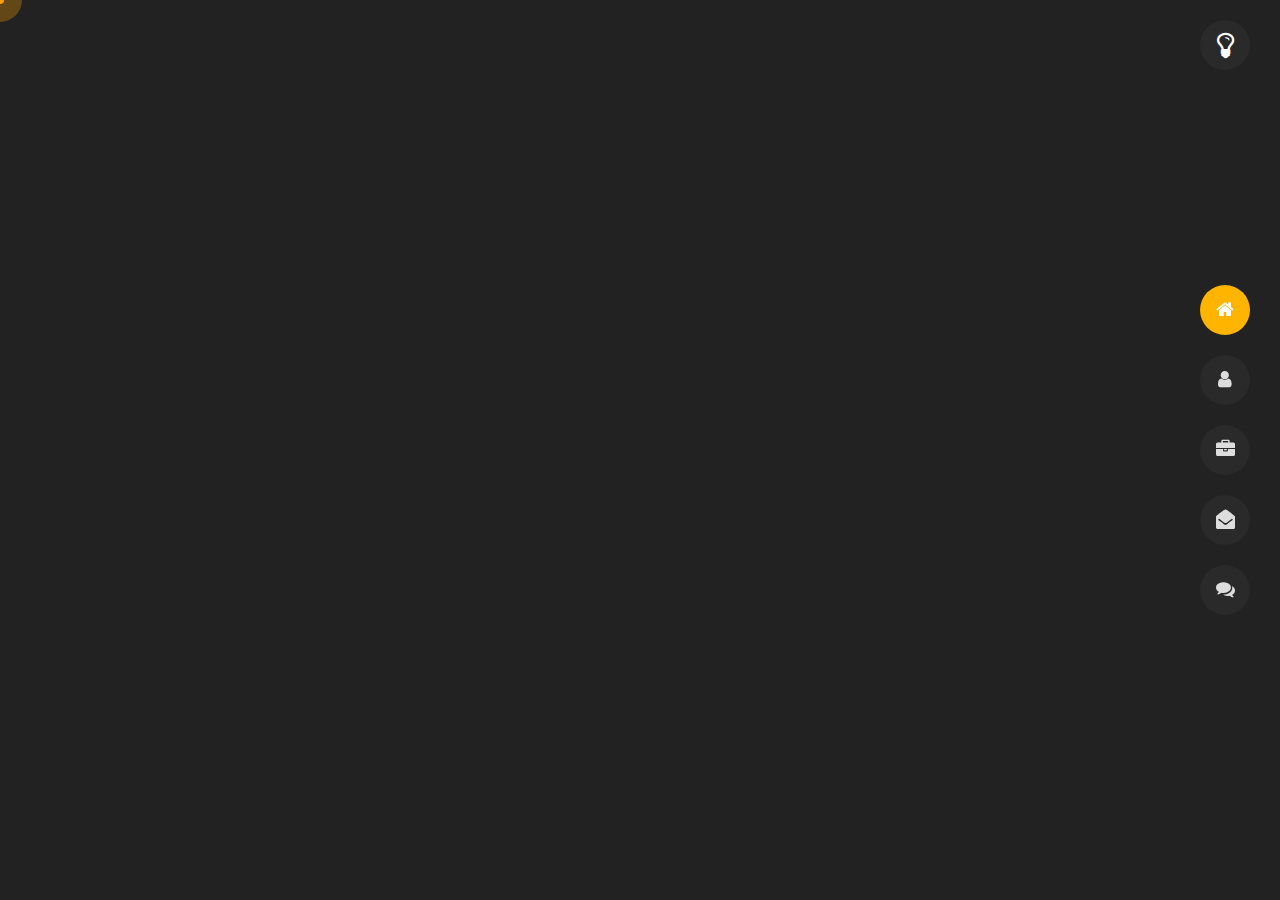
==== commit d0a9c66a: "second title commit" ====
--- a/main/index.html
+++ b/main/index.html
@@ -11,7 +11,7 @@
     <link href="https://fonts.googleapis.com/css?family=Poppins:400,400i,500,500i,600,600i,700,700i,800,800i,900,900i" rel="stylesheet">
     <link href="https://fonts.googleapis.com/css?family=Open+Sans:300,400,400i,600,600i,700" rel="stylesheet">
     <link rel="manifest" href="/manifest.json">
-    <title>Tunis - Personal Portfolio React Template</title>
+    <title>Sahdev - Personal Portfolio</title>
     <link href="../css/2.441d864e.chunk.css" rel="stylesheet">
     <link href="../css/main.e9a58ea6.chunk.css" rel="stylesheet">
     <link rel="stylesheet" href="https://pro.fontawesome.com/releases/v5.10.0/css/all.css" integrity="sha384-AYmEC3Yw5cVb3ZcuHtOA93w35dYTsvhLPVnYs9eStHfGJvOvKxVfELGroGkvsg+p" crossorigin="anonymous"/>
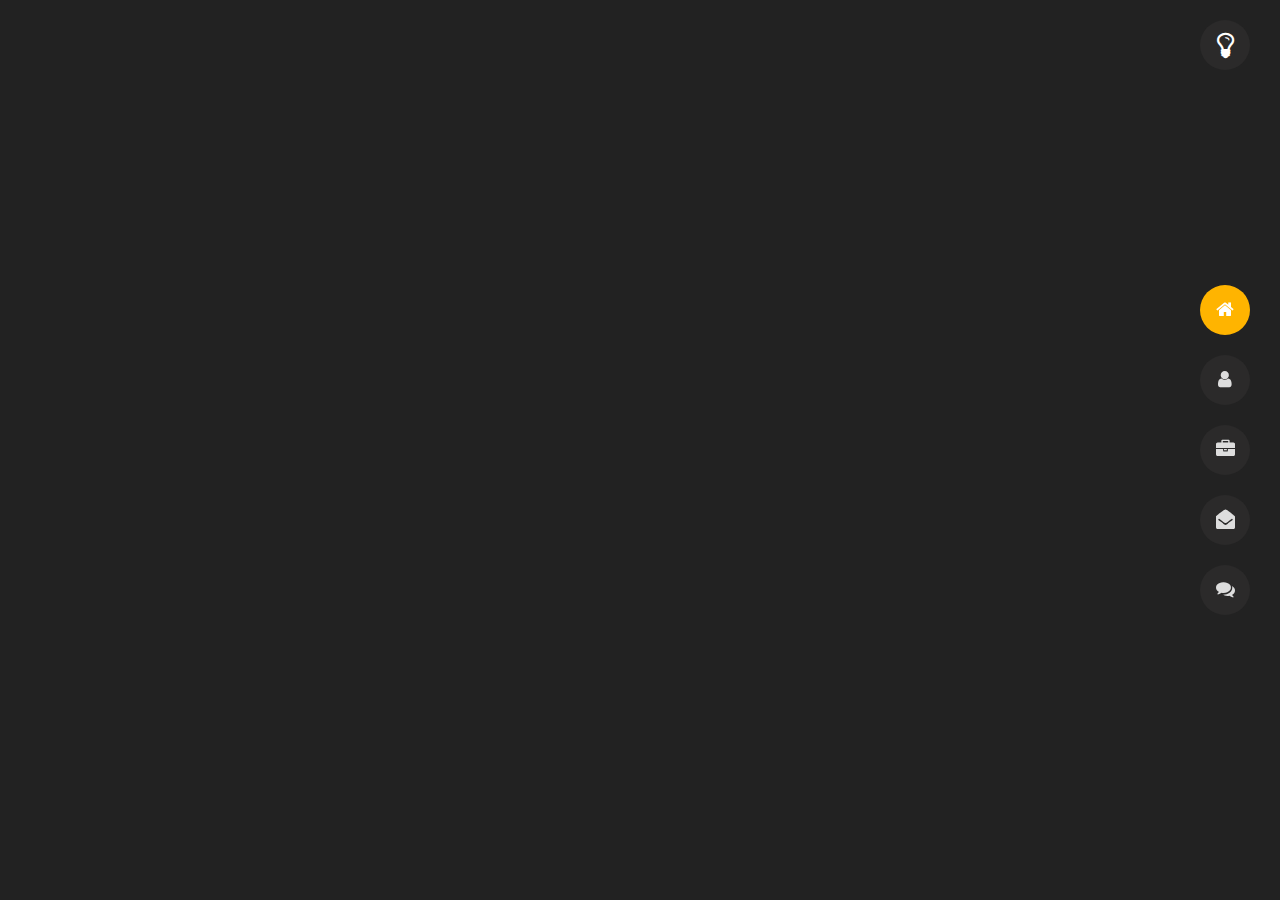
==== commit 2dfb2db8: "third portfolio and blog comment commit" ====
(no text change in the page or its own stylesheets)
